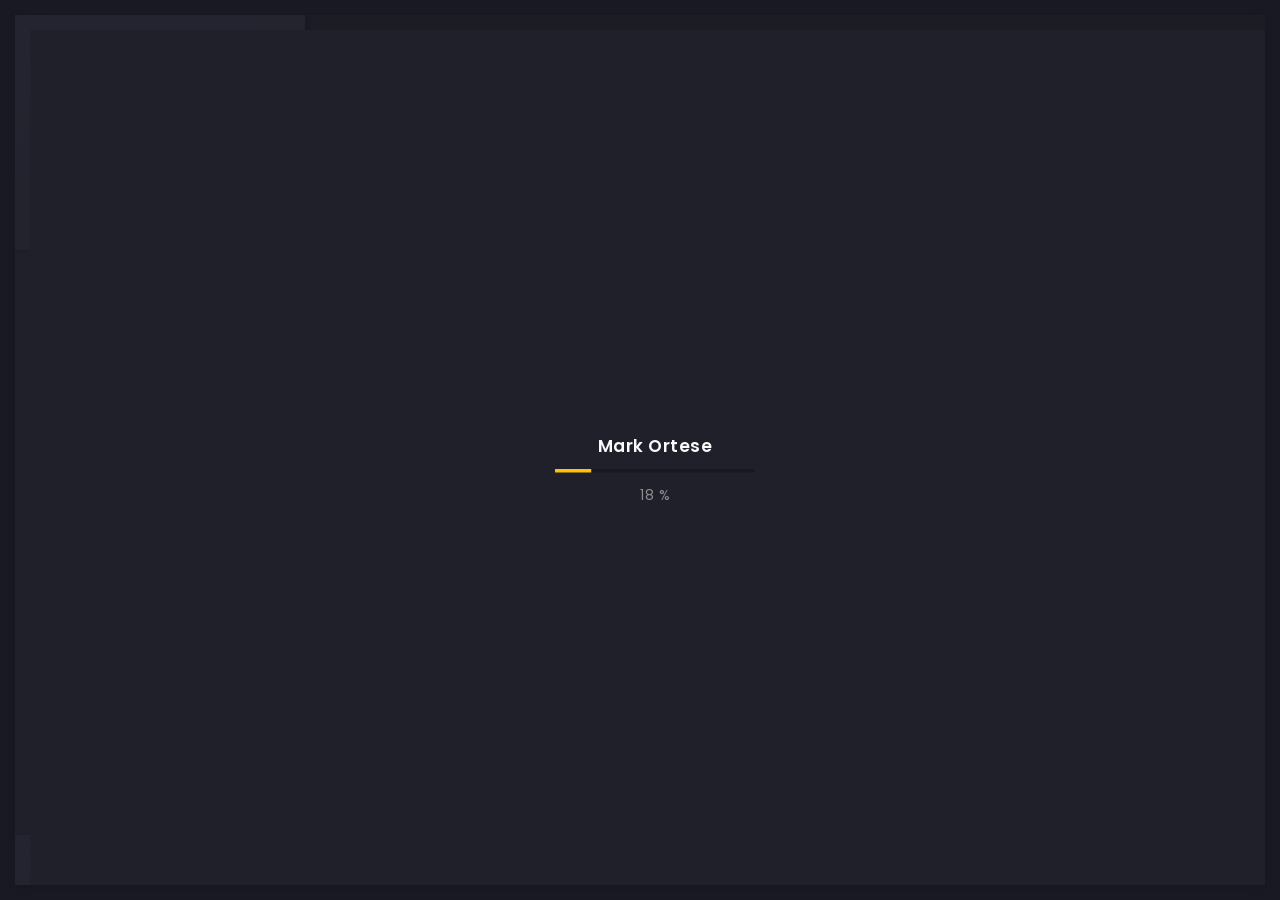
==== index.html @ 081e3306 "Add files via upload" ====
<!doctype html>
<html lang="zxx">


<!-- Mirrored from miller.bslthemes.com/arter-demo/onepage.html by HTTrack Website Copier/3.x [XR&CO'2014], Sun, 16 Feb 2025 05:46:51 GMT -->
<head>
  <!-- Required meta tags -->
  <meta charset="utf-8">
  <meta name="viewport" content="width=device-width, initial-scale=1, shrink-to-fit=no">
  <!-- color of address bar in mobile browser -->
  <meta name="theme-color" content="#2B2B35">
  <!-- favicon  -->
  <link rel="shortcut icon" href="img/ImportantPerson.jpeg" type="image/x-icon">
  <!-- bootstrap css -->
  <link rel="stylesheet" href="css/plugins/bootstrap.min.css">
  <!-- font awesome css -->
  <link rel="stylesheet" href="css/plugins/font-awesome.min.css">
  <!-- swiper css -->
  <link rel="stylesheet" href="css/plugins/swiper.min.css">
  <!-- fancybox css -->
  <link rel="stylesheet" href="css/plugins/fancybox.min.css">
  <!-- main css -->
  <link rel="stylesheet" href="css/style.css">

  <title>Mark ortese</title>
</head>

<body>

  <!-- app -->
  <div class="art-app art-app-onepage">

    <!-- mobile top bar -->
    <div class="art-mobile-top-bar"></div>

    <!-- app wrapper -->
    <div class="art-app-wrapper">

      <!-- app container end -->
      <div class="art-app-container">

        <!-- info bar -->
        <div class="art-info-bar">

          <!-- menu bar frame -->
          <div class="art-info-bar-frame">

            <!-- info bar header -->
            <div class="art-info-bar-header">
              <!-- info bar button -->
              <div class="art-info-bar-btn">
                <!-- icon -->
                <i class="fas fa-bars" style="color: #ffffff;"></i>


              </div>
              <!-- info bar button end -->
            </div>
            <!-- info bar header end -->

            <!-- info bar header -->
            <div class="art-header">
              <!-- avatar -->
              <div class="art-avatar">
                <a data-fancybox="avatar" data-no-swup href="img/face-11.jpg" class="art-avatar-curtain">
                  <img src="img/face-11.jpg" alt="avatar">
                  <i class="fas fa-expand"></i>
                </a>
                <!-- available -->
                <div class="art-lamp-light">
                  <!-- add class 'art-not-available' if not available-->
                  <div class="art-available-lamp"></div>
                </div>
              </div>
              <!-- avatar end -->
              <!-- name -->
              <h5 class="art-name mb-10">Mark Ortese</h5>
              <a href="https://orcid.org/0009-0000-7266-7427"  data-no-swup>
                <img src="img/Orcid_icon.png" alt="ORCID Profile" class="orcid-logo">
              <!-- post -->
              <div class="art-sm-text">Web Developer, <br>Data Analyst </div>
            </div>
            <!-- info bar header end -->

            <!-- scroll frame -->
            <div id="scrollbar2" class="art-scroll-frame">

              <!-- info bar about -->
              <div class="art-table p-15-15">
                <!-- about text -->
                <ul>
                  <!-- country -->
                  <li>
                    <h6>Residence:</h6><span>India</span>
                  </li>
                  <!-- city -->
                  <li>
                    <h6>City:</h6><span>Bhubaneswar</span>
                  </li>
                  <!-- age -->
                  <li>
                    <h6>Gender:</h6><span>Male</span>
                  </li>
                </ul>
              </div>
              <!-- info bar about end -->

              <!-- divider -->
              <div class="art-ls-divider"></div>

              <!-- language skills -->
              <div class="art-lang-skills p-30-15">

                <!-- skill -->
                <div class="art-lang-skills-item">
                  <div id="circleprog1" class="art-cirkle-progress"></div>
                  <!-- title -->
                  <h6>English</h6>
                 
                </div>
                <!-- skill end -->

                <!-- skill -->
                <div class="art-lang-skills-item">
                  <div id="circleprog2" class="art-cirkle-progress"></div>
                  <!-- title -->
                  <h6>French</h6>
                </div>
                <!-- skill end -->

                <!-- skill -->
                <div class="art-lang-skills-item">
                  <div id="circleprog3" class="art-cirkle-progress"></div>
                  <!-- title -->
                  <h6>Hindi</h6>
                </div>
                <!-- skill end -->

              </div>
              <!-- language skills end -->

              <!-- divider -->
              <div class="art-ls-divider"></div>

              <!-- hard skills -->
              <div class="art-hard-skills p-30-15">

                <!-- skill -->
                <div class="art-hard-skills-item">
                  <div class="art-skill-heading">
                    <!-- title -->
                    <h6>Python</h6>
                  </div>
                  <!-- progressbar frame -->
                  <div class="art-line-progress">
                    <!-- progressbar -->
                    <div id="lineprog1"></div>
                  </div>
                  <!-- progressbar frame end -->
                </div>
                <!-- skill end -->

                <!-- skill -->
                <div class="art-hard-skills-item">
                  <div class="art-skill-heading">
                    <!-- title -->
                    <h6>C/C++</h6>
                  </div>
                  <!-- progressbar frame -->
                  <div class="art-line-progress">
                    <!-- progressbar -->
                    <div id="lineprog2"></div>
                  </div>
                  <!-- progressbar frame end -->
                </div>
                <!-- skill end -->

                <!-- skill -->
                <div class="art-hard-skills-item">
                  <div class="art-skill-heading">
                    <!-- title -->
                    <h6>Java</h6>
                  </div>
                  <!-- progressbar frame -->
                  <div class="art-line-progress">
                    <!-- progressbar -->
                    <div id="lineprog3"></div>
                  </div>
                  <!-- progressbar frame end -->
                </div>
                <!-- skill end -->

                <!-- skill -->
                <div class="art-hard-skills-item">
                  <div class="art-skill-heading">
                    <!-- title -->
                    <h6>HTML</h6>
                  </div>
                  <!-- progressbar frame -->
                  <div class="art-line-progress">
                    <!-- progressbar -->
                    <div id="lineprog4"></div>
                  </div>
                  <!-- progressbar frame end -->
                </div>
                <!-- skill end -->

                <!-- skill -->
                <div class="art-hard-skills-item">
                  <div class="art-skill-heading">
                    <!-- title -->
                    <h6>Java Script</h6>
                  </div>
                  <!-- progressbar frame -->
                  <div class="art-line-progress">
                    <!-- progressbar -->
                    <div id="lineprog5"></div>
                  </div>
                  <!-- progressbar frame end -->
                </div>
                <!-- skill end -->

              </div>
              <!-- language skills end -->

              <!-- divider -->
              <div class="art-ls-divider"></div>

              <!-- knowledge list -->
              <ul class="art-knowledge-list p-15-0">
                <!-- list item -->
                <li>ML Algorithms, Data Analysis</li>
                <!-- list item -->
                <li>Cryptography</li>
                <!-- list item -->
                <li>PCB Design</li>
                <!-- list item -->
                <li>Embeded Systems</li>
              </ul>
              <!-- knowledge list end -->

              <!-- divider -->
              <div class="art-ls-divider"></div>

              <!-- links frame -->
              <div class="art-links-frame p-15-15">

                <!-- download cv button -->
                <a href="files/MY_CV.2.0.pdf" class="art-link" download data-no-swup>Download cv <i class="fas fa-download"></i></a>

              </div>
              <!-- links frame end -->

            </div>
            <!-- scroll frame end -->
             

            <!-- sidebar social -->
            <div class="art-ls-social">
              <!-- linkedin -->
              <a href="https://linkedin.com/in/ortese-mark/" data-no-swup><i class="fab fa-linkedin"></i></a>
              <!-- facebook -->
              <a href="https://www.facebook.com/profile.php?id=100077665286571" data-no-swup><i class="fab fa-facebook"></i></a>
              <!-- instagram -->
              <a href="https://www.instagram.com/markortese4/" data-no-swup><i class="fab fa-instagram"></i></a>
              <!-- whatsapp -->
              <a href="https://api.whatsapp.com/send?phone=2349033978480&text=Hello%2C%20I%E2%80%99m%20%E2%80%94%0AGot%20redirected%20from%20your%20website%20" data-no-swup><i class="fab fa-whatsapp"></i></a>
              <!-- twitter -->
              <a href="https://x.com/OrteseMark" data-no-swup><i class="fab fa-twitter"></i></a>
            </div>
            <!-- sidebar social end -->

          </div>
          <!-- menu bar frame end -->

        </div>
        <!-- info bar end -->

        <!-- content -->
        <div class="art-content">

          <!-- curtain -->
          <div class="art-curtain"></div>

          <!-- top background -->
          <div class="art-top-bg" style="background-image: url(img/sweetbg.png)">
            <!-- overlay -->
            <div class="art-top-bg-overlay"></div>
            <!-- overlay end -->
          </div>
          <!-- top background end -->

          <!-- swup container -->
          <div class="transition-fade" id="swup">

            <!-- scroll frame -->
            <div id="scrollbar" class="art-scroll-frame">

              <!-- container -->
              <div class="container-fluid">

                <!-- row -->
                <div class="row p-60-0 p-lg-30-0 p-md-15-0">
                  <!-- col -->
                  <div class="col-lg-12">

                    <!-- banner -->
                    <div class="art-a art-banner" style="background-image: url(img/sweetbg.png)">
                      <!-- banner back -->
                      <div class="art-banner-back"></div>
                      <!-- banner dec -->
                      <div class="art-banner-dec"></div>
                      <!-- banner overlay -->
                      <div class="art-banner-overlay">
                        <!-- main title -->
                        <div class="art-banner-title">
                          <!-- title -->
                          <div class="bad">
                            <h1 class="mb-15">MARK ORTESE <br></h1>
                            <img src="img/twittergold-Photogold.png" class="" alt="">
                          </div>
                        </h1>
                          <!-- suptitle -->
                          <div class="art-lg-text art-code mb-25">&lt;<i>code</i>&gt; I build <span class="txt-rotate" data-period="2000"
                              data-rotate='[ "web interfaces.", "ios and android applications.", "design mocups.", "automation tools." ]'></span>&lt;/<i>code</i>&gt;</div>
                          <div class="art-buttons-frame">
                           <!-- button -->
<a href="files/My-vision.pdf" class="art-btn art-btn-md" download data-no-swup>
  <span>My Vision <i class="fas fa-download"></i></span>
</a>

                           <!-- button -->
                            
                            <a href="" class="art-link art-white-link art-w-chevron">©</a>
                            <!-- <a href="https://www.linkedin.com/in/ortese-mark/" target="_blank">LinkedIn Profile</a> -->

                          </div>
                        </div>
                        <!-- main title end -->
                        <!-- photo -->
                        <img src="" class="art-banner-photo" alt="">
                      </div>
                      <!-- banner overlay end -->
                    </div>
                    <!-- banner end -->

                  </div>
                  <!-- col end -->
                </div>
                <!-- row end -->

              </div>
              <!-- container end -->

              <!-- container -->
              <div class="container-fluid">

                <!-- row -->
                <div class="row p-30-0">

                  <!-- col -->
                  <div class="col-md-3 col-6">

                    <!-- couner frame -->
                    <div class="art-counter-frame">
                      <!-- counter -->
                      <div class="art-counter-box">
                        <!-- counter number -->
                        <span class="art-counter">5</span><span class="art-counter-plus">+</span>
                      </div>
                      <!-- counter end -->
                      <!-- title -->
                      <h6>Years Experience</h6>
                    </div>
                    <!-- couner frame end -->

                  </div>
                  <!-- col end -->

                  <!-- col -->
                  <div class="col-md-3 col-6">

                    <!-- couner frame -->
                    <div class="art-counter-frame">
                      <!-- counter -->
                      <div class="art-counter-box">
                        <!-- counter number -->
                        <span class="art-counter">25</span><span class="art-counter-plus">+</span>
                      </div>
                      <!-- counter end -->
                      <!-- title -->
                      <h6>Completed Projects</h6>
                    </div>
                    <!-- couner frame end -->

                  </div>
                  <!-- col end -->

                  <!-- col -->
                  <div class="col-md-3 col-6">

                    <!-- couner frame -->
                    <div class="art-counter-frame">
                      <!-- counter -->
                      <div class="art-counter-box">
                        <!-- counter number -->
                        <span class="art-counter">20</span><span class="art-counter-plus">+</span>
                      </div>
                      <!-- counter end -->
                      <!-- title -->
                      <h6>Happy Clients</h6>
                    </div>
                    <!-- couner frame end -->

                  </div>
                  <!-- col end -->

                  <!-- col -->
                  <div class="col-md-3 col-6">

                    <!-- couner frame -->
                    <div class="art-counter-frame">
                      <!-- counter -->
                      <div class="art-counter-box">
                        <!-- counter number -->
                        <span class="art-counter">8</span><span class="art-counter-plus">+</span>
                      </div>
                      <!-- counter end -->
                      <!-- title -->
                      <h6>Honors and Awards</h6>
                    </div>
                    <!-- couner frame end -->

                  </div>
                  <!-- col end -->

                </div>
                <!-- row end -->

              </div>
              <!-- container end -->

              <!-- container -->
              <div class="container-fluid">

                <!-- row -->
                <div class="row">

                  <!-- col -->
                  <div class="col-lg-12">

                   <div class="art-section-title">
  <div class="art-title-frame">
    <h4>My Services</h4>
  </div>
  </div>
</div>
<div class="col-lg-4 col-md-6">

  <div class="art-a art-service-icon-box">
    <div class="art-service-ib-content">
      <h5 class="mb-15">Web Development</h5>
      <div class="mb-15">I create digital masterpieces that spark emotion and engagement, seamlessly blending art and strategy to capture attention, leaving a powerful impact that turns curiosity into lasting connections.</div>
      <div class="art-buttons-frame"><a href="#." class="art-link art-color-link art-w-chevron">Learn More</a></div>
    </div>
    </div>
  </div>
<div class="col-lg-4 col-md-6">

  <div class="art-a art-service-icon-box">
    <div class="art-service-ib-content">
      <h5 class="mb-15">UI/UX Design</h5>
      <div class="mb-15">I create with flair, turning ideas into interfaces that truly care. my UI/UX designs are crafted to ensure every interaction is smooth, engaging, and designed to groove🚀.</div>
      <div class="art-buttons-frame"><a href="#." class="art-link art-color-link art-w-chevron">Learn More</a></div>
    </div>
    </div>
  </div>
<div class="col-lg-4 col-md-6">

  <div class="art-a art-service-icon-box">
    <div class="art-service-ib-content">
      <h5 class="mb-15">App Development</h5>
      <div class="mb-15">Ready to bring your app idea to life with a design that dazzles and delivers? 🌐 Let’s build something exceptional together..</div>
      <div class="art-buttons-frame"><a href="#." class="art-link art-color-link art-w-chevron">Learn More </a></div>
    </div>
    </div>
  </div>
<div class="col-lg-4 col-md-6">

  <div class="art-a art-service-icon-box">
    <div class="art-service-ib-content">
      <h5 class="mb-15">Game Development</h5>
      <div class="mb-15">I create games that pull players in, combining fun gameplay with engaging stories and beautiful worlds, making every moment exciting and memorable..</div>
      <div class="art-buttons-frame"><a href="#." class="art-link art-color-link art-w-chevron">Learn More </a></div>
    </div>
    </div>
  </div>
<div class="col-lg-4 col-md-6">

  <div class="art-a art-service-icon-box">
    <div class="art-service-ib-content">
      <h5 class="mb-15">Video Editing</h5>
      <div class="mb-15">I bring stories to life through video, combining sharp editing, smooth transitions, and powerful visuals to create content that grabs attention and leaves a lasting impression.</div>
      <div class="art-buttons-frame"><a href="#." class="art-link art-color-link art-w-chevron">Learn More </a></div>
    </div>
    </div>
  </div>
<div class="col-lg-4 col-md-6">

  <div class="art-a art-service-icon-box">
    <div class="art-service-ib-content">
      <h5 class="mb-15">Exploratory Data Analysis (EDA) & Visualization</h5>
      <div class="mb-15">I conduct in-depth exploratory data analysis (EDA) to uncover hidden patterns, trends, and anomalies within your data, providing meaningful insights that can drive informed decision-making and optimize strategies.</div>
      <div class="art-buttons-frame"><a href="#." class="art-link art-color-link art-w-chevron">Learn More </a></div>
    </div>
    </div>
  </div>
</div>
</div>
<div class="container-fluid">

  <div class="row p-0-0">

    <div class="col-lg-12">

                    <!-- section title -->
                    <div class="art-section-title">
                      <!-- title frame -->
                      <div class="art-title-frame">
                        <!-- title -->
                        <h4>About Me</h4>
                      </div>
                      <!-- title frame end -->
                    </div>
                    <!-- section title end -->
                  </div>
                  <!-- col end -->

                  <!-- col -->
                  <div class="col-lg-12">

                    <!-- About Me Section -->
<div class="art-a art-about">
  <!-- About Body -->
  <div class="art-about-body">
    <!-- About Content -->
    <div style="text-align: justify;">
    <p>
      
      I am a third-year Computer Engineering student at C. V. Raman Global University, India, with a strong passion for exploring and building with modern technology. 
      I am always seeking opportunities to enhance my skills and grow in areas where I can contribute meaningfully. My interests include the Internet of Things (IoT), 
      computational health, networking, and machine learning. I am proficient in Java, Python, C, and C++, and I have hands-on experience in printed circuit board (PCB) design. 
      I am open to collaborating, sharing ideas, and working on innovative projects that contribute to technological advancement.
    </p>
    
    <p>
      My current research focuses on designing and developing a customized Deep Neural Network (DNN) model for intrusion detection in the Internet of Everything (IoE) environment. 
      By leveraging the advanced capabilities of Artificial Intelligence (AI), I aim to enhance the detection of security threats and mitigate risks in interconnected systems. 
      The focus is on optimizing the model to handle the unique characteristics of IoE data, such as high dimensionality, heterogeneity, and real-time processing requirements, 
      while improving accuracy, efficiency, and scalability. Additionally, I seek to evaluate the adaptability of the AI-driven system across various IoE applications, such as 
      smart healthcare, industrial automation, and smart cities. The research will benchmark the model’s performance against existing intrusion detection methods, 
      focusing on key metrics like accuracy, detection speed, and resource efficiency.

                        <!-- about content end -->
                        <!-- button -->
                      </div>
                      <!-- about body end -->
                    </div>
                    <!-- about end -->

                  </div>
                  <!-- col end -->

                  

                    <!-- section title -->
                    <div class="art-section-title">
                      <!-- title frame -->
                      <div class="art-title-frame">
                        <!-- title -->
                        <h4>Recommendations</h4>
                      </div>
                      <!-- title frame end -->
                    </div>
                    <!-- section title end -->

                  </div>
                  <!-- col end -->

                  <!-- col -->
                  <div class="col-lg-12">

                    <!-- slider container -->
                    <div class="swiper-container art-testimonial-slider" style="overflow: visible">
                      <!-- slider wrapper -->
                      <div class="swiper-wrapper">
                        <!-- slide -->
                        <div class="swiper-slide">

                          <!-- testimonial -->
                          <div class="art-a art-testimonial">
                            <!-- testimonial body -->
                            <div class="testimonial-body">
                              <!-- photo -->
                              <img class="art-testimonial-face" src="img/testimonials/face-1.1.jpg" alt="face">
                              <!-- name -->
                              <h5>Desmond</h5>
                              <div class="art-el-suptitle mb-15">Client</div>
                              <!-- text -->
                              <div class="mb-15">Working with Mark has been a pleasure. Better yet - I alerted him of a minor issue before going to sleep. The issue was fixed the next morning. I couldn't ask for better support.
                                He's absolutely a 5 star freelancer.</div>
                            </div>
                            <!-- testimonial body end -->
                            <!-- testimonial footer -->
                            <div class="art-testimonial-footer">
                              <div class="art-left-side">
                                <!-- star rate -->
                                <ul class="art-star-rate">
                                  <li><i class="fas fa-star"></i></li>
                                  <li><i class="fas fa-star"></i></li>
                                  <li><i class="fas fa-star"></i></li>
                                  <li><i class="fas fa-star"></i></li>
                                  <li><i class="fas fa-star"></i></li>
                                </ul>
                                <!-- star rate end -->
                              </div>
                              <div class="art-right-side">

                              </div>
                            </div>
                            <!-- testimonial footer end -->
                          </div>
                          <!-- testimonial end -->

                        </div>
                        <!-- slide end -->

                        <!-- slide -->
                        <div class="swiper-slide">

                          <!-- testimonial -->
                          <div class="art-a art-testimonial">
                            <!-- testimonial body -->
                            <div class="testimonial-body">
                              <!-- photo -->
                              <img class="art-testimonial-face" src="img/testimonials/hoptes.jpg" alt="face">
                              <!-- name -->
                              <h5>Hope</h5>
                              <div class="art-el-suptitle mb-15">Client</div>
                              <!-- text -->
                              <div class="mb-15">Mark exceeded my expectations! Not only was the work top-notch, but their responsiveness and attention to detail made the entire process seamless. Any concerns I had were addressed quickly, and the final result was perfect.
                                Great guy.</div>
                            </div>
                            <!-- testimonial body end -->
                            <!-- testimonial footer -->
                            <div class="art-testimonial-footer">
                              <div class="art-left-side">
                                <!-- star rate -->
                                <ul class="art-star-rate">
                                  <li><i class="fas fa-star"></i></li>
                                  <li><i class="fas fa-star"></i></li>
                                  <li><i class="fas fa-star"></i></li>
                                  <li><i class="fas fa-star"></i></li>
                                  <li class="art-empty-item"><i class="fas fa-star"></i></li>
                                </ul>
                                <!-- star rate end -->
                              </div>
                              <div class="art-right-side">

                              </div>
                            </div>
                            <!-- testimonial footer end -->
                          </div>
                          <!-- testimonial end -->

                        </div>
                        <!-- slide end -->

                        <!-- slide -->
                        <div class="swiper-slide">

                          <!-- testimonial -->
                          <div class="art-a art-testimonial">
                            <!-- testimonial body -->
                            <div class="testimonial-body">
                              <!-- photo -->
                              <img class="art-testimonial-face" src="img/testimonials/bbigwwell.jpg" alt="face">
                              <!-- name -->
                              <h5>Wellington</h5>
                              <div class="art-el-suptitle mb-15">Client</div>
                              <!-- text -->
                              <div class="mb-15">Working with Mark was a breeze! He delivered exceptional work, communicated clearly, and went above and beyond to ensure I was satisfied. His professionalism and responsiveness made the entire experience seamless. 
                                5 star for sure.</div>
                            </div>
                            <!-- testimonial body end -->
                            <!-- testimonial footer -->
                            <div class="art-testimonial-footer">
                              <div class="art-left-side">
                                <!-- star rate -->
                                <ul class="art-star-rate">
                                  <li><i class="fas fa-star"></i></li>
                                  <li><i class="fas fa-star"></i></li>
                                  <li><i class="fas fa-star"></i></li>
                                  <li><i class="fas fa-star"></i></li>
                                  <li><i class="fas fa-star"></i></li>
                                </ul>
                                <!-- star rate end -->
                              </div>
                              <div class="art-right-side">

                              </div>
                            </div>
                            <!-- testimonial footer end -->
                          </div>
                          <!-- testimonial end -->

                        </div>
                        <!-- slide end -->

                        <!-- slide -->
                        <div class="swiper-slide">

                          <!-- testimonial -->
                          <div class="art-a art-testimonial">
                            <!-- testimonial body -->
                            <div class="testimonial-body">
                              <!-- photo -->
                              <img class="art-testimonial-face" src="img/testimonials/face-3.jpg" alt="face">
                              <!-- name -->
                              <h5>Dr. Abhishek</h5>
                              <div class="art-el-suptitle mb-15">Client</div>
                              <!-- text -->
                              <div class="mb-15">Mark exceeded all expectations! His work was flawless, and his dedication to understanding my needs was evident throughout the project. Quick, reliable, and highly skilled—I couldn’t be happier with the results.
                                Looking forward to work with him again.</div>
                            </div>
                            <!-- testimonial body end -->
                            <!-- testimonial footer -->
                            <div class="art-testimonial-footer">
                              <div class="art-left-side">
                                <!-- star rate -->
                                <ul class="art-star-rate">
                                  <li><i class="fas fa-star"></i></li>
                                  <li><i class="fas fa-star"></i></li>
                                  <li><i class="fas fa-star"></i></li>
                                  <li><i class="fas fa-star"></i></li>
                                  <li><i class="fas fa-star"></i></li>
                                </ul>
                                <!-- star rate end -->
                              </div>
                              <div class="art-right-side">

                              </div>
                            </div>
                            <!-- testimonial footer end -->
                          </div>
                          <!-- testimonial end -->

                        </div>
                        <!-- slide end -->

                      </div>
                      <!-- slider wrapper end -->
                    </div>
                    <!-- slider container end -->

                  </div>
                  <!-- col end -->

                  <!-- col -->
                  <div class="col-lg-12">

                    <!-- slider navigation -->
                    <div class="art-slider-navigation">

                      <!-- left side -->
                      <div class="art-sn-left">

                        <!-- slider pagination -->
                        <div class="swiper-pagination"></div>

                      </div>
                      <!-- left side end -->

                      <!-- right side -->
                      <div class="art-sn-right">

                        <!-- slider navigation -->
                        <div class="art-slider-nav-frame">
                          <!-- prev -->
                          <div class="art-slider-nav art-testi-swiper-prev"><i class="fas fa-chevron-left"></i></div>
                          <!-- next -->
                          <div class="art-slider-nav art-testi-swiper-next"><i class="fas fa-chevron-right"></i></div>
                        </div>
                        <!-- slider navigation -->

                      </div>
                      <!-- right side end -->

                    </div>
                    <!-- slider navigation end -->

                  </div>
                  <!-- col end -->

                </div>
                <!-- row end -->

              </div>
              <!-- container end -->

              <!-- container -->
              <div class="container-fluid">

                <!-- row -->
                <div class="row p-30-0">

                  <!-- col -->
                  <div class="col-lg-12">

                    <!-- section title -->
                    <div class="art-section-title">
                      <!-- title frame -->
                      <div class="art-title-frame">
                        <!-- title -->
                        <h4>Portfolio</h4>
                      </div>
                      <!-- title frame end -->
                      <!-- right frame -->
                      <div class="art-right-frame">
                        <!-- filter -->
                        <div class="art-filter">
                          <!-- filter link -->
                        </div>
                        <!-- filter end -->
                      </div>
                      <!-- right frame end -->
                    </div>
                    <!-- section title end -->

                  </div>
                  <!-- col end -->

                  <div class="art-grid art-grid-3-col art-gallery">

                    <!-- grid item -->
                    <div class="art-grid-item webTemplates">
                      <!-- grid item frame -->
                      <a data-fancybox="gallery" data-no-swup href="img/works/original-size/Allien_invasion2.jpg" class="art-a art-portfolio-item-frame art-horizontal">
                        <!-- img -->
                        <img src="img/works/original-size/Allien_invasion2.jpg" alt="item">
                        <!-- zoom icon -->
                        <span class="art-item-hover"><i class="fas fa-expand"></i></span>
                      </a>
                      <!-- grid item frame end -->
                      <!-- description -->
                      <div class="art-item-description">
                        <!-- title -->
                        <h5 class="mb-15">Alien Invasion</h5>
                        <div class="mb-15">Defend Earth from the invading aliens!  Blast your way through waves of enemies in this action-packed shooter.  Ready to fight?</div>
                        <!-- button -->
                        <a href="#." class="art-link art-color-link art-w-chevron">Read more</a>
                      </div>
                      <!-- description end -->

                    </div>
                    <!-- grid item end -->

                    <!-- grid item -->
                    <div class="art-grid-item logos">
                      <!-- grid item frame -->
                      <a data-fancybox="gallery" data-no-swup href="img/works/original-size/company.jpeg" class="art-a art-portfolio-item-frame art-vertical">
                        <!-- img -->
                        <img src="img/works/original-size/company.jpeg" alt="item">
                        <!-- zoom icon -->
                        <span class="art-item-hover"><i class="fas fa-expand"></i></span>
                      </a>
                      <!-- grid item frame end -->
                      <!-- description -->
                      <div class="art-item-description">
                        <!-- title -->
                        <h5 class="mb-15">Breakslide</h5>
                        <div class="mb-15">Breakslide: Elevating presentations with dynamic visuals and seamless transitions. Captivate your audience and leave a lasting impression.</div>
                        <!-- button -->
                        <a href="#." class="art-link art-color-link art-w-chevron">Read more</a>
                      </div>
                      <!-- description end -->

                    </div>
                    <!-- grid item end -->

                    <!-- grid item -->
                    <div class="art-grid-item drawings">
                      <!-- grid item frame -->
                      <a data-fancybox="gallery" data-no-swup href="img/works/original-size/solana.jpg" class="art-a art-portfolio-item-frame art-square">
                        <!-- img -->
                        <img src="img/works/original-size/solana.jpg" alt="item">
                        <!-- zoom icon -->
                        <span class="art-item-hover"><i class="fas fa-expand"></i></span>
                      </a>
                      <!-- grid item frame end -->
                      <!-- description -->
                      <div class="art-item-description">
                        <!-- title -->
                        <h5 class="mb-15">Port Finance</h5>
                        <div class="mb-15">Port finance is a leading protocol that aims to provide an entire suit of fixed income products including variable rate, lending, fixed rate lending and internet rates swaps.</div>
                        <!-- button -->
                        <a href="#." class="art-link art-color-link art-w-chevron">Read more</a>
                      </div>
                      <!-- description end -->

                    </div>
                    <!-- grid item end -->

                    <!-- grid item -->
                    <div class="art-grid-item ui">
                      <!-- grid item frame -->
                      <a data-fancybox="gallery" data-no-swup href="img/works/original-size/Wayfarer.jpg" class="art-a art-portfolio-item-frame art-vertical">
                        <!-- img -->
                        <img src="img/works/original-size/Wayfarer.jpg" alt="item">
                        <!-- zoom icon -->
                        <span class="art-item-hover"><i class="fas fa-expand"></i></span>
                      </a>
                      <!-- grid item frame end -->
                      <!-- description -->
                      <div class="art-item-description">
                        <!-- title -->
                        <h5 class="mb-15">Wayfarer</h5>
                        <div class="mb-15">Step into your next adventure and build your travel profile on the go, where your adventure starts with a tap, wherever you are, allowing you to plan your dream trip one step at a time and experience seamless travel planning right at your fingertips..</div>
                        <!-- button -->
                        <a href="#." class="art-link art-color-link art-w-chevron">Read more</a>
                      </div>
                      <!-- description end -->

                    </div>
                    <!-- grid item end -->

                    <!-- grid item -->
                    <div class="art-grid-item webTemplates">
                      <!-- grid item frame -->
                      <a data-fancybox="gallery" data-no-swup href="img/works/original-size/Welletwell.jpeg" class="art-a art-portfolio-item-frame art-square">
                        <!-- img -->
                        <img src="img/works/original-size/Welletwell.jpeg" alt="item">
                        <!-- zoom icon -->
                        <span class="art-item-hover"><i class="fas fa-expand"></i></span>
                      </a>
                      <!-- grid item frame end -->
                      <!-- description -->
                      <div class="art-item-description">
                        <!-- title -->
                        <h5 class="mb-15">WalletWell</h5>
                        <div class="mb-15">WalletWell: Your path to financial wellness starts with an app designed for you. Manage your money with ease, track your spending with intuitive tools, and build a secure future by taking control of your finances while you track your progress.</div>
                        <!-- button -->
                        <a href="#." class="art-link art-color-link art-w-chevron">Read more</a>
                      </div>
                      <!-- description end -->

                    </div>
                    <!-- grid item end -->

                    <!-- grid item -->
                    <div class="art-grid-item logos">
                      <!-- grid item frame -->
                      <a data-fancybox="gallery" data-no-swup href="img/works/original-size/buildd.jpg" class="art-a art-portfolio-item-frame art-vertical">
                        <!-- img -->
                        <img src="img/works/original-size/buildd.jpg" alt="item">
                        <!-- zoom icon -->
                        <span class="art-item-hover"><i class="fas fa-expand"></i></span>
                      </a>
                      <!-- grid item frame end -->
                      <!-- description -->
                      <div class="art-item-description">
                        <!-- title -->
                        <h5 class="mb-15">Wayferer</h5>
                        <div class="mb-15">Step into your next adventure and build your travel profile on the go, where your adventure starts with a tap, wherever you are, allowing you to plan your dream trip one step at a time and experience seamless travel planning right at your fingertips..</div>
                        <!-- button -->
                        <a href="#." class="art-link art-color-link art-w-chevron">Read more</a>
                      </div>
                      <!-- description end -->

                    </div>
                    <!-- grid item end -->

                    <!-- grid item -->
                    <div class="art-grid-item drawings">
                      <!-- grid item frame -->
                      <a data-fancybox="gallery" data-no-swup href="img/works/original-size/10.jpg" class="art-a art-portfolio-item-frame art-square">
                        <!-- img -->
                        <img src="img/works/original-size/10.jpg" alt="item">
                        <!-- zoom icon -->
                        <span class="art-item-hover"><i class="fas fa-expand"></i></span>
                      </a>
                      <!-- grid item frame end -->
                      <!-- description -->
                      <div class="art-item-description">
                        <!-- title -->
                        <h5 class="mb-15">VIE</h5>
                        <div class="mb-15">Elevate your day with VIE. Recovery Splash for rejuvenation and Coffee Bar for sustained energy. Your daily dose of wellness, redefined. Find your balance with our revitalizing and energizing solutions.</div>
                        <!-- button -->
                        <a href="#." class="art-link art-color-link art-w-chevron">Read more</a>
                      </div>
                      <!-- description end -->

                    </div>
                    <!-- grid item end -->

                    <!-- grid item -->
                    <div class="art-grid-item ui">
                      <!-- grid item frame -->
                      <a data-fancybox="gallery" data-no-swup href="img/works/original-size/Patiencecocoa.jpg" class="art-a art-portfolio-item-frame art-horizontal">
                        <!-- img -->
                        <img src="img/works/original-size/Patiencecocoa.jpg" alt="item">
                        <!-- zoom icon -->
                        <span class="art-item-hover"><i class="fas fa-expand"></i></span>
                      </a>
                      <!-- grid item frame end -->
                      <!-- description -->
                      <div class="art-item-description">
                        <!-- title -->
                        <h5 class="mb-15">Patience Cocoa</h5>
                        <div class="mb-15">Patience Cocoa, a Liberian chocolate company, crafts high-quality, artisan chocolates from locally sourced cocoa beans. Their focus is on sustainable sourcing and supporting smallholder farmers which aligns with their commitment to doing good for the community and environment..</div>
                        <!-- button -->
                        <a href="#." class="art-link art-color-link art-w-chevron">Read more</a>
                      </div>
                      <!-- description end -->

                    </div>
                    <!-- grid item end -->

                  </div>

                </div>
                <!-- row end -->

              </div>
              <!-- container end -->

              <!-- container -->
              <div class="container-fluid">

                <!-- row -->
                <div class="row">

                  <!-- col -->
                  <div class="col-lg-6">

                    <!-- section title -->
                    <div class="art-section-title">
                      <!-- title frame -->
                      <div class="art-title-frame">
                        <!-- title -->
                        <h4>Education</h4>
                      </div>
                      <!-- title frame end -->
                    </div>
                    <!-- section title end -->

                    <!-- timeline -->
                    <div class="art-timeline art-gallery" id="history">
                      <div class="art-timeline-item">
                        <div class="art-timeline-mark-light"></div>
                        <div class="art-timeline-mark"></div>

                        <div class="art-a art-timeline-content">
                          <div class="art-card-header">
                            <div class="art-left-side">
                              <h5>CV Raman Global University</h5>
                              <div class="art-el-suptitle mb-15">Bhubaneswar,India</div>
                            </div>
                            <div class="art-right-side">
                              <span class="art-date">November 2022 - Present</span>
                            </div>
                          </div>

                          <p>Currently pursuing my Bachelor's in Computer Engineering at CV Raman Global University, with a strong focus on Machine Learning, IoT, and networking. Actively developing my skills through projects and practical applications to stay ahead in the ever-evolving tech domains.
                            .</p>
                          <a data-fancybox="BTECH" data-no-swup href="files/expectedyear.jpg" class="art-link art-color-link art-w-chevron">BTECH</a>
                        </div>
                      </div>

                      <div class="art-timeline-item">
                        <div class="art-timeline-mark-light"></div>
                        <div class="art-timeline-mark"></div>

                        <div class="art-a art-timeline-content">
                          <div class="art-card-header">
                            <div class="art-left-side">
                              <h5>Federal Government College</h5>
                              <div class="art-el-suptitle mb-15">Vandeikya, Nigeria</div>
                            </div>
                            <div class="art-right-side">
                              <span class="art-date">Aug 2014 - May 2020</span>
                            </div>
                          </div>
                          <div>My formative years were spent at Federal Government College, Vandeikya, Nigeria, from 2014 to 2020, laying the groundwork for my future.</div>
                        </div>
                      </div>

                      <!-- <div class="art-timeline-item">
                        <div class="art-timeline-mark-light"></div>
                        <div class="art-timeline-mark"></div>

                        <div class="art-a art-timeline-content">
                          <div class="art-card-header">
                            <div class="art-left-side">
                              <h5>Title of section 1</h5>
                              <div class="art-el-suptitle mb-15">Template author</div>
                            </div>
                            <div class="art-right-side">
                              <span class="art-date">jan 2018 - may 2020</span>
                            </div>
                          </div>
                          <p>Dolorum provident rerum aut hic quasi placeat iure tempora laudantium ipsa ad debitis unde? Iste voluptatibus minus veritatis qui ut.</p>
                          <a data-fancybox="diplome" data-no-swup href="files/certificate.jpg" class="art-link art-color-link art-w-chevron">Licence</a>
                        </div>

                      </div> -->

                      <!-- <div class="art-timeline-item">
                        <div class="art-timeline-mark-light"></div>
                        <div class="art-timeline-mark"></div>

                        <div class="art-a art-timeline-content">
                          <div class="art-card-header">
                            <div class="art-left-side">
                              <h5>Title of section 1</h5>
                              <div class="art-el-suptitle mb-15">Template author</div>
                            </div>
                            <div class="art-right-side">
                              <span class="art-date">jan 2018 - may 2020</span>
                            </div>
                          </div>
                          <p>Ipsum dolor sit amet, consectetur adipisicing elit. Iusto, optio, dolorum provident rerum.</p>
                          <a data-fancybox="diplome" data-no-swup href="files/certificate.jpg" class="art-link art-color-link art-w-chevron">Certificate</a>
                        </div>

                      </div> -->

                    </div>
                    <!-- timeline end -->

                  </div>
                  <div class="col-lg-6">

                    <!-- section title -->
                    <div class="art-section-title">
                      <!-- title frame -->
                      <div class="art-title-frame">
                        <!-- title -->
                        <h4>Work History</h4>
                      </div>
                      <!-- title frame end -->
                    </div>
                    <!-- section title end -->

                    <!-- timeline -->
                    <div class="art-timeline">

                      <div class="art-timeline-item">
                        <div class="art-timeline-mark-light"></div>
                        <div class="art-timeline-mark"></div>


                        <div class="art-a art-timeline-content">
                          <div class="art-card-header">
                            <div class="art-left-side">
                              <h5>Barnamfel Service Center </h5>
                              <div class="art-el-suptitle mb-15">Computer Eng/Network Admin</div>
                            </div>
                            <div class="art-right-side">
                              <span class="art-date">Feb 2020 - Nov 2022</span>
                            </div>
                          </div>
                          <p>Provided technical support such as troubleshooting, configuration and installation for hardware and software issues,
                            ensuring customer satisfaction and efficient service delivery.</p>
                        </div>
                      </div>

                      <div class="art-timeline-item">
                        <div class="art-timeline-mark-light"></div>
                        <div class="art-timeline-mark"></div>


                        <div class="art-a art-timeline-content">
                          <div class="art-card-header">
                            <div class="art-left-side">
                              <h5>Oteeck Computers</h5>
                              <div class="art-el-suptitle mb-15">Instructor</div>
                            </div>
                            <div class="art-right-side">
                              <span class="art-date">Jan 2017 - May 2020</span>
                            </div>
                          </div>
                          <p>Delivered hands-on training in computer fundamentals, software applications, and network administration. Guided students in troubleshooting technical issues, configuring systems, and improving their digital proficiency to enhance their learning experience.</p>
                          <a data-fancybox="recommendation" data-no-swup href="#art-recomendation-popup-1" class="art-link art-color-link art-w-chevron">Recommendation</a>
                        </div>

                        <!-- popup -->
                        <div class="art-recomendation-popup" style="display: none;" id="art-recomendation-popup-1">

                          <!-- testimonial -->
                          <div class="art-a art-testimonial">
                            <!-- testimonial body -->
                            <div class="testimonial-body">
                              <!-- photo -->
                              <img class="art-testimonial-face" src="img/testimonials/Clara.jpg" alt="face">
                              <!-- name -->
                              <h5>Clara</h5>
                              <div class="art-el-suptitle mb-15">Student</div>
                              <!-- text -->
                              <div class="mb-15">Mark's guidance was invaluable in shaping my understanding of computer concepts. His ability to break down complex topics into clear and digestible insights made learning really fun and engaging.
                                Great instructor.</div>
                            </div>
                            <!-- testimonial body end -->
                            <!-- testimonial footer -->
                            <div class="art-testimonial-footer">
                              <div class="art-left-side">
                                <!-- star rate -->
                                <ul class="art-star-rate">
                                  <li><i class="fas fa-star"></i></li>
                                  <li><i class="fas fa-star"></i></li>
                                  <li><i class="fas fa-star"></i></li>
                                  <li><i class="fas fa-star"></i></li>
                                  <li><i class="fas fa-star"></i></li>
                                </ul>
                                <!-- star rate end -->
                              </div>
                              <div class="art-right-side">

                              </div>
                            </div>
                            <!-- testimonial footer end -->
                          </div>
                          <!-- testimonial end -->

                        </div>
                        <!-- popup end -->

                      </div>
       

                  </div>
                  <!-- col end -->

                </div>
                <!-- row end -->

              </div>
              <!-- container end -->

              <!-- container -->
              <div class="container-fluid">

                <!-- row -->
                <div class="row">

                  <!-- col -->
                  <div class="col-lg-12">

                   <div class="art-section-title">
  <div class="art-title-frame">
    <h4>Certificates</h4>
  </div>
  </div>
</div>
<div class="col-lg-12">

  <div class="swiper-container art-blog-slider" style="overflow: visible">
    <div class="swiper-wrapper">
      <div class="swiper-slide">

        <div class="art-a art-blog-card">
          <a href="#." class="art-port-cover">
            <img src="img/Certificates/energy.jpg" alt="blog post">
          </a>
          <div class="art-post-description">
            <a href="#.">
              <h5 class="mb-15">Energy Literacy</h5>
            </a>
            <div class="mb-15">I've earned my energy literacy certificate, demonstrating my understanding of energy sources, consumption, and efficiency. This knowledge empowers me to contribute to a more sustainable and responsible energy future.</div>
            <a href="#." class="art-link art-color-link art-w-chevron">Read more</a>
          </div>
          </div>
        </div>
      <div class="swiper-slide">

        <div class="art-a art-blog-card">
          <a href="#." class="art-port-cover">
            <img src="img/Certificates/cer1.jpg" alt="blog post">
          </a>
          <div class="art-post-description">
            <a href="#.">
              <h5 class="mb-15">Cybersecurity Academy</h5>
            </a>
            <div class="mb-15">My expertise in cloud security is strengthened by my Palo Alto Networks cloud security fundamentals certification. I'm equipped to address critical security challenges and implement effective cloud protection strategies.</div>
            <a href="#." class="art-link art-color-link art-w-chevron">Read more</a>
          </div>
          </div>
        </div>
      <div class="swiper-slide">

        <div class="art-a art-blog-card">
          <a href="#." class="art-port-cover">
            <img src="img/Certificates/cer2.jpg" alt="blog post">
          </a>
          <div class="art-post-description">
            <a href="#.">
              <h5 class="mb-15">Cybersecurity Academy</h5>
            </a>
            <div class="mb-15">Earning my Palo Alto Networks network security fundamentals certificate signifies my commitment to mastering foundational network security knowledge. I am well-equipped to address critical network security challenges.</div>
            <a href="#." class="art-link art-color-link art-w-chevron">Read more</a>
          </div>
          </div>
        </div>
      <div class="swiper-slide">

        <div class="art-a art-blog-card">
          <a href="#." class="art-port-cover">
            <img src="img/Certificates/cer3.jpg" alt="blog post">
          </a>
          <div class="art-post-description">
            <a href="#.">
              <h5 class="mb-15">Cybersecurity Academy</h5>
            </a>
            <div class="mb-15">My Palo Alto Networks cybersecurity foundation certificate confirms my grasp of core cybersecurity principles. This foundational knowledge is essential for building and maintaining secure digital environments.</div>
            <a href="#." class="art-link art-color-link art-w-chevron">Read more</a>
          </div>
          </div>
        </div>
      <div class="swiper-slide">

        <div class="art-a art-blog-card">
          <a href="#." class="art-port-cover">
            <img src="img/Certificates/cer4.jpg" alt="blog post">
          </a>
          <div class="art-post-description">
            <a href="#.">
              <h5 class="mb-15">Coursera IBM</h5>
            </a>
            <div class="mb-15">My Introduction to Cybersecurity Tools and Cyberattacks V3' certificate demonstrates my understanding of fundamental cybersecurity tools and the methodologies used in cyberattacks. This knowledge provides me with a solid base for recognizing and mitigating potential threats.</div>
            <a href="#." class="art-link art-color-link art-w-chevron">Read more</a>
          </div>
          </div>
        </div>
      <div class="swiper-slide">
      
          <div class="art-a art-blog-card">
              <a href="#." class="art-port-cover">
                  <img src="img/Certificates/cer5.jpg" alt="blog post">
              </a>
              <div class="art-post-description">
                  <a href="#.">
                      <h5 class="mb-15">SII English Bridge Course</h5>
                  </a>
                  <div class="mb-15">I successfully completed the SII (Study in India) English bridge course Programme from C V Raman Global University, earning a CEFR A2 certificate. This 230-hour program has strengthened my Everyday English skills, preparing me for a professional environment.</div>
                  <a href="#." class="art-link art-color-link art-w-chevron">Read more</a>
              </div>
              </div>
          </div>
      </div>
    </div>
  </div>
<div class="col-lg-12">

  <div class="art-slider-navigation">

    <div class="art-sn-left">

      <div class="swiper-pagination"></div>

    </div>
    <div class="art-sn-right">

      <div class="art-slider-nav-frame">
        <div class="art-slider-nav art-blog-swiper-prev"><i class="fas fa-chevron-left"></i></div>
        <div class="art-slider-nav art-blog-swiper-next"><i class="fas fa-chevron-right"></i></div>
      </div>
      </div>
    </div>
  </div>
</div>
</div>
<div class="container-fluid">

  <div class="row p-30-0">

    <div class="col-lg-12">

      <div class="art-section-title">
        <div class="art-title-frame">
          <h4>Contact information</h4>
                      </div>
                      <!-- title frame end -->
                    </div>
                    <!-- section title end -->

                  </div>
                  <!-- col end -->
                  <!-- col -->
                  <div class="col-lg-4">
                    <!-- contact card -->
                    <div class="art-a art-card">
                      <div class="art-table p-15-15">
                        <ul>
                          <li>
                            <h6>Country:</h6><span>India</span>
                          </li>
                          <li>
                            <h6>City:</h6><span>Bhubaneswar</span>
                          </li>

                          <li>
                            <h6>Street:</h6><span>Mahura Janla</span>
                          </li>
                        </ul>
                      </div>
                    </div>
                    <!-- contact card end -->
                  </div>
                  <!-- col end -->
                  <!-- col -->
                  <div class="col-lg-4">
                    <!-- contact card -->
                    <div class="art-a art-card">
                      <div class="art-table p-15-15">
                        <ul>
                          <li>
                            <h6>Email:</h6><span>markortese4@gmail.com</span>
                          </li>
                          <li>
                            <h6>Telegram:</h6><span>@aquatrust</span>
                          </li>
                          <li>
                            <h6>Twitter:</h6><span>@ortesemark</span>
                          </li>
                        </ul>
                      </div>
                    </div>
                    <!-- contact card end -->
                  </div>
                  <!-- col end -->
                  <!-- col -->
                  <div class="col-lg-4">
                    <!-- contact card -->
                    <div class="art-a art-card">
                      <div class="art-table p-15-15">
                        <ul>
                          <li>
                            <h6>Persoanl:</h6><span>+234 9033978480</span>
                          </li>
                          <li>
                            <h6>Phone:</h6><span>+91 7608964849</span>
                          </li>
                          <li>
                            <h6>Discord:</h6><span>@aquatrust</span>
                          </li>
                        </ul>
                      </div>
                    </div>
                    <!-- contact card end -->

                  </div>
                  <!-- col end -->

                  <!-- col -->
                  <div class="col-lg-12">

                    <!-- section title -->
                    <div class="art-section-title">
                      <!-- title frame -->
                      <div class="art-title-frame">
                        <!-- title -->
                        <h4>Get in touch</h4>
                      </div>
                      <!-- title frame end -->
                    </div>
                    <!-- section title end -->

                    <!-- contact form frame -->
                    <div class="art-a art-card">

                      <!-- contact form -->
                      <form  action="https://formspree.io/f/mzzblwqd"
                      method="POST" id="form" class="art-contact-form" >
                        <!-- form field -->
                        <div class="art-form-field">
                          <!-- name input -->
                          <input id="name" name="name" class="art-input" type="text" placeholder="Name" required>
                          <!-- label -->
                          <label for="name"><i class="fas fa-user"></i></label>
                        </div>
                        <!-- form field end -->
                        <!-- form field -->
                        <div class="art-form-field">
                          <!-- email input -->
                          <input id="email" name="email" class="art-input" type="email" placeholder="Email" required>
                          <!-- label -->
                          <label for="email"><i class="fas fa-at"></i></label>
                        </div>
                        <!-- form field end -->
                        <!-- form field -->
                        <div class="art-form-field">
                          <!-- message textarea -->
                          <textarea id="message" name="text" class="art-input" placeholder="Message" required></textarea>
                          <!-- label -->
                          <label for="message"><i class="far fa-envelope"></i></label>
                        </div>
                        <!-- form field end -->
                        <!-- button -->
                        <div class="art-submit-frame">
                          <button class="art-btn art-btn-md art-submit" type="submit"><span>Send message</span></button>
                          <!-- success -->
                          <div class="art-success">Success <i class="fas fa-check"></i></div>
                        </div>
                      </form>
                      <!-- contact form end -->

                    </div>
                    <!-- contact form frame end -->

                  </div>
                  <!-- col end -->

                </div>
                <!-- row end -->

              </div>
              <!-- container end -->

              <!-- container -->
              <div class="container-fluid">

                <!-- row -->
                <div class="row">

                  <!-- col -->
                  <div class="col-6 col-lg-3">
                    <!-- brand -->
                    <!-- <img class="art-brand" src="" alt="brand"> -->
                  </div>
                  <!-- col end -->

                  <!-- col -->
                  <div class="col-6 col-lg-3">
                    <!-- brand -->
                    <!-- <img class="art-brand" src="" alt="brand"> -->
                  </div>
                  <!-- col end -->

                  <!-- col -->
                  <div class="col-6 col-lg-3">
                    <!-- brand -->
                    <!-- <img class="art-brand" src="" alt="brand"> -->
                  </div>
                  <!-- col end -->

                  <!-- col -->
                  <div class="col-6 col-lg-3">
                    <!-- brand -->
                    <!-- <img class="art-brand" src="" alt="brand"> -->
                  </div>
                  <!-- col end -->

                </div>
                <!-- row end -->

              </div>
              <!-- container end -->

              <!-- container -->
              <div class="container-fluid">

                <!-- footer -->
                <footer>
                  <!-- copyright -->
                  <div class="art-copy">© 2026 Mark Ortese | Portfolio 
</div>
                  <!-- author ( Please! Do not delete it. You are awesome! :) -->
                  <div>   .All Rights Reserved</a></div>
                </footer>
                <!-- footer end -->

              </div>
              <!-- container end -->

            </div>
            <!-- scroll frame end -->

          </div>
          <!-- swup container end -->

        </div>
        <!-- content end -->

      </div>
      <!-- app container end -->

    </div>
    <!-- app wrapper end -->

    <!-- preloader -->
    <div class="art-preloader">
      <!-- preloader content -->
      <div class="art-preloader-content">
        <!-- title -->
        <h4>Mark Ortese</h4>
        <!-- progressbar -->
        <div id="preloader" class="art-preloader-load"></div>
      </div>
      <!-- preloader content end -->
    </div>
    <!-- preloader end -->

  </div>
  <!-- app end -->
  <div id="swupMenu"></div>

  <!-- jquery js -->
  <script src="js/plugins/jquery.min.js"></script>
  <!-- anime js -->
  <script src="js/plugins/anime.min.js"></script>
  <!-- swiper js -->
  <script src="js/plugins/swiper.min.js"></script>
  <!-- progressbar js -->
  <script src="js/plugins/progressbar.min.js"></script>
  <!-- smooth scrollbar js -->
  <script src="js/plugins/smooth-scrollbar.min.js"></script>
  <!-- overscroll js -->
  <script src="js/plugins/overscroll.min.js"></script>
  <!-- typing js -->
  <script src="js/plugins/typing.min.js"></script>
  <!-- isotope js -->
  <script src="js/plugins/isotope.min.js"></script>
  <!-- fancybox js -->
  <script src="js/plugins/fancybox.min.js"></script>
  <!-- swup js -->
  <script src="js/plugins/swup.min.js"></script>

  <!-- main js -->
  <script src="js/main.js"></script>

</body>


<!-- Mirrored from miller.bslthemes.com/arter-demo/onepage.html by HTTrack Website Copier/3.x [XR&CO'2014], Sun, 16 Feb 2025 05:46:51 GMT -->
</html>
---- css/style.css ----
/* -------------------------------------------

Name: 		Mark
Version:  1.0
Author:		Nazar Miller (millerDigitalDesign)
Portfolio:  https://themeforest.net/user/millerdigitaldesign/portfolio?ref=MillerDigitalDesign

p.s. I am available for Freelance hire (UI design, web development). mail: miller.themes@gmail.com

------------------------------------------- */
/*--------------------------------------------

1. common
      - fonts
      - text defaults
      - title defaults
      - text config
      - container
      - buttons frame
      - suptitle
      - divider
      - image defaults
      - link defaults
      - table
      - quote
      - list
2. link
3. buttons
4. space
5. app marcup
      - top background
      - preloader
      - scroll frame
      - app
      - mobile top bar
      - info bar
      - content
      - menu bar
      - marcup media queries
6. info bar
      - header
      - name
      - language skills
      - hard skills
      - knowledge
      - info bar links
      - social links
      - progresbar color
7. menu bar
      - main menu
      - language change
      - current page title
8. content
      - section title
      - card
      - banner
      - typing code
      - counters
      - services
      - price
      - testimonials
      - timeline
      - contact form
      - blog
      - pagination
      - brands
      - footer
9. portfolio
      - filter
      - portfolio items
      - touch device querie
      - single project
      - fancybox customization
10. media queries
11. burger button
12. transitions
      - in animation
      - out animation


--------------------------------------------*/
/*
$main-color: #FFC107
$main-color: #f44336;
$main-color: #4CAF50;
$main-color: #64B5F6;
*/
/* ------------------------------

common

------------------------------ */
/* ----- fonts ----- */
@import url("https://fonts.googleapis.com/css2?family=Poppins:ital,wght@0,100;0,200;0,300;0,400;0,500;0,600;0,700;0,800;0,900;1,100;1,200;1,300;1,400;1,500;1,600;1,700;1,800;1,900&amp;display=swap");
@import url("https://fonts.googleapis.com/css2?family=Courier+Prime:ital,wght@0,400;0,700;1,400;1,700&amp;display=swap");
/* ----- text defaults ----- */
/* line 13, ../scss/_common.scss */
body {
  color: #8c8c8e;
  font-size: 12px;
  font-family: "Poppins", sans-serif;
  font-weight: 300;
  letter-spacing: 0.5px;
  font-smooth: subpixel-antialiased; }

/* ----- title defaults ----- */
/* line 23, ../scss/_common.scss */
h1,
h2,
h3,
h4,
h5,
h6 {
  font-weight: 700;
  color: #fafafc;
  margin-bottom: 0;
  font-family: "Poppins", sans-serif; }

/* line 35, ../scss/_common.scss */
h1 {
  font-size: 52px;
  font-weight: 800; }

/* line 40, ../scss/_common.scss */
h4 {
  font-size: 17px;
  font-weight: 600; }

/* line 45, ../scss/_common.scss */
h5 {
  font-size: 14px;
  font-weight: 600; }

/* line 50, ../scss/_common.scss */
h6 {
  font-size: 12px;
  font-weight: 400; }

/* ----- text config ----- */
/* line 55, ../scss/_common.scss */
.art-sm-text {
  font-size: 11px; }

/* line 59, ../scss/_common.scss */
.art-lg-text {
  font-size: 16px; }

/* line 63, ../scss/_common.scss */
.art-white {
  color: #fafafc; }

/* ----- container ----- */
/* line 67, ../scss/_common.scss */
.container-fluid {
  overflow: hidden;
  padding: 0 30px;
  position: relative; }

/* ----- buttons frame ----- */
/* line 74, ../scss/_common.scss */
.art-buttons-frame a {
  margin-right: 15px; }

/* ----- suptitle ----- */
/* line 79, ../scss/_common.scss */
.art-el-suptitle {
  margin-top: 5px;
  color: #646466;
  font-style: italic;
  font-size: 11px; }

/* ----- divider ----- */
/* line 86, ../scss/_common.scss */
.art-ls-divider {
  background: #646466;
  width: 100%;
  height: 1px;
  opacity: 0.3; }

/* ----- image defaults ----- */
/* line 93, ../scss/_common.scss */
.art-img-default {
  width: 100%;
  -webkit-box-shadow: 0 3px 8px 0 rgba(15, 15, 20, 0.2);
          box-shadow: 0 3px 8px 0 rgba(15, 15, 20, 0.2); }

/* ----- link defaults ----- */
/* line 99, ../scss/_common.scss */
a {
  text-decoration: none;
  color: #8c8c8e; }
  /* line 103, ../scss/_common.scss */
  a:hover {
    text-decoration: none;
    color: #fafafc; }
  /* line 108, ../scss/_common.scss */
  a:focus {
    outline: inherit; }

/* ----- table ----- */
/* line 113, ../scss/_common.scss */
.art-table {
  color: #8c8c8e; }
  /* line 116, ../scss/_common.scss */
  .art-table ul {
    padding: 0;
    margin: 0; }
    /* line 120, ../scss/_common.scss */
    .art-table ul li {
      list-style-type: none;
      display: -webkit-box;
      display: -ms-flexbox;
      display: flex;
      -webkit-box-pack: justify;
          -ms-flex-pack: justify;
              justify-content: space-between;
      margin-bottom: 5px; }
      /* line 126, ../scss/_common.scss */
      .art-table ul li:last-child {
        margin-bottom: 0; }

/* ----- quote ----- */
/* line 133, ../scss/_common.scss */
blockquote {
  margin-top: 30px;
  margin-bottom: 30px;
  background: #FFC107;
  color: #262636;
  padding: 30px;
  padding-left: 35px;
  font-weight: 400;
  font-style: italic;
  font-size: 14px;
  -webkit-box-shadow: 0 1px 4px 0 rgba(15, 15, 20, 0.1);
          box-shadow: 0 1px 4px 0 rgba(15, 15, 20, 0.1);
  position: relative; }
  /* line 146, ../scss/_common.scss */
  blockquote:before {
    position: absolute;
    font-family: "Font Awesome 5 Free";
    font-weight: 900;
    content: "\f10d";
    font-size: 18px;
    opacity: .5;
    top: 5px;
    left: 9px;
    color: #fafafc; }
  /* line 158, ../scss/_common.scss */
  blockquote:after {
    position: absolute;
    font-family: "Font Awesome 5 Free";
    font-weight: 900;
    content: "\f10d";
    font-size: 18px;
    opacity: .5;
    bottom: 5px;
    right: 9px;
    color: #fafafc;
    -webkit-transform: rotate(180deg);
            transform: rotate(180deg); }

/* ----- list ----- */
/* line 172, ../scss/_common.scss */
.art-custom-list {
  padding-left: 25px; }
  /* line 175, ../scss/_common.scss */
  .art-custom-list li {
    position: relative;
    list-style-type: none;
    color: #fafafc;
    margin-bottom: 5px; }
    /* line 181, ../scss/_common.scss */
    .art-custom-list li:before {
      content: '';
      position: absolute;
      top: 4px;
      left: -25px;
      width: 10px;
      height: 10px;
      border-radius: 50%;
      border: solid 2px #FFC107;
      background: transparent;
      -webkit-box-shadow: 0 3px 8px 0 rgba(15, 15, 20, 0.2);
              box-shadow: 0 3px 8px 0 rgba(15, 15, 20, 0.2); }

/* ------------------------------

link



------------------------------ */
/* line 200, ../scss/_common.scss */

.bad {
  display: flex;
  align-items: center; /* Aligns items (text and image) vertically */
  gap: 0px; /* Adds space between the text and the image */
}

.bad h1 {
  font-size: 24px; /* Adjust font size as needed */
  margin: 0; /* Removes default margin */
}

/* --- PERFECT CIRCLE FOR VERIFICATION CHECK MARK--- */

.bad img {
  width: 35px;
  height: 35px;        /* Change this from 'auto' to '60px' */
  border-radius: 50%;
  object-fit: cover; /* Add this line - it's a good practice */
}
.orcid-logo {
  width: 20px; /* Adjust size as needed */
  height: auto;
  margin-left: 8px; /* Space between name and logo */
  vertical-align: middle; /* Align with text */
}

.art-link {
  position: relative;
  text-transform: uppercase;
  font-size: 10px;
  display: inline-block;
  letter-spacing: 1.5px;
  font-weight: 600;
  margin-right: 15px;
  margin-bottom: 10px;
  color: #e3e3ec;
  -webkit-transition: 0.4s ease-in-out;
  transition: 0.4s ease-in-out; }
  /* line 212, ../scss/_common.scss */
  .art-link:hover {
    color: #fafafc;
    text-shadow: 0 0 3px rgba(250, 250, 252, 0.4); }
  /* line 217, ../scss/_common.scss */
  .art-link.art-white-link {
    color: #fafafc; }
    /* line 220, ../scss/_common.scss */
    .art-link.art-white-link:hover {
      color: #fafafc;
      text-shadow: 0 0 3px rgba(250, 250, 252, 0.4);
      -webkit-transform: translateX(5px);
              transform: translateX(5px); }
  /* line 227, ../scss/_common.scss */
  .art-link.art-color-link {
    color: #FFC107; }
    /* line 230, ../scss/_common.scss */
    .art-link.art-color-link:hover {
      color: #FFC107;
      text-shadow: 0 0 3px rgba(250, 250, 252, 0.4);
      -webkit-transform: translateX(5px);
              transform: translateX(5px); }
  /* line 237, ../scss/_common.scss */
  .art-link.art-w-chevron {
    padding-right: 10px; }
    /* line 239, ../scss/_common.scss */
    .art-link.art-w-chevron:after {
      position: absolute;
      font-family: "Font Awesome 5 free";
      content: '\f054';
      font-weight: 900;
      display: inline-block;
      font-style: normal;
      font-variant: normal;
      text-rendering: auto;
      -webkit-font-smoothing: antialiased;
      font-size: 9px;
      top: 0.3px;
      -webkit-transform: translateX(5px);
              transform: translateX(5px);
      -webkit-transition: 0.4s ease-in-out;
      transition: 0.4s ease-in-out; }
    /* line 255, ../scss/_common.scss */
    .art-link.art-w-chevron:hover {
      -webkit-transform: translateX(0);
              transform: translateX(0); }
      /* line 258, ../scss/_common.scss */
      .art-link.art-w-chevron:hover:after {
        -webkit-transform: translateX(10px);
                transform: translateX(10px); }
  /* line 264, ../scss/_common.scss */
  .art-link:last-child {
    margin-bottom: 0;
    margin-right: 0; }
  /* line 269, ../scss/_common.scss */
  .art-link i {
    font-size: 9px;
    margin-left: 3px; }
  /* line 274, ../scss/_common.scss */
  .art-link.art-left-link {
    padding-left: 10px;
    padding-right: 0; }
    /* line 279, ../scss/_common.scss */
    .art-link.art-left-link.art-w-chevron:after {
      content: '\f053';
      left: 0;
      -webkit-transform: translateX(0);
              transform: translateX(0); }
    /* line 286, ../scss/_common.scss */
    .art-link.art-left-link.art-w-chevron:hover:after {
      -webkit-transform: translateX(-5px);
              transform: translateX(-5px); }

/* ------------------------------

button

------------------------------ */
/* line 298, ../scss/_common.scss */
.art-btn {
  text-transform: uppercase;
  -webkit-box-shadow: 0 1px 4px 0 rgba(15, 15, 20, 0.1);
          box-shadow: 0 1px 4px 0 rgba(15, 15, 20, 0.1);
  color: #20202a;
  background: #FFC107;
  letter-spacing: 1.5px;
  font-weight: 600;
  display: -webkit-inline-box;
  display: -ms-inline-flexbox;
  display: inline-flex;
  -webkit-box-pack: center;
      -ms-flex-pack: center;
          justify-content: center;
  -ms-flex-line-pack: center;
      align-content: center;
  border: none;
  -webkit-transition: 0.4s ease-in-out;
  transition: 0.4s ease-in-out; }
  /* line 311, ../scss/_common.scss */
  .art-btn span {
    -ms-flex-item-align: center;
        align-self: center;
    -webkit-transition: 0.2s ease-in-out;
    transition: 0.2s ease-in-out; }
  /* line 316, ../scss/_common.scss */
  .art-btn.art-btn-md {
    height: 45px;
    font-size: 11px;
    padding: 0 35px; }
  /* line 322, ../scss/_common.scss */
  .art-btn.art-btn-sm {
    height: 40px;
    font-size: 11px;
    padding: 0 30px; }
  /* line 328, ../scss/_common.scss */
  .art-btn:hover {
    -webkit-transform: translateY(-2px);
            transform: translateY(-2px);
    color: #03030c; }

/* ------------------------------

space

------------------------------ */
/* line 338, ../scss/_common.scss */
.p-30-0 {
  padding-top: 30px;
  padding-bottom: 0; }

/* line 343, ../scss/_common.scss */
.p-0-30 {
  padding-top: 0;
  padding-bottom: 30px; }

/* line 348, ../scss/_common.scss */
.p-30-30 {
  padding-top: 30px;
  padding-bottom: 30px; }

/* line 353, ../scss/_common.scss */
.p-30-15 {
  padding-top: 30px;
  padding-bottom: 15px; }

/* line 358, ../scss/_common.scss */
.p-15-15 {
  padding-top: 15px;
  padding-bottom: 15px; }

/* line 363, ../scss/_common.scss */
.p-15-0 {
  padding-top: 15px;
  padding-bottom: 0; }

/* line 368, ../scss/_common.scss */
.p-60-0 {
  padding-top: 60px;
  padding-bottom: 0; }

/* line 373, ../scss/_common.scss */
.p-230-0 {
  padding-top: 230px;
  padding-bottom: 0; }

/* line 378, ../scss/_common.scss */
.mb-10 {
  margin-bottom: 10px; }

/* line 382, ../scss/_common.scss */
.mb-15 {
  margin-bottom: 15px; }

/* line 386, ../scss/_common.scss */
.mb-25 {
  margin-bottom: 25px; }

/* line 390, ../scss/_common.scss */
.mb-30 {
  margin-bottom: 25px; }

@media (max-width: 1400px) {
  /* line 395, ../scss/_common.scss */
  .p-lg-30-0 {
    padding-top: 30px;
    padding-bottom: 0; } }
@media (max-width: 920px) {
  /* line 402, ../scss/_common.scss */
  .p-md-15-0 {
    padding-top: 15px;
    padding-bottom: 0; } }
/* ------------------------------

app marcup

------------------------------ */
/* ----- top background ----- */
/* line 7, ../scss/_markup.scss */
.art-top-bg {
  overflow: hidden;
  position: absolute;
  width: 100%;
  top: 0;
  background-position: center;
  height: 400px;
  background-size: cover; }
  /* line 16, ../scss/_markup.scss */
  .art-top-bg .art-top-bg-overlay {
    position: relative;
    height: 100%;
    width: 100%;
    background-image: -webkit-gradient(linear, left top, left bottom, from(rgba(30, 30, 40, 0.93)), color-stop(70%, rgba(30, 30, 40, 0.96)), color-stop(80%, rgba(30, 30, 40, 0.99)), to(#1e1e28));
    background-image: linear-gradient(180deg, rgba(30, 30, 40, 0.93) 0%, rgba(30, 30, 40, 0.96) 70%, rgba(30, 30, 40, 0.99) 80%, #1e1e28 100%); }
    
    
/* ----- preloader ----- */
/* line 24, ../scss/_markup.scss */
.art-preloader {
  margin: 15px;
  position: absolute;
  top: 0;
  left: 0;
  width: calc(100vw - 30px);
  height: calc(100vh - 30px);
  background: #20202a;
  z-index: 999999;
  display: -webkit-box;
  display: -ms-flexbox;
  display: flex;
  -webkit-box-align: center;
      -ms-flex-align: center;
          align-items: center;
  -webkit-box-pack: center;
      -ms-flex-pack: center;
          justify-content: center; }
  /* line 37, ../scss/_markup.scss */
  .art-preloader .art-preloader-content {
    margin-bottom: 15px;
    text-align: center; }
    /* line 41, ../scss/_markup.scss */
    .art-preloader .art-preloader-content .art-preloader-load {
      margin-top: 5px;
      width: 200px; }
      /* line 45, ../scss/_markup.scss */
      .art-preloader .art-preloader-content .art-preloader-load .progressbar-text {
        position: relative;
        font-size: 14px;
        font-weight: 400 !important;
        color: #8c8c8e !important;
        height: 300px;
        line-height: 350px; }

/* line 58, ../scss/_markup.scss */
.art-preloader-load path:first-child {
  stroke: #191923; }
/* line 61, ../scss/_markup.scss */
.art-preloader-load path:last-child {
  stroke: #FFC107; }

/* ----- scroll frame ----- */
/* line 67, ../scss/_markup.scss */
.art-scroll-frame {
  width: 100%;
  height: calc(100vh - 30px); }

/* line 72, ../scss/_markup.scss */
.scrollbar-track {
  visibility: hidden;
  opacity: 0;
  pointer-events: none; }

/* ----- app ----- */
/* line 78, ../scss/_markup.scss */
.art-app {
  padding: 15px;
  background: #191923;
  width: 100vw;
  height: 100%;
  position: relative;
  overflow: hidden;
  /* ----- mobile top bar ----- */ }
  /* line 86, ../scss/_markup.scss */
  .art-app * {
    scrollbar-width: none; }
  /* line 90, ../scss/_markup.scss */
  .art-app ::-webkit-scrollbar {
    display: none; }
  /* line 94, ../scss/_markup.scss */
  .art-app .art-mobile-top-bar {
    position: fixed;
    z-index: 99;
    width: 100%;
    height: 70px;
    background: #20202a;
    -webkit-box-shadow: 0 3px 8px 0 rgba(15, 15, 20, 0.2);
            box-shadow: 0 3px 8px 0 rgba(15, 15, 20, 0.2);
    padding: 0 30px;
    display: none;
    -webkit-box-pack: justify;
        -ms-flex-pack: justify;
            justify-content: space-between;
    -webkit-box-align: center;
        -ms-flex-align: center;
            align-items: center; }
  /* line 107, ../scss/_markup.scss */
  .art-app .art-app-wrapper {
    max-width: 1440px;
    margin-left: auto;
    margin-right: auto;
    background: #1e1e28;
    background-size: cover;
    width: 100%;
    height: 100%;
    position: relative;
    overflow: hidden;
    -webkit-box-shadow: 0 3px 8px 0 rgba(15, 15, 20, 0.2);
            box-shadow: 0 3px 8px 0 rgba(15, 15, 20, 0.2); }
    /* line 119, ../scss/_markup.scss */
    .art-app .art-app-wrapper .art-app-container {
      position: relative;
      display: -webkit-box;
      display: -ms-flexbox;
      display: flex;
      -ms-flex-wrap: nowrap;
          flex-wrap: nowrap;
      /* ----- info bar ----- */
      /* ----- content ----- */
      /* ----- menu bar ----- */ }
      /* line 124, ../scss/_markup.scss */
      .art-app .art-app-wrapper .art-app-container .art-info-bar {
        background: #20202a;
        width: 290px;
        min-width: 290px;
        height: calc(100vh - 30px);
        position: relative;
        z-index: 999;
        -webkit-box-shadow: 0 3px 8px 0 rgba(15, 15, 20, 0.2);
                box-shadow: 0 3px 8px 0 rgba(15, 15, 20, 0.2);
        -webkit-transition: 0.55s ease-in-out;
        transition: 0.55s ease-in-out; }
        /* line 134, ../scss/_markup.scss */
        .art-app .art-app-wrapper .art-app-container .art-info-bar .art-info-bar-frame {
          padding: 0 15px; }
          /* line 137, ../scss/_markup.scss */
          .art-app .art-app-wrapper .art-app-container .art-info-bar .art-info-bar-frame .art-info-bar-header {
            width: 100%;
            height: 70px;
            -webkit-box-pack: start;
                -ms-flex-pack: start;
                    justify-content: flex-start;
            -webkit-box-align: center;
                -ms-flex-align: center;
                    align-items: center;
            position: absolute;
            left: 0;
            top: 0;
            z-index: 999999999999;
            display: none; }
            /* line 148, ../scss/_markup.scss */
            .art-app .art-app-wrapper .art-app-container .art-info-bar .art-info-bar-frame .art-info-bar-header .art-info-bar-btn {
              margin-left: auto;
              pointer-events: all;
              font-size: 14px;
              padding: 30px; }
              /* line 154, ../scss/_markup.scss */
              .art-app .art-app-wrapper .art-app-container .art-info-bar .art-info-bar-frame .art-info-bar-header .art-info-bar-btn.art-disabled {
                opacity: 0;
                pointer-events: none; }
          /* line 162, ../scss/_markup.scss */
          .art-app .art-app-wrapper .art-app-container .art-info-bar .art-info-bar-frame .art-scroll-frame .scroll-content {
            padding: 240px 0 50px; }
      /* line 169, ../scss/_markup.scss */
      .art-app .art-app-wrapper .art-app-container .art-content {
        position: relative;
        overflow: hidden;
        width: 100vw;
        height: calc(100vh - 30px);
        padding-right: 80px;
        -webkit-transition: 0.55s ease-in-out;
        transition: 0.55s ease-in-out; }
        /* line 177, ../scss/_markup.scss */
        .art-app .art-app-wrapper .art-app-container .art-content .art-curtain {
          background: rgba(30, 30, 40, 0.88);
          position: absolute;
          z-index: 9;
          left: 0;
          width: 100%;
          height: 100%;
          pointer-events: none;
          opacity: 0;
          -webkit-transition: 0.55s ease-in-out;
          transition: 0.55s ease-in-out; }
        /* line 189, ../scss/_markup.scss */
        .art-app .art-app-wrapper .art-app-container .art-content.art-active {
          -webkit-transform: translateX(-150px);
                  transform: translateX(-150px); }
          /* line 192, ../scss/_markup.scss */
          .art-app .art-app-wrapper .art-app-container .art-content.art-active .art-curtain {
            pointer-events: all;
            opacity: 0.7; }
      /* line 199, ../scss/_markup.scss */
      .art-app .art-app-wrapper .art-app-container .art-menu-bar {
        background: #20202a;
        width: 230px;
        height: calc(100vh - 30px);
        position: absolute;
        z-index: 99;
        right: -150px;
        top: 0;
        bottom: 0;
        -webkit-box-shadow: 0 3px 8px 0 rgba(15, 15, 20, 0.2);
                box-shadow: 0 3px 8px 0 rgba(15, 15, 20, 0.2);
        -webkit-transition: 0.55s ease-in-out;
        transition: 0.55s ease-in-out; }
        /* line 211, ../scss/_markup.scss */
        .art-app .art-app-wrapper .art-app-container .art-menu-bar .art-menu-bar-frame {
          position: relative; }
          /* line 214, ../scss/_markup.scss */
          .art-app .art-app-wrapper .art-app-container .art-menu-bar .art-menu-bar-frame .art-menu-bar-header {
            width: 100%;
            height: 70px;
            display: -webkit-box;
            display: -ms-flexbox;
            display: flex;
            -webkit-box-pack: start;
                -ms-flex-pack: start;
                    justify-content: flex-start;
            -webkit-box-align: center;
                -ms-flex-align: center;
                    align-items: center;
            position: absolute;
            top: 0;
            left: 0;
            z-index: 9;
            -webkit-box-shadow: 0 1px 4px 0 rgba(15, 15, 20, 0.1);
                    box-shadow: 0 1px 4px 0 rgba(15, 15, 20, 0.1);
            background: linear-gradient(159deg, rgba(37, 37, 50, 0.98) 0%, rgba(35, 35, 45, 0.98) 100%); }
            /* line 227, ../scss/_markup.scss */
            .art-app .art-app-wrapper .art-app-container .art-menu-bar .art-menu-bar-frame .art-menu-bar-header .art-menu-bar-btn {
              pointer-events: all; }
              /* line 230, ../scss/_markup.scss */
              .art-app .art-app-wrapper .art-app-container .art-menu-bar .art-menu-bar-frame .art-menu-bar-header .art-menu-bar-btn.art-disabled {
                opacity: 0;
                pointer-events: none; }
        /* line 238, ../scss/_markup.scss */
        .art-app .art-app-wrapper .art-app-container .art-menu-bar.art-active {
          -webkit-transform: translateX(-150px);
                  transform: translateX(-150px); }

/* ------------------------------

app marcup (after 920px)

------------------------------ */
@media (max-width: 920px) {
  /* ----- container ----- */
  /* line 252, ../scss/_markup.scss */
  .container-fluid {
    padding-left: 15px;
    padding-right: 15px; }

  /* ----- preloader ----- */
  /* line 257, ../scss/_markup.scss */
  .art-preloader {
    margin: 0;
    width: 100vw;
    height: 100vh; }

  /* ----- scroll frame ----- */
  /* line 263, ../scss/_markup.scss */
  .art-scroll-frame {
    height: 100vh; }

  /* line 267, ../scss/_markup.scss */
  .art-app {
    padding: 0;
    /* ----- mobile top bar ----- */ }
    /* line 270, ../scss/_markup.scss */
    .art-app .art-mobile-top-bar {
      display: -webkit-box;
      display: -ms-flexbox;
      display: flex; }
    /* line 274, ../scss/_markup.scss */
    .art-app .art-app-wrapper {
      border-radius: 0;
      height: 100vh; }
      /* line 278, ../scss/_markup.scss */
      .art-app .art-app-wrapper .art-app-container {
        width: 100%;
        /* ----- info bar ----- */
        /* ----- content ----- */
        /* ----- menu bar ----- */ }
        /* line 281, ../scss/_markup.scss */
        .art-app .art-app-wrapper .art-app-container .art-info-bar {
          position: absolute;
          left: -290px;
          width: 290px;
          height: 100vh; }
          /* line 287, ../scss/_markup.scss */
          .art-app .art-app-wrapper .art-app-container .art-info-bar.art-active {
            -webkit-transform: translateX(290px);
                    transform: translateX(290px); }
          /* line 292, ../scss/_markup.scss */
          .art-app .art-app-wrapper .art-app-container .art-info-bar .art-info-bar-frame .art-info-bar-header {
            display: -webkit-box;
            display: -ms-flexbox;
            display: flex; }
            /* line 295, ../scss/_markup.scss */
            .art-app .art-app-wrapper .art-app-container .art-info-bar .art-info-bar-frame .art-info-bar-header .art-info-bar-btn {
              -webkit-transform: translateX(70px);
                      transform: translateX(70px);
              -webkit-transition: 0.4s ease-in-out;
              transition: 0.4s ease-in-out; }
          /* line 304, ../scss/_markup.scss */
          .art-app .art-app-wrapper .art-app-container .art-info-bar.art-active .art-info-bar-frame .art-info-bar-btn {
            -webkit-transform: translateX(0);
                    transform: translateX(0); }
        /* line 311, ../scss/_markup.scss */
        .art-app .art-app-wrapper .art-app-container .art-content {
          position: relative;
          width: 100vw;
          height: 100vh;
          padding-right: 0;
          padding-top: 70px; }
          /* line 318, ../scss/_markup.scss */
          .art-app .art-app-wrapper .art-app-container .art-content .art-scroll-frame {
            height: calc(100vh - 70px); }
          /* line 322, ../scss/_markup.scss */
          .art-app .art-app-wrapper .art-app-container .art-content.art-active {
            -webkit-transform: none;
                    transform: none; }
            /* line 325, ../scss/_markup.scss */
            .art-app .art-app-wrapper .art-app-container .art-content.art-active .art-curtain {
              pointer-events: all;
              opacity: 1; }
        /* line 332, ../scss/_markup.scss */
        .art-app .art-app-wrapper .art-app-container .art-menu-bar {
          position: absolute;
          right: -230px;
          width: 230px;
          height: 100vh; }
          /* line 338, ../scss/_markup.scss */
          .art-app .art-app-wrapper .art-app-container .art-menu-bar.art-active {
            -webkit-transform: translateX(-230px);
                    transform: translateX(-230px); }
          /* line 342, ../scss/_markup.scss */
          .art-app .art-app-wrapper .art-app-container .art-menu-bar .art-menu-bar-btn {
            -webkit-transform: translateX(-80px);
                    transform: translateX(-80px);
            -webkit-transition: 0.4s ease-in-out;
            transition: 0.4s ease-in-out; }
          /* line 348, ../scss/_markup.scss */
          .art-app .art-app-wrapper .art-app-container .art-menu-bar.art-active .art-menu-bar-btn {
            -webkit-transform: translateX(0);
                    transform: translateX(0); } }
/* ------------------------------

app marcup (after 290px)

------------------------------ */
@media (max-width: 290px) {
  /* line 363, ../scss/_markup.scss */
  .art-app {
    /* ----- info bar ----- */ }
    /* line 365, ../scss/_markup.scss */
    .art-app .art-info-bar {
      width: 100vw; } }
/* ------------------------------

app marcup (after 230px)

------------------------------ */
@media (max-width: 230px) {
  /* line 376, ../scss/_markup.scss */
  .art-app {
    /* ----- menu bar ----- */ }
    /* line 378, ../scss/_markup.scss */
    .art-app .art-menu-bar {
      width: 100vw; } }
/* line 387, ../scss/_markup.scss */
.art-app-onepage .art-app-wrapper .art-app-container .art-content {
  padding-right: 0; }

/* ------------------------------

info bar

------------------------------ */
/* line 7, ../scss/_info-bar.scss */
.art-info-bar {
  padding: 0 15px;
  /* ----- header ----- */
  /* ----- name ----- */
  /* ----- language skills ----- */
  /* ----- hard skills ----- */
  /* ----- knowledge ----- */
  /* ----- info bar links ----- */
  /* ----- social links ----- */ }
  /* line 10, ../scss/_info-bar.scss */
  .art-info-bar .art-header {
    position: absolute;
    left: 0;
    top: 0;
    z-index: 99999;
    width: 100%;
    padding: 30px;
    height: 235px;
    background: linear-gradient(159deg, rgba(37, 37, 50, 0.98) 0%, rgba(35, 35, 45, 0.98) 100%);
    text-align: center;
    -webkit-box-shadow: 0 1px 4px 0 rgba(15, 15, 20, 0.1);
            box-shadow: 0 1px 4px 0 rgba(15, 15, 20, 0.1); }
    /* line 22, ../scss/_info-bar.scss */
    .art-info-bar .art-header .art-avatar {
      width: 90px;
      height: 90px;
      margin: 0 auto;
      border-radius: 50%;
      position: relative;
      margin-bottom: 15px; }
      /* line 30, ../scss/_info-bar.scss */
      .art-info-bar .art-header .art-avatar .art-avatar-curtain {
        position: relative;
        width: 100%;
        height: 100%;
        border-radius: 50%;
        display: -webkit-box;
        display: -ms-flexbox;
        display: flex;
        -webkit-box-pack: center;
            -ms-flex-pack: center;
                justify-content: center;
        outline: inherit;
        -webkit-transition: 0.2s ease-in-out;
        transition: 0.2s ease-in-out;
        z-index: 0; }
        /* line 41, ../scss/_info-bar.scss */
        .art-info-bar .art-header .art-avatar .art-avatar-curtain i {
          background: linear-gradient(159deg, rgba(45, 45, 58, 0.88) 0%, rgba(43, 43, 53, 0.88) 100%);
          width: 30px;
          height: 30px;
          text-align: center;
          -ms-flex-item-align: center;
              align-self: center;
          font-weight: 700;
          font-size: 11px;
          line-height: 30px;
          color: #fafafc;
          border-radius: 50%;
          opacity: 0;
          z-index: 1;
          -webkit-transition: 0.4s ease-in-out;
          transition: 0.4s ease-in-out; }
        /* line 57, ../scss/_info-bar.scss */
        .art-info-bar .art-header .art-avatar .art-avatar-curtain img {
          position: absolute;
          width: 100%;
          height: 100%;
          -o-object-fit: cover;
             object-fit: cover;
          border-radius: 50%;
          z-index: 0; }
        /* line 66, ../scss/_info-bar.scss */
        .art-info-bar .art-header .art-avatar .art-avatar-curtain:hover {
          opacity: 1;
          -webkit-transition: 0.2s ease-in-out;
          transition: 0.2s ease-in-out;
          outline: inherit; }
          /* line 71, ../scss/_info-bar.scss */
          .art-info-bar .art-header .art-avatar .art-avatar-curtain:hover i {
            opacity: .7; }
            /* line 74, ../scss/_info-bar.scss */
            .art-info-bar .art-header .art-avatar .art-avatar-curtain:hover i:hover {
              opacity: 1;
              -webkit-transform: scale(1.07);
                      transform: scale(1.07); }
      /* line 82, ../scss/_info-bar.scss */
      .art-info-bar .art-header .art-avatar .art-lamp-light {
        z-index: 2; }
        /* line 85, ../scss/_info-bar.scss */
        .art-info-bar .art-header .art-avatar .art-lamp-light:before {
          content: '';
          position: absolute;
          bottom: -1px;
          right: 1px;
          background: #fafafc;
          height: 23px;
          width: 23px;
          border-radius: 50%;
          -webkit-animation: puls 1s infinite;
                  animation: puls 1s infinite; }
@-webkit-keyframes puls {
  0% {
    -webkit-transform: scale(0.6);
            transform: scale(0.6);
    opacity: 1; }
  100% {
    -webkit-transform: scale(1);
            transform: scale(1);
    opacity: 0; } }
@keyframes puls {
  0% {
    -webkit-transform: scale(0.6);
            transform: scale(0.6);
    opacity: 1; }
  100% {
    -webkit-transform: scale(1);
            transform: scale(1);
    opacity: 0; } }
        /* line 108, ../scss/_info-bar.scss */
        .art-info-bar .art-header .art-avatar .art-lamp-light .art-available-lamp {
          position: absolute;
          bottom: 3px;
          right: 5px;
          height: 15px;
          width: 15px;
          background: #FFC107;
          border-radius: 50%;
          z-index: 0;
          -webkit-transition: 0.4s ease-in-out;
          transition: 0.4s ease-in-out; }
          /* line 119, ../scss/_info-bar.scss */
          .art-info-bar .art-header .art-avatar .art-lamp-light .art-available-lamp:after {
            position: relative;
            content: 'I am available for freelance hire';
            width: 115px;
            display: block;
            padding: 5px 10px;
            top: -10px;
            left: 28px;
            font-size: 10px;
            font-weight: 200;
            color: #8c8c8e;
            -webkit-box-shadow: 0 1px 4px 0 rgba(15, 15, 20, 0.1);
                    box-shadow: 0 1px 4px 0 rgba(15, 15, 20, 0.1);
            background: #191923;
            opacity: 0;
            pointer-events: none;
            -webkit-transform: translateX(20px);
                    transform: translateX(20px);
            -webkit-transition: 0.4s ease-in-out;
            transition: 0.4s ease-in-out;
            text-align: left; }
          /* line 140, ../scss/_info-bar.scss */
          .art-info-bar .art-header .art-avatar .art-lamp-light .art-available-lamp:before {
            content: '';
            position: absolute;
            height: 5px;
            width: 5px;
            right: -15px;
            top: 5px;
            opacity: 0;
            background: #191923;
            pointer-events: none;
            -webkit-transform: translateX(20px) rotate(45deg);
                    transform: translateX(20px) rotate(45deg);
            -webkit-transition: 0.4s ease-in-out;
            transition: 0.4s ease-in-out;
            z-index: 99; }
          /* line 155, ../scss/_info-bar.scss */
          .art-info-bar .art-header .art-avatar .art-lamp-light .art-available-lamp:hover {
            -webkit-transform: scale(1);
                    transform: scale(1); }
            /* line 158, ../scss/_info-bar.scss */
            .art-info-bar .art-header .art-avatar .art-lamp-light .art-available-lamp:hover:after {
              opacity: 1;
              -webkit-transform: translateX(0);
                      transform: translateX(0); }
            /* line 163, ../scss/_info-bar.scss */
            .art-info-bar .art-header .art-avatar .art-lamp-light .art-available-lamp:hover:before {
              opacity: 1;
              -webkit-transform: translateX(0) rotate(45deg);
                      transform: translateX(0) rotate(45deg); }
        /* line 171, ../scss/_info-bar.scss */
        .art-info-bar .art-header .art-avatar .art-lamp-light.art-not-available:before {
          opacity: 0;
          -webkit-animation: none;
                  animation: none; }
        /* line 176, ../scss/_info-bar.scss */
        .art-info-bar .art-header .art-avatar .art-lamp-light.art-not-available .art-available-lamp {
          background: red; }
          /* line 179, ../scss/_info-bar.scss */
          .art-info-bar .art-header .art-avatar .art-lamp-light.art-not-available .art-available-lamp:after {
            content: "Sorry I'm busy today"; }
  /* line 188, ../scss/_info-bar.scss */
  .art-info-bar .art-name {
    color: #fafafc;
    -webkit-transition: 0.4s ease-in-out;
    transition: 0.4s ease-in-out; }
    /* line 192, ../scss/_info-bar.scss */
    .art-info-bar .art-name a {
      color: #fafafc;
      -webkit-transition: 0.4s ease-in-out;
      transition: 0.4s ease-in-out; }
    /* line 199, ../scss/_info-bar.scss */
    .art-info-bar .art-name:hover a {
      color: #FFC107; }
  /* line 205, ../scss/_info-bar.scss */
  .art-info-bar .art-lang-skills {
    display: -webkit-box;
    display: -ms-flexbox;
    display: flex;
    -ms-flex-wrap: wrap;
        flex-wrap: wrap;
    -webkit-box-pack: justify;
        -ms-flex-pack: justify;
            justify-content: space-between; }
    /* line 210, ../scss/_info-bar.scss */
    .art-info-bar .art-lang-skills .art-lang-skills-item {
      width: 33.33333%;
      text-align: center;
      margin-bottom: 15px; }
      /* line 215, ../scss/_info-bar.scss */
      .art-info-bar .art-lang-skills .art-lang-skills-item .art-cirkle-progress {
        width: 80%;
        margin: 0 auto 15px; }
        /* line 219, ../scss/_info-bar.scss */
        .art-info-bar .art-lang-skills .art-lang-skills-item .art-cirkle-progress .progressbar-text {
          font-size: 11px;
          color: #8c8c8e !important;
          position: relative;
          left: 45% !important; }
          /* line 225, ../scss/_info-bar.scss */
          .art-info-bar .art-lang-skills .art-lang-skills-item .art-cirkle-progress .progressbar-text:after {
            content: '%';
            position: absolute;
            right: -7px; }
  /* line 236, ../scss/_info-bar.scss */
  .art-info-bar .art-hard-skills .art-hard-skills-item {
    margin-bottom: 15px;
    position: relative; }
    /* line 240, ../scss/_info-bar.scss */
    .art-info-bar .art-hard-skills .art-hard-skills-item .art-skill-heading {
      display: -webkit-box;
      display: -ms-flexbox;
      display: flex;
      -webkit-box-pack: justify;
          -ms-flex-pack: justify;
              justify-content: space-between; }
    /* line 245, ../scss/_info-bar.scss */
    .art-info-bar .art-hard-skills .art-hard-skills-item .art-line-progress {
      width: 100%; }
      /* line 248, ../scss/_info-bar.scss */
      .art-info-bar .art-hard-skills .art-hard-skills-item .art-line-progress .progressbar-text {
        width: 100%;
        text-align: right;
        top: -6px !important;
        font-size: 11px;
        color: #8c8c8e !important; }
  /* line 259, ../scss/_info-bar.scss */
  .art-info-bar .art-knowledge-list {
    padding-left: 0; }
    /* line 262, ../scss/_info-bar.scss */
    .art-info-bar .art-knowledge-list li {
      list-style-type: none;
      margin-bottom: 5px;
      color: #8c8c8e; }
      /* line 267, ../scss/_info-bar.scss */
      .art-info-bar .art-knowledge-list li:last-child {
        margin-bottom: 0; }
      /* line 271, ../scss/_info-bar.scss */
      .art-info-bar .art-knowledge-list li:before {
        font-family: "Font Awesome 5 Free";
        font-weight: 900;
        content: "\f00c";
        margin-right: 5px;
        font-size: 9px;
        color: #FFC107;
        margin-right: 10px; }
  /* line 283, ../scss/_info-bar.scss */
  .art-info-bar .art-links-frame {
    display: -webkit-box;
    display: -ms-flexbox;
    display: flex;
    -webkit-box-pack: justify;
        -ms-flex-pack: justify;
            justify-content: space-between;
    -webkit-box-orient: vertical;
    -webkit-box-direction: normal;
        -ms-flex-direction: column;
            flex-direction: column; }
  /* line 289, ../scss/_info-bar.scss */
  .art-info-bar .art-ls-social {
    display: -webkit-box;
    display: -ms-flexbox;
    display: flex;
    -webkit-box-align: center;
        -ms-flex-align: center;
            align-items: center;
    -webkit-box-pack: justify;
        -ms-flex-pack: justify;
            justify-content: space-between;
    padding: 0 35px;
    height: 50px;
    background: linear-gradient(159deg, rgba(37, 37, 50, 0.98) 0%, rgba(35, 35, 45, 0.98) 100%);
    position: absolute;
    bottom: 0;
    -webkit-box-shadow: 0 1px 4px 0 rgba(15, 15, 20, 0.1);
            box-shadow: 0 1px 4px 0 rgba(15, 15, 20, 0.1);
    left: 0;
    width: 100%;
    z-index: 999; }
    /* line 303, ../scss/_info-bar.scss */
    .art-info-bar .art-ls-social a {
      color: #8c8c8e;
      -webkit-transition: 0.2s ease-in-out;
      transition: 0.2s ease-in-out;
      font-size: 24px; /* Add this line to resize the icons */
  }
  
  /* line 307, .../scss/info-bar.scss */
  .art-info-bar .art-ls-social a:hover {
      text-shadow: 0 0 3px rgba(250, 250, 252, 0.4);
      color: #fafafc;
  }
/* ----- progresbar color ----- */
/* line 319, ../scss/_info-bar.scss */
.art-line-progress path:first-child {
  stroke: #191923; }
/* line 322, ../scss/_info-bar.scss */
.art-line-progress path:last-child {
  stroke: #FFC107; }

/* line 330, ../scss/_info-bar.scss */
.art-cirkle-progress path:first-child {
  stroke: #191923; }
/* line 333, ../scss/_info-bar.scss */
.art-cirkle-progress path:last-child {
  stroke: #FFC107; }

/* ------------------------------

menu bar

------------------------------ */
/* line 6, ../scss/_menu-bar.scss */
.art-menu-bar {
  /* ----- main menu  ----- */
  /* ----- language change  ----- */
  /* ----- current page title ----- */ }
  /* line 8, ../scss/_menu-bar.scss */
  .art-menu-bar nav {
    display: -webkit-box;
    display: -ms-flexbox;
    display: flex;
    -webkit-box-align: center;
        -ms-flex-align: center;
            align-items: center;
    height: 100%;
    position: relative; }
    /* line 14, ../scss/_menu-bar.scss */
    .art-menu-bar nav .main-menu {
      width: 100%;
      padding: 0;
      margin: 0 0 60px; }
      /* line 19, ../scss/_menu-bar.scss */
      .art-menu-bar nav .main-menu .menu-item {
        width: 100%;
        list-style-type: none;
        -webkit-transition: 0.55s ease-in-out;
        transition: 0.55s ease-in-out;
        opacity: 0;
        -webkit-transform: translateX(60px);
                transform: translateX(60px);
        transition: 0.55s ease-in-out; }
        /* line 27, ../scss/_menu-bar.scss */
        .art-menu-bar nav .main-menu .menu-item:nth-child(1) {
          -webkit-transition-delay: 0.05s;
                  transition-delay: 0.05s; }
        /* line 31, ../scss/_menu-bar.scss */
        .art-menu-bar nav .main-menu .menu-item:nth-child(2) {
          -webkit-transition-delay: 0.1s;
                  transition-delay: 0.1s; }
        /* line 35, ../scss/_menu-bar.scss */
        .art-menu-bar nav .main-menu .menu-item:nth-child(3) {
          -webkit-transition-delay: 0.15s;
                  transition-delay: 0.15s; }
        /* line 39, ../scss/_menu-bar.scss */
        .art-menu-bar nav .main-menu .menu-item:nth-child(4) {
          -webkit-transition-delay: 0.2s;
                  transition-delay: 0.2s; }
        /* line 43, ../scss/_menu-bar.scss */
        .art-menu-bar nav .main-menu .menu-item:nth-child(5) {
          -webkit-transition-delay: 0.25s;
                  transition-delay: 0.25s; }
        /* line 47, ../scss/_menu-bar.scss */
        .art-menu-bar nav .main-menu .menu-item:nth-child(6) {
          -webkit-transition-delay: 0.3s;
                  transition-delay: 0.3s; }
        /* line 51, ../scss/_menu-bar.scss */
        .art-menu-bar nav .main-menu .menu-item:nth-child(7) {
          -webkit-transition-delay: 0.35s;
                  transition-delay: 0.35s; }
        /* line 55, ../scss/_menu-bar.scss */
        .art-menu-bar nav .main-menu .menu-item:nth-child(8) {
          -webkit-transition-delay: 0.4s;
                  transition-delay: 0.4s; }
        /* line 59, ../scss/_menu-bar.scss */
        .art-menu-bar nav .main-menu .menu-item:nth-child(9) {
          -webkit-transition-delay: 0.45s;
                  transition-delay: 0.45s; }
        /* line 63, ../scss/_menu-bar.scss */
        .art-menu-bar nav .main-menu .menu-item:nth-child(10) {
          -webkit-transition-delay: 0.5s;
                  transition-delay: 0.5s; }
        /* line 67, ../scss/_menu-bar.scss */
        .art-menu-bar nav .main-menu .menu-item a {
          padding: 7px 30px;
          display: inline-block;
          width: 100%;
          text-transform: uppercase;
          font-size: 11px;
          letter-spacing: 1px;
          font-weight: 500;
          color: #8c8c8e;
          -webkit-transition: 0.2s ease-in-out;
          transition: 0.2s ease-in-out; }
          /* line 78, ../scss/_menu-bar.scss */
          .art-menu-bar nav .main-menu .menu-item a:hover {
            color: #fafafc;
            text-shadow: 0 0 3px rgba(250, 250, 252, 0.4); }
        /* line 84, ../scss/_menu-bar.scss */
        .art-menu-bar nav .main-menu .menu-item.menu-item-has-children {
          padding-left: 0;
          padding-right: 0; }
          /* line 88, ../scss/_menu-bar.scss */
          .art-menu-bar nav .main-menu .menu-item.menu-item-has-children:after {
            position: absolute;
            font-family: "Font Awesome 5 free";
            content: '\f054';
            font-weight: 900;
            display: inline-block;
            font-style: normal;
            font-variant: normal;
            text-rendering: auto;
            -webkit-font-smoothing: antialiased;
            font-size: 9px;
            top: 6px;
            right: 30px;
            -webkit-transform: translateX(5px);
                    transform: translateX(5px);
            -webkit-transition: 0.4s ease-in-out;
            transition: 0.4s ease-in-out; }
        /* line 106, ../scss/_menu-bar.scss */
        .art-menu-bar nav .main-menu .menu-item .sub-menu {
          padding-left: 0;
          width: 100%;
          display: block;
          position: relative;
          overflow: hidden;
          pointer-events: none;
          -webkit-box-shadow: inset 0 3px 8px 0 rgba(15, 15, 20, 0.2);
                  box-shadow: inset 0 3px 8px 0 rgba(15, 15, 20, 0.2);
          background: #20202a;
          -webkit-filter: brightness(95%);
                  filter: brightness(95%);
          max-height: 0;
          -webkit-transition: max-height 0.6s ease-in-out;
          transition: max-height 0.6s ease-in-out; }
          /* line 119, ../scss/_menu-bar.scss */
          .art-menu-bar nav .main-menu .menu-item .sub-menu .menu-item {
            position: relative;
            opacity: 0;
            -webkit-transition: 0.55s ease-in-out;
            transition: 0.55s ease-in-out; }
            /* line 124, ../scss/_menu-bar.scss */
            .art-menu-bar nav .main-menu .menu-item .sub-menu .menu-item a {
              padding: 7px 30px;
              font-weight: 400;
              font-size: 10px; }
            /* line 130, ../scss/_menu-bar.scss */
            .art-menu-bar nav .main-menu .menu-item .sub-menu .menu-item .sub-menu {
              margin: 0;
              max-height: 0;
              -webkit-transition: max-height 1s ease-in-out;
              transition: max-height 1s ease-in-out; }
            /* line 137, ../scss/_menu-bar.scss */
            .art-menu-bar nav .main-menu .menu-item .sub-menu .menu-item:hover.menu-item-has-children:after {
              -webkit-transform: rotate(90deg);
                      transform: rotate(90deg); }
            /* line 141, ../scss/_menu-bar.scss */
            .art-menu-bar nav .main-menu .menu-item .sub-menu .menu-item:hover .sub-menu {
              max-height: 500px; }
          /* line 147, ../scss/_menu-bar.scss */
          .art-menu-bar nav .main-menu .menu-item .sub-menu .menu-item:first-child {
            margin-top: 15px; }
          /* line 151, ../scss/_menu-bar.scss */
          .art-menu-bar nav .main-menu .menu-item .sub-menu .menu-item:last-child {
            margin-bottom: 15px; }
          /* line 155, ../scss/_menu-bar.scss */
          .art-menu-bar nav .main-menu .menu-item .sub-menu.art-active {
            pointer-events: all;
            max-height: 500px; }
            /* line 159, ../scss/_menu-bar.scss */
            .art-menu-bar nav .main-menu .menu-item .sub-menu.art-active .menu-item {
              opacity: 1; }
        /* line 166, ../scss/_menu-bar.scss */
        .art-menu-bar nav .main-menu .menu-item:hover.menu-item-has-children:after {
          -webkit-transform: rotate(90deg);
                  transform: rotate(90deg); }
        /* line 172, ../scss/_menu-bar.scss */
        .art-menu-bar nav .main-menu .menu-item.current-menu-item a:first-child {
          color: #fafafc;
          text-shadow: 0 0 3px rgba(250, 250, 252, 0.4); }
        /* line 179, ../scss/_menu-bar.scss */
        .art-menu-bar nav .main-menu .menu-item.current-menu-item .sub-menu .menu-item a {
          color: #8c8c8e;
          text-shadow: none; }
          /* line 183, ../scss/_menu-bar.scss */
          .art-menu-bar nav .main-menu .menu-item.current-menu-item .sub-menu .menu-item a:hover {
            color: #fafafc;
            text-shadow: 0 0 3px rgba(250, 250, 252, 0.4); }
  /* line 195, ../scss/_menu-bar.scss */
  .art-menu-bar .art-language-change {
    position: absolute;
    bottom: 0;
    left: 0;
    width: 100%;
    -webkit-box-shadow: 0 1px 4px 0 rgba(15, 15, 20, 0.1);
            box-shadow: 0 1px 4px 0 rgba(15, 15, 20, 0.1);
    background: linear-gradient(159deg, rgba(37, 37, 50, 0.98) 0%, rgba(35, 35, 45, 0.98) 100%);
    padding: 30px 26px;
    margin: 0; }
    /* line 205, ../scss/_menu-bar.scss */
    .art-menu-bar .art-language-change li {
      list-style-type: none;
      -webkit-box-shadow: inset 0 3px 8px 0 rgba(15, 15, 20, 0.2);
              box-shadow: inset 0 3px 8px 0 rgba(15, 15, 20, 0.2);
      background: #1e1e28;
      font-size: 10px;
      border-radius: 50%;
      height: 25px;
      width: 25px;
      margin-bottom: 10px; }
      /* line 215, ../scss/_menu-bar.scss */
      .art-menu-bar .art-language-change li a {
        text-transform: uppercase;
        height: 100%;
        width: 100%;
        font-weight: 600;
        display: block;
        text-align: center;
        line-height: 25px;
        -webkit-transition: 0.4s ease-in-out;
        transition: 0.4s ease-in-out; }
      /* line 226, ../scss/_menu-bar.scss */
      .art-menu-bar .art-language-change li.art-active-lang {
        background-color: #FFC107;
        -webkit-box-shadow: 0 3px 8px 0 rgba(15, 15, 20, 0.2);
                box-shadow: 0 3px 8px 0 rgba(15, 15, 20, 0.2); }
        /* line 230, ../scss/_menu-bar.scss */
        .art-menu-bar .art-language-change li.art-active-lang a {
          color: #1e1e28; }
      /* line 235, ../scss/_menu-bar.scss */
      .art-menu-bar .art-language-change li:last-child {
        margin-bottom: 0; }
  /* line 243, ../scss/_menu-bar.scss */
  .art-menu-bar.art-active nav .menu-item {
    opacity: 1;
    -webkit-transform: translateX(0);
            transform: translateX(0); }
  /* line 250, ../scss/_menu-bar.scss */
  .art-menu-bar .art-current-page {
    width: 200px;
    -webkit-transform: rotate(90deg);
            transform: rotate(90deg);
    color: #fafafc;
    position: absolute;
    overflow: hidden;
    top: 200px;
    opacity: 1;
    left: -62px;
    text-transform: uppercase;
    font-size: 11px;
    opacity: 1;
    letter-spacing: 1px;
    font-weight: 500;
    -webkit-transition: 0.4s ease-in-out;
    transition: 0.4s ease-in-out; }
  /* line 267, ../scss/_menu-bar.scss */
  .art-menu-bar a {
    display: none;
    visibility: hidden;
    opacity: 0; }
    /* line 272, ../scss/_menu-bar.scss */
    .art-menu-bar a:first-child {
      visibility: visible;
      opacity: 1;
      display: block; }
  /* line 280, ../scss/_menu-bar.scss */
  .art-menu-bar.art-active .art-current-page {
    opacity: 0; }

/* ------------------------------

content

------------------------------ */
/* ----- section title ----- */
/* line 7, ../scss/_content.scss */
.art-section-title {
  display: -webkit-box;
  display: -ms-flexbox;
  display: flex;
  -webkit-box-pack: justify;
      -ms-flex-pack: justify;
          justify-content: space-between; }
  /* line 11, ../scss/_content.scss */
  .art-section-title .art-title-frame {
    -ms-flex-item-align: center;
        align-self: center;
    position: relative;
    margin-bottom: 30px; }
  /* line 17, ../scss/_content.scss */
  .art-section-title .art-right-frame {
    padding-bottom: 30px; }

/* ----- card ----- */
/* line 22, ../scss/_content.scss */
.art-card {
  background: linear-gradient(159deg, #2d2d3a 0%, #2b2b35 100%);
  -webkit-box-shadow: 0 3px 8px 0 rgba(15, 15, 20, 0.2);
          box-shadow: 0 3px 8px 0 rgba(15, 15, 20, 0.2);
  padding: 30px;
  margin-bottom: 30px; }
  /* line 28, ../scss/_content.scss */
  .art-card.art-fluid-card {
    height: calc(100% - 30px); }

/* ----- banner ----- */
/* line 33, ../scss/_content.scss */
.art-banner-back {
  content: '';
  position: absolute;
  z-index: 0;
  top: -30px;
  width: 90%;
  height: 30px;
  margin-left: 5%;
  -webkit-box-shadow: 0 3px 8px 0 rgba(15, 15, 20, 0.2);
          box-shadow: 0 3px 8px 0 rgba(15, 15, 20, 0.2);
  border-top-left-radius: 3px;
  border-top-right-radius: 3px;
  background: rgba(30, 30, 40, 0.88); }

/* line 47, ../scss/_content.scss */
.art-banner {
  -webkit-transition: 0.55s ease-in-out;
  transition: 0.55s ease-in-out;
  background-size: cover;
  background-position: center;
  position: relative;
  -webkit-box-shadow: 0 3px 8px 0 rgba(15, 15, 20, 0.2);
          box-shadow: 0 3px 8px 0 rgba(15, 15, 20, 0.2);
  z-index: 999; }
  /* line 55, ../scss/_content.scss */
  .art-banner .art-banner-overlay {
    position: relative;
    display: -webkit-box;
    display: -ms-flexbox;
    display: flex;
    padding: 60px;
    width: 100%;
    background-image: -webkit-gradient(linear, left top, right top, color-stop(15%, rgba(45, 45, 58, 0.9)), color-stop(50%, rgba(45, 45, 58, 0.7)), to(rgba(43, 43, 53, 0.7)));
    background-image: linear-gradient(90deg, rgba(45, 45, 58, 0.9) 15%, rgba(45, 45, 58, 0.7) 50%, rgba(43, 43, 53, 0.7) 100%); }
    /* line 62, ../scss/_content.scss */
    .art-banner .art-banner-overlay.art-side-overlay {
      background-image: -webkit-gradient(linear, left top, right top, color-stop(15%, rgba(45, 45, 58, 0.9)), color-stop(50%, rgba(45, 45, 58, 0.7)), to(rgba(43, 43, 53, 0)));
      background-image: linear-gradient(90deg, rgba(45, 45, 58, 0.9) 15%, rgba(45, 45, 58, 0.7) 50%, rgba(43, 43, 53, 0) 100%); }
    /* line 66, ../scss/_content.scss */
    .art-banner .art-banner-overlay .art-banner-title {
      width: 100%;
      -ms-flex-item-align: center;
          align-self: center; }
      /* line 70, ../scss/_content.scss */
      .art-banner .art-banner-overlay .art-banner-title h1 {
        color: #fafafc; }
    /* line 75, ../scss/_content.scss */
    .art-banner .art-banner-overlay .art-banner-photo {
      width: 390px;
      position: absolute;
      right: 30px;
      bottom: 0; }

/* ----- typing code ----- */
/* line 84, ../scss/_content.scss */
.art-code {
  font-family: "Courier Prime", monospace;
  color: #fafafc; }
  /* line 88, ../scss/_content.scss */
  .art-code i {
    font-style: normal;
    color: #FFC107; }

/* ----- counters ----- */
/* line 94, ../scss/_content.scss */
.art-counter-frame {
  display: -webkit-box;
  display: -ms-flexbox;
  display: flex;
  -webkit-box-align: center;
      -ms-flex-align: center;
          align-items: center;
  margin-bottom: 30px;
  opacity: 0;
  position: relative; }
  /* line 101, ../scss/_content.scss */
  .art-counter-frame .art-counter-box {
    min-width: 60px; }
    /* line 104, ../scss/_content.scss */
    .art-counter-frame .art-counter-box .art-counter {
      color: #FFC107;
      font-weight: 600;
      font-family: "Poppins", sans-serif;
      font-size: 22px; }
    /* line 111, ../scss/_content.scss */
    .art-counter-frame .art-counter-box .art-counter-plus {
      margin-left: 3px;
      color: #FFC107;
      font-weight: 600;
      font-family: "Poppins", sans-serif;
      font-size: 22px; }

/* ----- services ----- */
/* line 121, ../scss/_content.scss */
.art-service-icon-box {
  margin-bottom: 30px;
  position: relative;
  z-index: 1;
  overflow: hidden;
  -webkit-box-shadow: 0 3px 8px 0 rgba(15, 15, 20, 0.2);
          box-shadow: 0 3px 8px 0 rgba(15, 15, 20, 0.2);
  background: linear-gradient(159deg, #2d2d3a 0%, #2b2b35 100%); }
  /* line 129, ../scss/_content.scss */
  .art-service-icon-box .art-service-ib-content {
    padding: 30px; }
    /* line 132, ../scss/_content.scss */
    .art-service-icon-box .art-service-ib-content .art-service-ib-icon {
      position: absolute;
      right: 10px;
      bottom: -45px;
      opacity: 0.03;
      -webkit-box-pack: center;
          -ms-flex-pack: center;
              justify-content: center;
      width: 100px;
      -ms-flex-item-align: center;
          align-self: center; }

/* ----- prices ----- */
/* line 144, ../scss/_content.scss */
.art-price {
  margin-bottom: 30px;
  overflow: hidden;
  position: relative;
  background-size: cover;
  background: linear-gradient(159deg, #2d2d3a 0%, #2b2b35 100%);
  -webkit-box-shadow: 0 3px 8px 0 rgba(15, 15, 20, 0.2);
          box-shadow: 0 3px 8px 0 rgba(15, 15, 20, 0.2);
  text-align: center;
  -webkit-transition: 0.55s ease-in-out;
  transition: 0.55s ease-in-out; }
  /* line 154, ../scss/_content.scss */
  .art-price.art-popular-price {
    -webkit-transform: scale(1.03);
            transform: scale(1.03); }
    /* line 157, ../scss/_content.scss */
    .art-price.art-popular-price:before {
      font-size: 10px;
      position: absolute;
      -webkit-transform: rotate(45deg);
              transform: rotate(45deg);
      z-index: 99;
      top: 18px;
      -webkit-box-shadow: 0 1px 4px 0 rgba(15, 15, 20, 0.1);
              box-shadow: 0 1px 4px 0 rgba(15, 15, 20, 0.1);
      font-weight: 600;
      color: #1e1e28;
      right: -72px;
      content: 'POPULAR';
      padding: 2px;
      width: 200px;
      text-align: center;
      background: #FFC107; }
  /* line 175, ../scss/_content.scss */
  .art-price .art-price-body {
    position: relative;
    padding: 30px; }
    /* line 179, ../scss/_content.scss */
    .art-price .art-price-body .art-asterisk {
      position: absolute;
      width: 100%;
      bottom: 10px;
      left: 0;
      text-align: center;
      font-size: 8px;
      opacity: 0.4; }
    /* line 189, ../scss/_content.scss */
    .art-price .art-price-body .art-price-cost {
      position: relative;
      display: -webkit-inline-box;
      display: -ms-inline-flexbox;
      display: inline-flex;
      -webkit-box-pack: center;
          -ms-flex-pack: center;
              justify-content: center;
      margin-bottom: 30px;
      padding: 0 10px; }
      /* line 196, ../scss/_content.scss */
      .art-price .art-price-body .art-price-cost .art-number {
        font-size: 32px;
        color: #FFC107;
        font-weight: 600;
        margin-bottom: 0; }
        /* line 202, ../scss/_content.scss */
        .art-price .art-price-body .art-price-cost .art-number span {
          color: #fafafc;
          font-size: 12px;
          font-weight: 200;
          padding: 0 5px;
          opacity: 0.6; }
        /* line 210, ../scss/_content.scss */
        .art-price .art-price-body .art-price-cost .art-number sup {
          font-size: 14px;
          position: absolute;
          top: 15px;
          right: 0;
          opacity: 0.6; }
    /* line 220, ../scss/_content.scss */
    .art-price .art-price-body .art-price-list {
      padding: 0;
      margin: 0 0 30px; }
      /* line 224, ../scss/_content.scss */
      .art-price .art-price-body .art-price-list li {
        list-style-type: none;
        margin-bottom: 15px; }
        /* line 228, ../scss/_content.scss */
        .art-price .art-price-body .art-price-list li:before {
          font-family: "Font Awesome 5 Free";
          font-weight: 900;
          content: "\f00c";
          margin-right: 5px;
          font-size: 9px;
          color: #FFC107; }
        /* line 237, ../scss/_content.scss */
        .art-price .art-price-body .art-price-list li.art-empty-item {
          opacity: 0.3; }
          /* line 240, ../scss/_content.scss */
          .art-price .art-price-body .art-price-list li.art-empty-item:before {
            font-family: "Font Awesome 5 Free";
            font-weight: 900;
            content: "\f00d";
            margin-right: 5px;
            font-size: 9px;
            color: #FFC107; }
    /* line 252, ../scss/_content.scss */
    .art-price .art-price-body .art-link {
      margin: 0; }

/* ----- testimonials ----- */
/* line 258, ../scss/_content.scss */
.art-testimonial-slider {
  width: 100%; }

/* line 262, ../scss/_content.scss */
.art-testimonial {
  position: relative;
  background-size: cover;
  padding: 30px;
  background: linear-gradient(159deg, #2d2d3a 0%, #2b2b35 100%);
  -webkit-box-shadow: 0 3px 8px 0 rgba(15, 15, 20, 0.2);
          box-shadow: 0 3px 8px 0 rgba(15, 15, 20, 0.2); }
  /* line 269, ../scss/_content.scss */
  .art-testimonial .testimonial-body {
    width: 100%;
    height: 100%;
    z-index: 0; }
    /* line 274, ../scss/_content.scss */
    .art-testimonial .testimonial-body .art-testimonial-face {
      position: absolute;
      -o-object-fit: cover;
         object-fit: cover;
      right: 30px;
      top: -15px;
      width: 65px;
      height: 65px;
      border-radius: 50%;
      -webkit-box-shadow: 0 3px 8px 0 rgba(15, 15, 20, 0.2);
              box-shadow: 0 3px 8px 0 rgba(15, 15, 20, 0.2); }
  /* line 286, ../scss/_content.scss */
  .art-testimonial .art-testimonial-footer {
    position: relative;
    overflow: hidden;
    display: -webkit-box;
    display: -ms-flexbox;
    display: flex;
    -webkit-box-pack: justify;
        -ms-flex-pack: justify;
            justify-content: space-between;
    -ms-flex-line-pack: center;
        align-content: center; }
    /* line 293, ../scss/_content.scss */
    .art-testimonial .art-testimonial-footer .art-star-rate {
      padding: 0;
      margin: 0;
      -webkit-box-shadow: inset 0 3px 8px 0 rgba(15, 15, 20, 0.2);
              box-shadow: inset 0 3px 8px 0 rgba(15, 15, 20, 0.2);
      padding: 5px 15px;
      font-size: 10px;
      margin-top: 5px;
      background: #20202a;
      border-radius: 30px;
      display: -webkit-box;
      display: -ms-flexbox;
      display: flex;
      color: #FFC107; }
      /* line 305, ../scss/_content.scss */
      .art-testimonial .art-testimonial-footer .art-star-rate li {
        list-style-type: none;
        margin-right: 5px; }
        /* line 309, ../scss/_content.scss */
        .art-testimonial .art-testimonial-footer .art-star-rate li.art-empty-item {
          color: rgba(43, 43, 53, 0.98); }
    /* line 315, ../scss/_content.scss */
    .art-testimonial .art-testimonial-footer .art-testimonial-icon {
      position: absolute;
      left: 45%;
      top: 20px;
      opacity: 0.03;
      -webkit-box-pack: center;
          -ms-flex-pack: center;
              justify-content: center;
      width: 120px;
      -ms-flex-item-align: center;
          align-self: center; }

/* line 327, ../scss/_content.scss */
.art-slider-navigation {
  padding: 15px 0 0;
  display: -webkit-box;
  display: -ms-flexbox;
  display: flex;
  -webkit-box-pack: justify;
      -ms-flex-pack: justify;
          justify-content: space-between; }
  /* line 332, ../scss/_content.scss */
  .art-slider-navigation .swiper-pagination-bullet {
    margin-right: 10px;
    background-color: #8c8c8e;
    border-radius: 5px;
    opacity: 0.5;
    height: 4px;
    -webkit-transition: 0.4s ease-in-out;
    transition: 0.4s ease-in-out; }
    /* line 340, ../scss/_content.scss */
    .art-slider-navigation .swiper-pagination-bullet:focus {
      outline: inherit; }
    /* line 344, ../scss/_content.scss */
    .art-slider-navigation .swiper-pagination-bullet.swiper-pagination-bullet-active {
      width: 20px;
      background-color: #FFC107;
      opacity: 1; }
  /* line 351, ../scss/_content.scss */
  .art-slider-navigation .art-slider-nav-frame {
    display: -webkit-box;
    display: -ms-flexbox;
    display: flex; }
    /* line 354, ../scss/_content.scss */
    .art-slider-navigation .art-slider-nav-frame .art-slider-nav {
      margin-left: 15px;
      cursor: pointer;
      -webkit-transition: 0.4s ease-in-out;
      transition: 0.4s ease-in-out; }
      /* line 359, ../scss/_content.scss */
      .art-slider-navigation .art-slider-nav-frame .art-slider-nav.swiper-button-disabled {
        opacity: 0.2;
        cursor: not-allowed; }
      /* line 364, ../scss/_content.scss */
      .art-slider-navigation .art-slider-nav-frame .art-slider-nav:focus {
        outline: inherit; }

/* ----- timeline ----- */
/* line 371, ../scss/_content.scss */
.art-timeline {
  position: relative; }
  /* line 374, ../scss/_content.scss */
  .art-timeline::before {
    content: '';
    position: absolute;
    top: 10px;
    right: 5px;
    height: calc(100% - 10px);
    width: 5px;
    background: #191923; }
  /* line 384, ../scss/_content.scss */
  .art-timeline .art-timeline-item {
    position: relative; }
    /* line 387, ../scss/_content.scss */
    .art-timeline .art-timeline-item .art-timeline-mark-light {
      background: #fafafc;
      position: absolute;
      top: 4px;
      right: -4px;
      width: 23px;
      height: 23px;
      opacity: 0;
      border-radius: 50%;
      -webkit-transition: 0.4s ease-in-out;
      transition: 0.4s ease-in-out; }
    /* line 399, ../scss/_content.scss */
    .art-timeline .art-timeline-item .art-timeline-mark {
      position: absolute;
      top: 8px;
      right: 0;
      width: 15px;
      height: 15px;
      border-radius: 50%;
      border: solid 3px #FFC107;
      background: #1e1e28;
      -webkit-box-shadow: 0 3px 8px 0 rgba(15, 15, 20, 0.2);
              box-shadow: 0 3px 8px 0 rgba(15, 15, 20, 0.2); }
    /* line 412, ../scss/_content.scss */
    .art-timeline .art-timeline-item:hover .art-timeline-mark-light {
      -webkit-animation: puls 1s infinite;
              animation: puls 1s infinite; }
  /* line 418, ../scss/_content.scss */
  .art-timeline .art-timeline-content {
    position: relative;
    margin-right: 45px;
    background: linear-gradient(159deg, #2d2d3a 0%, #2b2b35 100%);
    padding: 30px;
    margin-bottom: 30px;
    -webkit-box-shadow: 0 3px 8px 0 rgba(15, 15, 20, 0.2);
            box-shadow: 0 3px 8px 0 rgba(15, 15, 20, 0.2); }
    /* line 426, ../scss/_content.scss */
    .art-timeline .art-timeline-content:after {
      height: 10px;
      width: 10px;
      background-color: rgba(43, 43, 53, 0.98);
      -webkit-transform: rotate(-135deg);
              transform: rotate(-135deg);
      content: '';
      position: absolute;
      top: 11px;
      right: -5px;
      border-top-right-radius: 50%; }
    /* line 438, ../scss/_content.scss */
    .art-timeline .art-timeline-content .art-card-header {
      width: 100%;
      display: -webkit-box;
      display: -ms-flexbox;
      display: flex;
      -webkit-box-pack: justify;
          -ms-flex-pack: justify;
              justify-content: space-between;
      -ms-flex-wrap: wrap;
          flex-wrap: wrap; }
      /* line 444, ../scss/_content.scss */
      .art-timeline .art-timeline-content .art-card-header .art-right-side {
        margin-bottom: 15px; }
        /* line 447, ../scss/_content.scss */
        .art-timeline .art-timeline-content .art-card-header .art-right-side .art-date {
          color: #646466;
          margin-left: auto;
          background: #20202a;
          padding: 5px 15px;
          border-radius: 15px;
          -webkit-box-shadow: inset 0 3px 8px 0 rgba(15, 15, 20, 0.2);
                  box-shadow: inset 0 3px 8px 0 rgba(15, 15, 20, 0.2);
          font-size: 10px; }

/* ----- contact form ----- */
/* line 461, ../scss/_content.scss */
.art-form-field input,
.art-form-field textarea {
  height: 50px;
  width: 100%;
  background: linear-gradient(159deg, #252532 0%, #23232d 100%);
  border: none;
  color: #fafafc;
  padding-left: 65px;
  padding-right: 15px;
  -webkit-box-shadow: inset 0 1px 4px 0 rgba(15, 15, 20, 0.1);
          box-shadow: inset 0 1px 4px 0 rgba(15, 15, 20, 0.1);
  margin-bottom: 0;
  -webkit-transition: 0.4s ease-in-out;
  transition: 0.4s ease-in-out; }

/* line 475, ../scss/_content.scss */
::-webkit-input-placeholder {
  color: #646466; }
:-ms-input-placeholder {
  color: #646466; }
::-ms-input-placeholder {
  color: #646466; }
::placeholder {
  color: #646466; }

/* line 479, ../scss/_content.scss */
.art-form-field textarea {
  padding-left: 15px;
  padding-top: 15px;
  height: 150px;
  border-left: solid 50px #20202a; }
  /* line 485, ../scss/_content.scss */
  .art-form-field textarea.art-active {
    border-color: #FFC107; }
  /* line 489, ../scss/_content.scss */
  .art-form-field textarea:focus {
    border-color: #FFC107; }

/* line 494, ../scss/_content.scss */
.art-contact-form .art-input:focus {
  outline: none; }

/* line 498, ../scss/_content.scss */
.art-contact-form .art-input.art-active + label,
.art-contact-form .art-input:focus + label {
  background: #FFC107;
  color: #20202a; }

/* line 504, ../scss/_content.scss */
.art-form-field {
  position: relative;
  margin-bottom: 30px; }

/* line 509, ../scss/_content.scss */
.art-contact-form label {
  text-align: center;
  color: #8c8c8e;
  position: absolute;
  height: 50px;
  width: 50px;
  background: #20202a;
  top: 0;
  left: 0;
  padding: 0 15px;
  text-transform: uppercase;
  font-size: 11px;
  line-height: 50px;
  letter-spacing: 1px;
  font-weight: 500;
  -webkit-transition: 0.4s ease-in-out;
  transition: 0.4s ease-in-out;
  cursor: text; }

/* line 528, ../scss/_content.scss */
.art-submit-frame {
  position: relative;
  height: 45px; }
  /* line 532, ../scss/_content.scss */
  .art-submit-frame .art-submit {
    margin: 0;
    overflow: hidden;
    position: relative;
    z-index: 999; }
    /* line 538, ../scss/_content.scss */
    .art-submit-frame .art-submit:focus {
      outline: inherit; }
  /* line 543, ../scss/_content.scss */
  .art-submit-frame .art-success {
    position: absolute;
    top: 0;
    left: 0;
    margin-top: -15px;
    overflow: hidden;
    max-width: 150px;
    -webkit-transform: scale(0);
            transform: scale(0);
    text-transform: uppercase;
    color: #fafafc;
    background: #20202a;
    letter-spacing: 1.5px;
    font-weight: 600;
    -webkit-box-pack: center;
        -ms-flex-pack: center;
            justify-content: center;
    -ms-flex-line-pack: center;
        align-content: center;
    border: none;
    height: 0;
    font-size: 11px;
    padding: 15px 35px 0;
    margin: 0; }

/* ----- blog ----- */
/* line 567, ../scss/_content.scss */
.art-blog-card {
  position: relative;
  overflow: hidden;
  -webkit-box-shadow: 0 3px 8px 0 rgba(15, 15, 20, 0.2);
          box-shadow: 0 3px 8px 0 rgba(15, 15, 20, 0.2);
  margin-bottom: 30px; }
  /* line 573, ../scss/_content.scss */
  .art-blog-card .art-port-cover {
    position: relative;
    padding-bottom: 60%;
    display: block; }
    /* line 578, ../scss/_content.scss */
    .art-blog-card .art-port-cover img {
      width: 100%;
      height: 100%;
      position: absolute;
      -o-object-fit: cover;
         object-fit: cover;
      -o-object-position: center;
         object-position: center;
      -webkit-transition: 0.4s ease-in-out;
      transition: 0.4s ease-in-out; }
  /* line 588, ../scss/_content.scss */
  .art-blog-card .art-post-description {
    background: linear-gradient(159deg, #2d2d3a 0%, #2b2b35 100%);
    padding: 30px;
    position: relative;
    bottom: 0; }
  /* line 597, ../scss/_content.scss */
  .art-blog-card:hover .art-port-cover img {
    -webkit-transform: scale(1.07);
            transform: scale(1.07); }

/* line 605, ../scss/_content.scss */
.art-blog-slider .art-blog-card {
  margin-bottom: 0; }

/* ----- pagination ----- */
/* line 610, ../scss/_content.scss */
.art-pagination {
  -webkit-box-shadow: 0 3px 8px 0 rgba(15, 15, 20, 0.2);
          box-shadow: 0 3px 8px 0 rgba(15, 15, 20, 0.2);
  padding: 30px 30px 25px;
  background: linear-gradient(159deg, #2d2d3a 0%, #2b2b35 100%);
  -webkit-box-pack: justify;
      -ms-flex-pack: justify;
          justify-content: space-between;
  display: -webkit-box;
  display: -ms-flexbox;
  display: flex; }
  /* line 617, ../scss/_content.scss */
  .art-pagination .art-pagination-center {
    text-align: center;
    position: absolute;
    width: 200px;
    left: 50%;
    top: 25px;
    margin-left: -100px; }
    /* line 625, ../scss/_content.scss */
    .art-pagination .art-pagination-center a {
      -webkit-transition: 0.4s ease-in-out;
      transition: 0.4s ease-in-out;
      padding: 0 5px; }
      /* line 629, ../scss/_content.scss */
      .art-pagination .art-pagination-center a.art-active-pag {
        color: #FFC107; }
  /* line 635, ../scss/_content.scss */
  .art-pagination .art-link {
    margin: 0; }

/* ----- brands ----- */
/* line 640, ../scss/_content.scss */
.art-brand {
  width: 120px;
  height: 120px;
  margin: 0 auto;
  display: block;
  margin-bottom: 30px;
  opacity: 0.6;
  -webkit-transition: 0.4s ease-in-out;
  transition: 0.4s ease-in-out; }
  /* line 649, ../scss/_content.scss */
  .art-brand:hover {
    opacity: 1; }

/* ----- footer ----- */
/* line 654, ../scss/_content.scss */
footer {
  width: 100%;
  padding: 17px 30px 7px;
  display: -webkit-box;
  display: -ms-flexbox;
  display: flex;
  -ms-flex-wrap: wrap;
      flex-wrap: wrap;
  -webkit-box-pack: justify;
      -ms-flex-pack: justify;
          justify-content: space-between;
  -webkit-box-align: center;
      -ms-flex-align: center;
          align-items: center;
  background: linear-gradient(159deg, #2d2d3a 0%, #2b2b35 100%);
  -webkit-box-shadow: 0 1px 4px 0 rgba(15, 15, 20, 0.1);
          box-shadow: 0 1px 4px 0 rgba(15, 15, 20, 0.1);
  font-size: 11px;
  color: #8c8c8e;
  -webkit-transition: 0.55s ease-in-out;
  transition: 0.55s ease-in-out;
  z-index: 9; }
  /* line 668, ../scss/_content.scss */
  footer div {
    margin-bottom: 10px; }
  /* line 672, ../scss/_content.scss */
  footer a {
    -webkit-transition: 0.2s ease-in-out;
    transition: 0.2s ease-in-out; }
    /* line 675, ../scss/_content.scss */
    footer a:hover {
      color: #fafafc; }

/* ------------------------------

portfolio

------------------------------ */
/* ----- filter ----- */
/* line 687, ../scss/_content.scss */
.art-filter a {
  color: #8c8c8e;
  margin-bottom: 0; }
  /* line 691, ../scss/_content.scss */
  .art-filter a.art-current {
    color: #fafafc; }

/* ----- portfolio items ----- */
/* line 697, ../scss/_content.scss */
.art-portfolio-item-frame {
  display: block;
  width: 100%;
  outline: inherit;
  overflow: hidden;
  -webkit-box-shadow: 0 3px 8px 0 rgba(15, 15, 20, 0.2);
          box-shadow: 0 3px 8px 0 rgba(15, 15, 20, 0.2);
  position: relative;
  padding-bottom: 60%; }
  /* line 706, ../scss/_content.scss */
  .art-portfolio-item-frame img {
    position: absolute;
    width: 100%;
    height: 100%;
    top: 0;
    left: 0;
    -o-object-fit: cover;
       object-fit: cover;
    -o-object-position: center;
       object-position: center;
    -webkit-filter: brightness(85%) blur(0);
            filter: brightness(85%) blur(0);
    -webkit-transition: 0.4s ease-in-out;
    transition: 0.4s ease-in-out; }
  /* line 718, ../scss/_content.scss */
  .art-portfolio-item-frame .art-item-hover {
    width: 27px;
    height: 27px;
    -webkit-box-shadow: 0 1px 4px 0 rgba(15, 15, 20, 0.1);
            box-shadow: 0 1px 4px 0 rgba(15, 15, 20, 0.1);
    border-radius: 50%;
    position: absolute;
    color: #fafafc;
    top: 30px;
    left: 30px;
    background: linear-gradient(159deg, rgba(45, 45, 58, 0.88) 0%, rgba(43, 43, 53, 0.88) 100%);
    font-size: 11px;
    opacity: 0;
    display: -webkit-box;
    display: -ms-flexbox;
    display: flex;
    -webkit-box-pack: center;
        -ms-flex-pack: center;
            justify-content: center;
    -webkit-box-align: center;
        -ms-flex-align: center;
            align-items: center;
    -webkit-transition: 0.4s ease-in-out;
    transition: 0.4s ease-in-out; }
  /* line 737, ../scss/_content.scss */
  .art-portfolio-item-frame:hover .art-item-hover {
    opacity: 0.5; }
    /* line 740, ../scss/_content.scss */
    .art-portfolio-item-frame:hover .art-item-hover:hover {
      opacity: 1;
      -webkit-transform: scale(1.07);
              transform: scale(1.07); }
  /* line 746, ../scss/_content.scss */
  .art-portfolio-item-frame:hover img {
    -webkit-transform: scale(1.07);
            transform: scale(1.07);
    -webkit-filter: brightness(100%) blur(0);
            filter: brightness(100%) blur(0); }

/* line 753, ../scss/_content.scss */
.art-grid {
  -webkit-transition: 0.55s ease-in-out;
  transition: 0.55s ease-in-out;
  width: 100%;
  /* clear fix */ }
  /* line 757, ../scss/_content.scss */
  .art-grid:after {
    content: '';
    display: block;
    clear: both; }
  /* line 763, ../scss/_content.scss */
  .art-grid .art-grid-item {
    float: left;
    margin-bottom: 30px;
    overflow: hidden;
    position: relative;
    height: auto;
    padding: 0 15px; }
    /* line 771, ../scss/_content.scss */
    .art-grid .art-grid-item .art-item-description {
      position: absolute;
      z-index: 9;
      bottom: 0;
      left: 15px;
      width: calc(100% - 29px);
      padding: 30px;
      background: linear-gradient(159deg, rgba(45, 45, 58, 0.98) 0%, rgba(43, 43, 53, 0.98) 100%);
      -webkit-box-shadow: 0 3px 8px 0 rgba(15, 15, 20, 0.2);
              box-shadow: 0 3px 8px 0 rgba(15, 15, 20, 0.2);
      -webkit-transform: translateY(100%);
              transform: translateY(100%);
      -webkit-transition: 0.55s ease-in-out;
      transition: 0.55s ease-in-out; }
    /* line 785, ../scss/_content.scss */
    .art-grid .art-grid-item:hover .art-item-description {
      -webkit-transform: translateY(0);
              transform: translateY(0); }
  /* line 792, ../scss/_content.scss */
  .art-grid.art-grid-2-col .art-grid-item {
    width: 50%; }
    /* line 796, ../scss/_content.scss */
    .art-grid.art-grid-2-col .art-grid-item .art-portfolio-item-frame.art-horizontal {
      padding-bottom: 66.7%; }
    /* line 800, ../scss/_content.scss */
    .art-grid.art-grid-2-col .art-grid-item .art-portfolio-item-frame.art-vertical {
      padding-bottom: 140%; }
    /* line 804, ../scss/_content.scss */
    .art-grid.art-grid-2-col .art-grid-item .art-portfolio-item-frame.art-square {
      padding-bottom: 90%; }
  /* line 812, ../scss/_content.scss */
  .art-grid.art-grid-3-col .art-grid-item {
    width: 33.3333%; }
    /* line 816, ../scss/_content.scss */
    .art-grid.art-grid-3-col .art-grid-item .art-portfolio-item-frame.art-horizontal {
      padding-bottom: 65%; }
    /* line 820, ../scss/_content.scss */
    .art-grid.art-grid-3-col .art-grid-item .art-portfolio-item-frame.art-vertical {
      padding-bottom: 140%; }
    /* line 824, ../scss/_content.scss */
    .art-grid.art-grid-3-col .art-grid-item .art-portfolio-item-frame.art-square {
      padding-bottom: 90%; }

/* ----- touch device ----- */
@media (pointer: coarse) {
  /* line 834, ../scss/_content.scss */
  .art-portfolio-item-frame .art-item-hover {
    opacity: 0.5; }

  /* line 841, ../scss/_content.scss */
  .art-grid .art-grid-item .art-item-description {
    position: relative;
    left: 0;
    width: 100%;
    -webkit-transform: translateY(0);
            transform: translateY(0); }
  /* line 849, ../scss/_content.scss */
  .art-grid .art-grid-item:hover .art-item-description {
    -webkit-transform: none;
            transform: none; } }
/* ----- single project ----- */
/* line 857, ../scss/_content.scss */
.art-project-cover {
  position: relative;
  overflow: hidden;
  -webkit-box-shadow: 0 3px 8px 0 rgba(15, 15, 20, 0.2);
          box-shadow: 0 3px 8px 0 rgba(15, 15, 20, 0.2);
  margin-bottom: 30px; }
  /* line 863, ../scss/_content.scss */
  .art-project-cover .art-portfolio-item-frame {
    padding-bottom: 50%; }

/* line 868, ../scss/_content.scss */
.art-project-category {
  color: #646466;
  margin-left: auto;
  display: inline;
  background: #20202a;
  padding: 5px 15px;
  border-radius: 15px;
  -webkit-box-shadow: inset 0 3px 8px 0 rgba(15, 15, 20, 0.2);
          box-shadow: inset 0 3px 8px 0 rgba(15, 15, 20, 0.2);
  font-size: 10px; }

/* ----- fancybox customization ----- */
/* line 879, ../scss/_content.scss */
.fancybox-container {
  margin: 15px;
  width: calc(100vw - 30px);
  height: calc(100vh - 30px); }
  /* line 884, ../scss/_content.scss */
  .fancybox-container .fancybox-bg {
    background: rgba(32, 32, 42, 0.98); }

/* line 889, ../scss/_content.scss */
.fancybox-is-open .fancybox-bg {
  opacity: 1; }

/* line 893, ../scss/_content.scss */
.fancybox-toolbar {
  background: linear-gradient(159deg, rgba(45, 45, 58, 0.88) 0%, rgba(43, 43, 53, 0.88) 100%);
  display: -webkit-box;
  display: -ms-flexbox;
  display: flex;
  width: calc(100vw - 30px);
  -webkit-box-pack: end;
      -ms-flex-pack: end;
          justify-content: flex-end;
  -webkit-box-align: center;
      -ms-flex-align: center;
          align-items: center;
  height: 70px;
  -webkit-box-shadow: 0 3px 8px 0 rgba(15, 15, 20, 0.2);
          box-shadow: 0 3px 8px 0 rgba(15, 15, 20, 0.2);
  z-index: 999999;
  padding: 0 17px;
  -webkit-transition: 0.55s ease-in-out;
  transition: 0.55s ease-in-out; }
  /* line 905, ../scss/_content.scss */
  .fancybox-toolbar .fancybox-button {
    background: transparent;
    color: #8c8c8e; }
    /* line 909, ../scss/_content.scss */
    .fancybox-toolbar .fancybox-button:hover {
      color: #fafafc; }
    /* line 913, ../scss/_content.scss */
    .fancybox-toolbar .fancybox-button svg {
      width: 20px; }

/* line 919, ../scss/_content.scss */
.fancybox-slide--image {
  padding: 130px 0 60px; }

/* line 924, ../scss/_content.scss */
.fancybox-navigation .fancybox-button {
  background-color: transparent;
  margin: 0 15px; }

/* line 930, ../scss/_content.scss */
.fancybox-infobar {
  top: 0;
  left: 0;
  font-size: 11px;
  margin-left: 5px;
  z-index: 9999999999999;
  height: 70px;
  width: 70px;
  display: -webkit-box;
  display: -ms-flexbox;
  display: flex;
  -webkit-box-pack: center;
      -ms-flex-pack: center;
          justify-content: center;
  -webkit-box-align: center;
      -ms-flex-align: center;
          align-items: center;
  font-weight: 400;
  color: #8c8c8e; }

/* line 945, ../scss/_content.scss */
.fancybox-progress {
  background: #FFC107;
  z-index: 999999999999999999; }

/* line 951, ../scss/_content.scss */
.fancybox-content .fancybox-image {
  -webkit-box-shadow: 0 3px 8px 0 rgba(15, 15, 20, 0.2);
          box-shadow: 0 3px 8px 0 rgba(15, 15, 20, 0.2); }

/* line 956, ../scss/_content.scss */
.fancybox-thumbs {
  background: linear-gradient(159deg, #2d2d3a 0%, #2b2b35 100%);
  -webkit-box-shadow: 0 3px 8px 0 rgba(15, 15, 20, 0.2);
          box-shadow: 0 3px 8px 0 rgba(15, 15, 20, 0.2); }

/* line 961, ../scss/_content.scss */
.fancybox-thumbs__list a:before {
  border-color: #FFC107;
  -webkit-transition: 0.4s ease-in-out;
  transition: 0.4s ease-in-out; }

/* line 966, ../scss/_content.scss */
.fancybox-button[disabled] {
  -webkit-transform: scale(0);
          transform: scale(0);
  pointer-events: none;
  -webkit-transition: 0.4s ease-in-out;
  transition: 0.4s ease-in-out; }

/* line 972, ../scss/_content.scss */
.art-recomendation-popup {
  background-color: transparent;
  max-width: 50%; }

/* ------------------------------

content (after 1600px)

------------------------------ */
@media (max-width: 1600px) {
  /* line 985, ../scss/_content.scss */
  .art-banner .art-banner-overlay .art-banner-title h1 {
    color: #fafafc;
    font-size: 42px; }
  /* line 991, ../scss/_content.scss */
  .art-banner .art-banner-overlay .art-banner-photo {
    width: 360px; } }
/* ------------------------------

content (after 1400px)

------------------------------ */
@media (max-width: 1400px) {
  /* line 1003, ../scss/_content.scss */
  .art-banner-back {
    display: none; }

  /* line 1010, ../scss/_content.scss */
  .art-banner .art-banner-overlay .art-banner-title h1 {
    color: #fafafc;
    font-size: 36px; }
  /* line 1016, ../scss/_content.scss */
  .art-banner .art-banner-overlay .art-banner-photo {
    width: 320px; } }
/* ------------------------------

content (after 1200px)

------------------------------ */
@media (max-width: 1200px) {
  /* line 1030, ../scss/_content.scss */
  .art-banner .art-banner-overlay .art-banner-photo {
    display: none; }

  /* line 1038, ../scss/_content.scss */
  .art-grid.art-grid-2-col .art-grid-item {
    width: 50%; }
  /* line 1044, ../scss/_content.scss */
  .art-grid.art-grid-3-col .art-grid-item {
    width: 50%; } }
/* ------------------------------

content (after 920px)

@media (max-width: 920px) {
  /* line 1057, ../scss/_content.scss */
  .art-banner .art-banner-overlay {
    padding: 60px 30px;
  }
  /* line 1060, ../scss/_content.scss */
  .art-banner .art-banner-overlay .art-banner-title {
    text-align: center;
  }
  /* line 1063, ../scss/_content.scss */
  .art-banner .art-banner-overlay .art-banner-title h1 {
    color: #fafafc;
    font-size: 2.5rem;      /* Adjusted to fit mobile screens */
    white-space: nowrap;    /* Prevent breaking into two lines */
  }
  /* line 1068, ../scss/_content.scss */

      .art-banner .art-banner-overlay .art-banner-title .art-buttons-frame {
        text-align: center;
        display: -webkit-box;
        display: -ms-flexbox;
        display: flex;
        -ms-flex-wrap: wrap;
            flex-wrap: wrap;
        -webkit-box-orient: vertical;
        -webkit-box-direction: normal;
            -ms-flex-direction: column;
                flex-direction: column; }
        /* line 1074, ../scss/_content.scss */
        .art-banner .art-banner-overlay .art-banner-title .art-buttons-frame a {
          max-width: 200px;
          margin: 0 auto; }
          /* line 1078, ../scss/_content.scss */
          .art-banner .art-banner-overlay .art-banner-title .art-buttons-frame a:first-child {
            margin-bottom: 15px; }

  /* line 1087, ../scss/_content.scss */
  .art-code {
    min-height: 70px;
    margin-bottom: 0; }

  /* line 1093, ../scss/_content.scss */
  .art-timeline .art-timeline-content {
    margin-right: 30px; }

  /* line 1098, ../scss/_content.scss */
  .fancybox-container {
    margin: 0;
    width: 100vw;
    height: 100vh; }

  /* line 1104, ../scss/_content.scss */
  .fancybox-toolbar {
    width: 100vw; }

  /* line 1108, ../scss/_content.scss */
  .fancybox-navigation {
    width: 100%;
    position: absolute;
    bottom: 35px; } }
/* ------------------------------

content (after 768px)

------------------------------ */
@media (max-width: 768px) {
  /* line 1120, ../scss/_content.scss */
  .art-section-title {
    -webkit-box-orient: vertical;
    -webkit-box-direction: normal;
        -ms-flex-direction: column;
            flex-direction: column; }
    /* line 1123, ../scss/_content.scss */
    .art-section-title .art-right-frame {
      margin-left: auto;
      margin-right: auto; }

  /* line 1131, ../scss/_content.scss */
  .art-grid.art-grid-2-col .art-grid-item {
    width: 100%; }
  /* line 1137, ../scss/_content.scss */
  .art-grid.art-grid-3-col .art-grid-item {
    width: 100%; }

  /* line 1143, ../scss/_content.scss */
  .art-filter {
    text-align: center;
    display: -webkit-box;
    display: -ms-flexbox;
    display: flex;
    -webkit-box-orient: vertical;
    -webkit-box-direction: normal;
        -ms-flex-direction: column;
            flex-direction: column; }
    /* line 1148, ../scss/_content.scss */
    .art-filter a {
      margin: 0 0 10px; }

  /* line 1153, ../scss/_content.scss */
  .art-m-hidden {
    display: none; } }
/* ------------------------------

content (after 500px)

------------------------------ */
@media (max-width: 500px) {
  /* line 1163, ../scss/_content.scss */
  .art-section-title {
    -webkit-box-orient: vertical;
    -webkit-box-direction: normal;
        -ms-flex-direction: column;
            flex-direction: column; }
    /* line 1166, ../scss/_content.scss */
    .art-section-title .art-right-frame {
      margin-left: auto;
      margin-right: auto; }

  /* line 1174, ../scss/_content.scss */
  .art-grid.art-grid-2-col .art-grid-item {
    width: 100%; }
  /* line 1180, ../scss/_content.scss */
  .art-grid.art-grid-3-col .art-grid-item {
    width: 100%; } }
/* ------------------------------

burger button

------------------------------ */
/* line 6, ../scss/_burger.scss */
.art-menu-bar-btn {
  margin-top: -10px;
  display: inline-block;
  width: 15px;
  height: 12px;
  padding: 30px;
  cursor: pointer; }
  /* line 14, ../scss/_burger.scss */
  .art-menu-bar-btn span, .art-menu-bar-btn span:after, .art-menu-bar-btn span:before {
    content: "";
    display: block;
    width: 15px;
    height: 3px;
    border-radius: 1px;
    background: #8c8c8e;
    -webkit-transition: 0.4s ease-in-out;
    transition: 0.4s ease-in-out;
    -webkit-backface-visibility: hidden;
            backface-visibility: hidden; }
  /* line 27, ../scss/_burger.scss */
  .art-menu-bar-btn span {
    position: relative;
    margin: 5px 0 0; }
    /* line 31, ../scss/_burger.scss */
    .art-menu-bar-btn span:after, .art-menu-bar-btn span:before {
      position: absolute; }
    /* line 36, ../scss/_burger.scss */
    .art-menu-bar-btn span:before {
      top: -5px; }
    /* line 40, ../scss/_burger.scss */
    .art-menu-bar-btn span:after {
      top: 5px; }
  /* line 46, ../scss/_burger.scss */
  .art-menu-bar-btn.art-active span {
    -webkit-transform: rotate(45deg);
            transform: rotate(45deg); }
    /* line 48, ../scss/_burger.scss */
    .art-menu-bar-btn.art-active span:before {
      -webkit-transform: translate(0px, 5px) rotate(-90deg);
              transform: translate(0px, 5px) rotate(-90deg); }
    /* line 51, ../scss/_burger.scss */
    .art-menu-bar-btn.art-active span:after {
      -webkit-transform: translate(0px, -5px) rotate(-90deg);
              transform: translate(0px, -5px) rotate(-90deg); }
  /* line 57, ../scss/_burger.scss */
  .art-menu-bar-btn:hover span, .art-menu-bar-btn:hover span:after, .art-menu-bar-btn:hover span:before {
    background: #fafafc; }

/* ------------------------------

transitions

------------------------------ */
/* line 6, ../scss/_transitions.scss */
.art-a {
  -webkit-transition: 0.55s ease-in-out;
  transition: 0.55s ease-in-out; }

/* ----- in animation ----- */
/* line 10, ../scss/_transitions.scss */
.transition-fade {
  -webkit-transition: 0.55s ease-in-out;
  transition: 0.55s ease-in-out;
  opacity: 1; }
  /* line 14, ../scss/_transitions.scss */
  .transition-fade .art-a {
    -webkit-transform: scale(1);
            transform: scale(1);
    opacity: 1; }
  /* line 20, ../scss/_transitions.scss */
  .transition-fade .art-price.art-popular-price {
    -webkit-transform: scale(1.03);
            transform: scale(1.03); }

/* ----- out animation ----- */
/* line 26, ../scss/_transitions.scss */
html.is-animating .transition-fade {
  opacity: 0; }
  /* line 29, ../scss/_transitions.scss */
  html.is-animating .transition-fade .art-a {
    -webkit-transform: scale(0.93);
            transform: scale(0.93);
    opacity: 0; }

/* line 36, ../scss/_transitions.scss */
html.is-animating .art-a, html.is-animating .art-current-page {
  opacity: 0; }

/* ----- in animation ----- */
/* line 42, ../scss/_transitions.scss */
.fade-right {
  -webkit-transform: translateX(0);
          transform: translateX(0);
  opacity: 1; }

/* ----- out animation ----- */
/* line 47, ../scss/_transitions.scss */
html.is-animating .fade-right {
  -webkit-transform: translateX(-60px);
          transform: translateX(-60px);
  opacity: 0; }

/* ----- in animation ----- */
/* line 52, ../scss/_transitions.scss */
.fade-left {
  -webkit-transform: translateX(0);
          transform: translateX(0);
  opacity: 1; }

/* ----- out animation ----- */
/* line 57, ../scss/_transitions.scss */
html.is-animating .fade-left {
  -webkit-transform: translateX(60px);
          transform: translateX(60px);
  opacity: 0; }

@media (max-width: 920px) {
  /* line 65, ../scss/_transitions.scss */
  .transition-fade .art-price.art-popular-price {
    -webkit-transform: scale(1);
            transform: scale(1); } }
/*# sourceMappingURL=style.css.map */


/* ----- Centering the Name, verification badge and the my vision button ----- */
.art-banner-title {
  display: flex;
  flex-direction: column;
  align-items: center;
  justify-content: center;
  min-height: 10vh; /* optional: fills the screen */
  text-align: center;
}
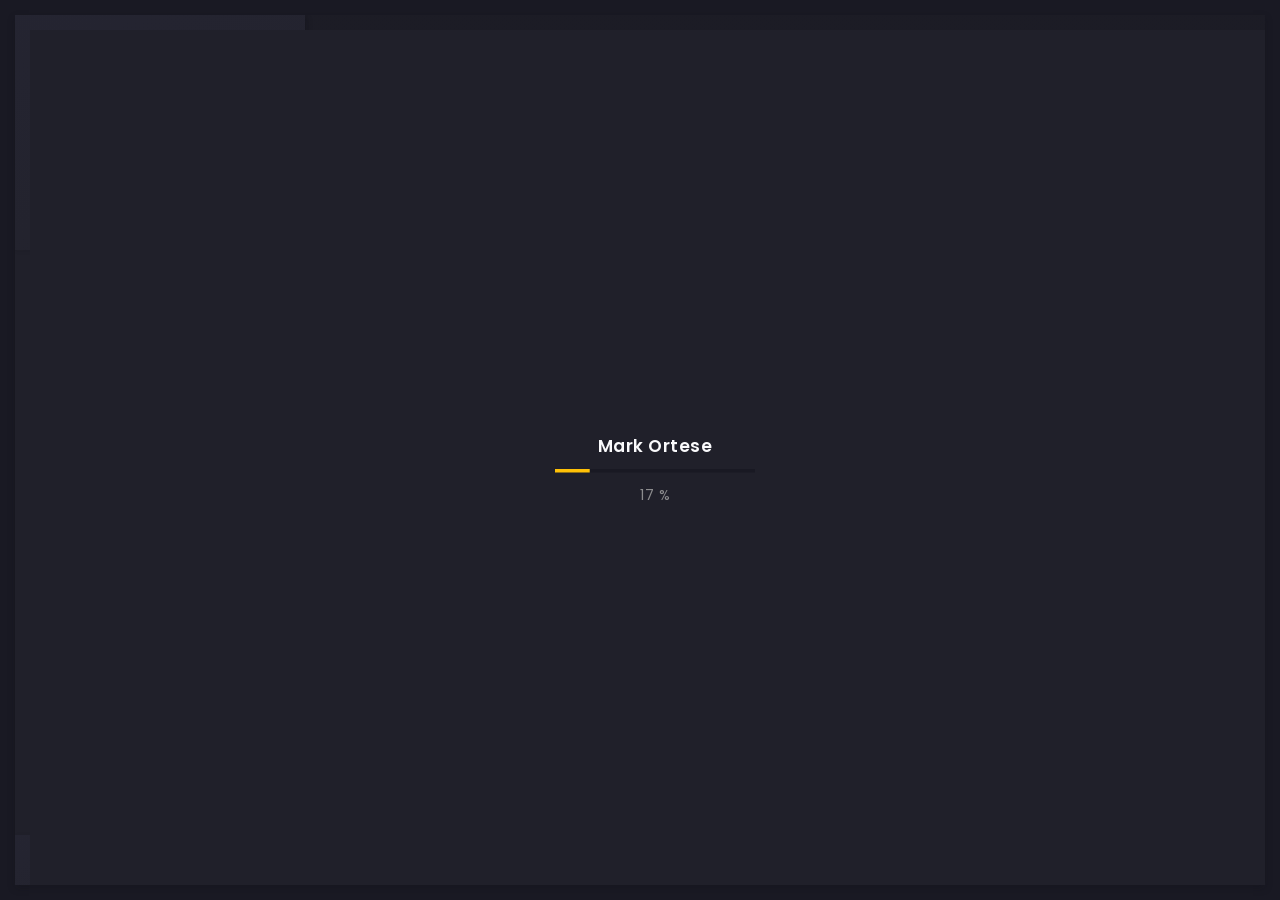
==== commit 48a5d3f3: "Add files via upload" ====
--- a/index.html
+++ b/index.html
@@ -1,620 +1,321 @@
 <!doctype html>
 <html lang="zxx">
 
-
-<!-- Mirrored from miller.bslthemes.com/arter-demo/onepage.html by HTTrack Website Copier/3.x [XR&CO'2014], Sun, 16 Feb 2025 05:46:51 GMT -->
 <head>
-  <!-- Required meta tags -->
   <meta charset="utf-8">
   <meta name="viewport" content="width=device-width, initial-scale=1, shrink-to-fit=no">
-  <!-- color of address bar in mobile browser -->
   <meta name="theme-color" content="#2B2B35">
-  <!-- favicon  -->
   <link rel="shortcut icon" href="img/ImportantPerson.jpeg" type="image/x-icon">
-  <!-- bootstrap css -->
   <link rel="stylesheet" href="css/plugins/bootstrap.min.css">
-  <!-- font awesome css -->
   <link rel="stylesheet" href="css/plugins/font-awesome.min.css">
-  <!-- swiper css -->
   <link rel="stylesheet" href="css/plugins/swiper.min.css">
-  <!-- fancybox css -->
   <link rel="stylesheet" href="css/plugins/fancybox.min.css">
-  <!-- main css -->
   <link rel="stylesheet" href="css/style.css">
-
   <title>Mark ortese</title>
 </head>
 
 <body>
-
-  <!-- app -->
   <div class="art-app art-app-onepage">
-
-    <!-- mobile top bar -->
     <div class="art-mobile-top-bar"></div>
-
-    <!-- app wrapper -->
     <div class="art-app-wrapper">
-
-      <!-- app container end -->
       <div class="art-app-container">
-
-        <!-- info bar -->
         <div class="art-info-bar">
-
-          <!-- menu bar frame -->
           <div class="art-info-bar-frame">
-
-            <!-- info bar header -->
             <div class="art-info-bar-header">
-              <!-- info bar button -->
               <div class="art-info-bar-btn">
-                <!-- icon -->
                 <i class="fas fa-bars" style="color: #ffffff;"></i>
-
-
-              </div>
-              <!-- info bar button end -->
-            </div>
-            <!-- info bar header end -->
-
-            <!-- info bar header -->
+              </div>
+            </div>
             <div class="art-header">
-              <!-- avatar -->
               <div class="art-avatar">
                 <a data-fancybox="avatar" data-no-swup href="img/face-11.jpg" class="art-avatar-curtain">
                   <img src="img/face-11.jpg" alt="avatar">
                   <i class="fas fa-expand"></i>
                 </a>
-                <!-- available -->
                 <div class="art-lamp-light">
-                  <!-- add class 'art-not-available' if not available-->
                   <div class="art-available-lamp"></div>
                 </div>
               </div>
-              <!-- avatar end -->
-              <!-- name -->
               <h5 class="art-name mb-10">Mark Ortese</h5>
-              <a href="https://orcid.org/0009-0000-7266-7427"  data-no-swup>
+              <a href="https://orcid.org/0009-0000-7266-7427" data-no-swup>
                 <img src="img/Orcid_icon.png" alt="ORCID Profile" class="orcid-logo">
-              <!-- post -->
+              </a>
               <div class="art-sm-text">Web Developer, <br>Data Analyst </div>
             </div>
-            <!-- info bar header end -->
-
-            <!-- scroll frame -->
+
             <div id="scrollbar2" class="art-scroll-frame">
-
-              <!-- info bar about -->
               <div class="art-table p-15-15">
-                <!-- about text -->
                 <ul>
-                  <!-- country -->
-                  <li>
-                    <h6>Residence:</h6><span>India</span>
-                  </li>
-                  <!-- city -->
-                  <li>
-                    <h6>City:</h6><span>Bhubaneswar</span>
-                  </li>
-                  <!-- age -->
-                  <li>
-                    <h6>Gender:</h6><span>Male</span>
-                  </li>
+                  <li><h6>Residence:</h6><span>India</span></li>
+                  <li><h6>City:</h6><span>Bhubaneswar</span></li>
+                  <li><h6>Gender:</h6><span>Male</span></li>
                 </ul>
               </div>
-              <!-- info bar about end -->
-
-              <!-- divider -->
               <div class="art-ls-divider"></div>
-
-              <!-- language skills -->
               <div class="art-lang-skills p-30-15">
-
-                <!-- skill -->
                 <div class="art-lang-skills-item">
                   <div id="circleprog1" class="art-cirkle-progress"></div>
-                  <!-- title -->
                   <h6>English</h6>
-                 
-                </div>
-                <!-- skill end -->
-
-                <!-- skill -->
+                </div>
                 <div class="art-lang-skills-item">
                   <div id="circleprog2" class="art-cirkle-progress"></div>
-                  <!-- title -->
                   <h6>French</h6>
                 </div>
-                <!-- skill end -->
-
-                <!-- skill -->
                 <div class="art-lang-skills-item">
                   <div id="circleprog3" class="art-cirkle-progress"></div>
-                  <!-- title -->
                   <h6>Hindi</h6>
                 </div>
-                <!-- skill end -->
-
-              </div>
-              <!-- language skills end -->
-
-              <!-- divider -->
+              </div>
               <div class="art-ls-divider"></div>
-
-              <!-- hard skills -->
               <div class="art-hard-skills p-30-15">
-
-                <!-- skill -->
                 <div class="art-hard-skills-item">
-                  <div class="art-skill-heading">
-                    <!-- title -->
-                    <h6>Python</h6>
-                  </div>
-                  <!-- progressbar frame -->
-                  <div class="art-line-progress">
-                    <!-- progressbar -->
-                    <div id="lineprog1"></div>
-                  </div>
-                  <!-- progressbar frame end -->
-                </div>
-                <!-- skill end -->
-
-                <!-- skill -->
+                  <div class="art-skill-heading"><h6>Python</h6></div>
+                  <div class="art-line-progress"><div id="lineprog1"></div></div>
+                </div>
                 <div class="art-hard-skills-item">
-                  <div class="art-skill-heading">
-                    <!-- title -->
-                    <h6>C/C++</h6>
-                  </div>
-                  <!-- progressbar frame -->
-                  <div class="art-line-progress">
-                    <!-- progressbar -->
-                    <div id="lineprog2"></div>
-                  </div>
-                  <!-- progressbar frame end -->
-                </div>
-                <!-- skill end -->
-
-                <!-- skill -->
+                  <div class="art-skill-heading"><h6>C/C++</h6></div>
+                  <div class="art-line-progress"><div id="lineprog2"></div></div>
+                </div>
                 <div class="art-hard-skills-item">
-                  <div class="art-skill-heading">
-                    <!-- title -->
-                    <h6>Java</h6>
-                  </div>
-                  <!-- progressbar frame -->
-                  <div class="art-line-progress">
-                    <!-- progressbar -->
-                    <div id="lineprog3"></div>
-                  </div>
-                  <!-- progressbar frame end -->
-                </div>
-                <!-- skill end -->
-
-                <!-- skill -->
+                  <div class="art-skill-heading"><h6>Java</h6></div>
+                  <div class="art-line-progress"><div id="lineprog3"></div></div>
+                </div>
                 <div class="art-hard-skills-item">
-                  <div class="art-skill-heading">
-                    <!-- title -->
-                    <h6>HTML</h6>
-                  </div>
-                  <!-- progressbar frame -->
-                  <div class="art-line-progress">
-                    <!-- progressbar -->
-                    <div id="lineprog4"></div>
-                  </div>
-                  <!-- progressbar frame end -->
-                </div>
-                <!-- skill end -->
-
-                <!-- skill -->
+                  <div class="art-skill-heading"><h6>HTML</h6></div>
+                  <div class="art-line-progress"><div id="lineprog4"></div></div>
+                </div>
                 <div class="art-hard-skills-item">
-                  <div class="art-skill-heading">
-                    <!-- title -->
-                    <h6>Java Script</h6>
-                  </div>
-                  <!-- progressbar frame -->
-                  <div class="art-line-progress">
-                    <!-- progressbar -->
-                    <div id="lineprog5"></div>
-                  </div>
-                  <!-- progressbar frame end -->
-                </div>
-                <!-- skill end -->
-
-              </div>
-              <!-- language skills end -->
-
-              <!-- divider -->
+                  <div class="art-skill-heading"><h6>Java Script</h6></div>
+                  <div class="art-line-progress"><div id="lineprog5"></div></div>
+                </div>
+              </div>
               <div class="art-ls-divider"></div>
-
-              <!-- knowledge list -->
               <ul class="art-knowledge-list p-15-0">
-                <!-- list item -->
                 <li>ML Algorithms, Data Analysis</li>
-                <!-- list item -->
                 <li>Cryptography</li>
-                <!-- list item -->
                 <li>PCB Design</li>
-                <!-- list item -->
                 <li>Embeded Systems</li>
               </ul>
-              <!-- knowledge list end -->
-
-              <!-- divider -->
               <div class="art-ls-divider"></div>
-
-              <!-- links frame -->
               <div class="art-links-frame p-15-15">
-
-                <!-- download cv button -->
-                <a href="files/MY_CV.2.0.pdf" class="art-link" download data-no-swup>Download cv <i class="fas fa-download"></i></a>
-
-              </div>
-              <!-- links frame end -->
-
-            </div>
-            <!-- scroll frame end -->
-             
-
-            <!-- sidebar social -->
+                <a href="files/Vision.pdf" class="art-link" download data-no-swup> My Vision<i class="fas fa-download"></i></a>
+              </div>
+            </div>
+
             <div class="art-ls-social">
-              <!-- linkedin -->
               <a href="https://linkedin.com/in/ortese-mark/" data-no-swup><i class="fab fa-linkedin"></i></a>
-              <!-- facebook -->
+              <a href="https://github.com/Markortese" target="_blank" data-no-swup><i class="fab fa-github"></i></a>
               <a href="https://www.facebook.com/profile.php?id=100077665286571" data-no-swup><i class="fab fa-facebook"></i></a>
-              <!-- instagram -->
-              <a href="https://www.instagram.com/markortese4/" data-no-swup><i class="fab fa-instagram"></i></a>
-              <!-- whatsapp -->
+              <a href="https://www.instagram.com/marknotzuckabeg/" data-no-swup><i class="fab fa-instagram"></i></a>
               <a href="https://api.whatsapp.com/send?phone=2349033978480&text=Hello%2C%20I%E2%80%99m%20%E2%80%94%0AGot%20redirected%20from%20your%20website%20" data-no-swup><i class="fab fa-whatsapp"></i></a>
-              <!-- twitter -->
               <a href="https://x.com/OrteseMark" data-no-swup><i class="fab fa-twitter"></i></a>
             </div>
-            <!-- sidebar social end -->
-
-          </div>
-          <!-- menu bar frame end -->
-
+          </div>
         </div>
-        <!-- info bar end -->
-
-        <!-- content -->
+
         <div class="art-content">
-
-          <!-- curtain -->
           <div class="art-curtain"></div>
-
-          <!-- top background -->
           <div class="art-top-bg" style="background-image: url(img/sweetbg.png)">
-            <!-- overlay -->
             <div class="art-top-bg-overlay"></div>
-            <!-- overlay end -->
-          </div>
-          <!-- top background end -->
-
-          <!-- swup container -->
+          </div>
+
           <div class="transition-fade" id="swup">
-
-            <!-- scroll frame -->
             <div id="scrollbar" class="art-scroll-frame">
-
-              <!-- container -->
-              <div class="container-fluid">
-
-                <!-- row -->
+              <div class="container-fluid">
                 <div class="row p-60-0 p-lg-30-0 p-md-15-0">
-                  <!-- col -->
-                  <div class="col-lg-12">
-
-                    <!-- banner -->
+                  <div class="col-lg-12">
                     <div class="art-a art-banner" style="background-image: url(img/sweetbg.png)">
-                      <!-- banner back -->
                       <div class="art-banner-back"></div>
-                      <!-- banner dec -->
                       <div class="art-banner-dec"></div>
-                      <!-- banner overlay -->
                       <div class="art-banner-overlay">
-                        <!-- main title -->
                         <div class="art-banner-title">
-                          <!-- title -->
                           <div class="bad">
                             <h1 class="mb-15">MARK ORTESE <br></h1>
-                            <img src="img/twittergold-Photogold.png" class="" alt="">
-                          </div>
-                        </h1>
-                          <!-- suptitle -->
+                            <img src="img/twittergold-Photogold.png" alt="">
+                          </div>
                           <div class="art-lg-text art-code mb-25">&lt;<i>code</i>&gt; I build <span class="txt-rotate" data-period="2000"
-                              data-rotate='[ "web interfaces.", "ios and android applications.", "design mocups.", "automation tools." ]'></span>&lt;/<i>code</i>&gt;</div>
+                              data-rotate='[ "web interfaces.", "Printed Circuit Boards.", "automation tools.", "ios and android apps." ]'></span>&lt;/<i>code</i>&gt;</div>
                           <div class="art-buttons-frame">
-                           <!-- button -->
-<a href="files/My-vision.pdf" class="art-btn art-btn-md" download data-no-swup>
-  <span>My Vision <i class="fas fa-download"></i></span>
-</a>
-
-                           <!-- button -->
-                            
-                            <a href="" class="art-link art-white-link art-w-chevron">©</a>
-                            <!-- <a href="https://www.linkedin.com/in/ortese-mark/" target="_blank">LinkedIn Profile</a> -->
-
-                          </div>
-                        </div>
-                        <!-- main title end -->
-                        <!-- photo -->
-                        <img src="" class="art-banner-photo" alt="">
-                      </div>
-                      <!-- banner overlay end -->
-                    </div>
-                    <!-- banner end -->
-
-                  </div>
-                  <!-- col end -->
-                </div>
-                <!-- row end -->
-
-              </div>
-              <!-- container end -->
-
-              <!-- container -->
-              <div class="container-fluid">
-
-                <!-- row -->
+                            <a href="files/Curriculum_Vitae_2.0.pdf" class="art-btn art-btn-md" download data-no-swup>
+                              <span> Download CV <i class="fas fa-download"></i></span>
+                            </a>
+                            <a href="" class="art-link art-white-link"> Find Vision Below </a>
+                          </div>
+                        </div>
+                      </div>
+                    </div>
+                  </div>
+                </div>
+              </div>
+              <div class="container-fluid">
                 <div class="row p-30-0">
-
-                  <!-- col -->
                   <div class="col-md-3 col-6">
-
-                    <!-- couner frame -->
                     <div class="art-counter-frame">
-                      <!-- counter -->
                       <div class="art-counter-box">
-                        <!-- counter number -->
                         <span class="art-counter">5</span><span class="art-counter-plus">+</span>
                       </div>
-                      <!-- counter end -->
-                      <!-- title -->
                       <h6>Years Experience</h6>
                     </div>
-                    <!-- couner frame end -->
-
-                  </div>
-                  <!-- col end -->
-
-                  <!-- col -->
+                  </div>
                   <div class="col-md-3 col-6">
-
-                    <!-- couner frame -->
                     <div class="art-counter-frame">
-                      <!-- counter -->
                       <div class="art-counter-box">
-                        <!-- counter number -->
                         <span class="art-counter">25</span><span class="art-counter-plus">+</span>
                       </div>
-                      <!-- counter end -->
-                      <!-- title -->
                       <h6>Completed Projects</h6>
                     </div>
-                    <!-- couner frame end -->
-
-                  </div>
-                  <!-- col end -->
-
-                  <!-- col -->
+                  </div>
                   <div class="col-md-3 col-6">
-
-                    <!-- couner frame -->
                     <div class="art-counter-frame">
-                      <!-- counter -->
                       <div class="art-counter-box">
-                        <!-- counter number -->
-                        <span class="art-counter">20</span><span class="art-counter-plus">+</span>
-                      </div>
-                      <!-- counter end -->
-                      <!-- title -->
+                        <span class="art-counter">40</span><span class="art-counter-plus">+</span>
+                      </div>
                       <h6>Happy Clients</h6>
                     </div>
-                    <!-- couner frame end -->
-
-                  </div>
-                  <!-- col end -->
-
-                  <!-- col -->
+                  </div>
                   <div class="col-md-3 col-6">
-
-                    <!-- couner frame -->
                     <div class="art-counter-frame">
-                      <!-- counter -->
                       <div class="art-counter-box">
-                        <!-- counter number -->
                         <span class="art-counter">8</span><span class="art-counter-plus">+</span>
                       </div>
-                      <!-- counter end -->
-                      <!-- title -->
                       <h6>Honors and Awards</h6>
                     </div>
-                    <!-- couner frame end -->
-
-                  </div>
-                  <!-- col end -->
-
-                </div>
-                <!-- row end -->
-
-              </div>
-              <!-- container end -->
-
-              <!-- container -->
-              <div class="container-fluid">
-
-                <!-- row -->
+                  </div>
+                </div>
+              </div>
+
+              <div class="container-fluid">
+                <div class="row p-0-0">
+                  <div class="col-lg-12">
+                    <div class="art-section-title">
+                      <div class="art-title-frame">
+                        <h4>ABOUT ME</h4>
+                      </div>
+                    </div>
+                  </div>
+                  <div class="col-lg-12">
+                    <div class="art-a art-about">
+                      <div class="art-about-body">
+                        <div style="text-align: justify;">
+                          <p>
+                            I am a Computer Engineer with a strong passion for exploring and building innovative solutions at the intersection of 
+                            artificial intelligence, cybersecurity, and IoT systems. My academic journey has equipped me with expertise in machine learning, deep neural networks, networking, and 
+                            computational frameworks. 
+                          
+                        
+                          </p>
+                          <p>
+                            As part of my research, I have developed a cross-domain intrusion detection framework leveraging machine learning 
+                            and pre-trained DNN-based modular ensemble architectures for Internet of Everything (IoE) ecosystems, addressing security challenges in heterogeneous environments such as 
+                            smart healthcare, industrial automation, and smart cities. Additionally, I have worked on improving military object detection under noisy conditions using spatial denoising 
+                            techniques and ResNet-50 deep features, enhancing accuracy and robustness for defense and surveillance applications. I am committed to advancing technological innovation through 
+                            research and collaboration, and I actively seek opportunities to contribute to projects that push the boundaries of AI, IoT security, and intelligent systems.
+                          </p>
+                        </div>
+                      </div>
+                    </div>
+                  </div>
+                </div>
+              </div>
+
+              <div class="container-fluid">
                 <div class="row">
-
-                  <!-- col -->
-                  <div class="col-lg-12">
-
-                   <div class="art-section-title">
-  <div class="art-title-frame">
-    <h4>My Services</h4>
-  </div>
-  </div>
-</div>
-<div class="col-lg-4 col-md-6">
-
-  <div class="art-a art-service-icon-box">
-    <div class="art-service-ib-content">
-      <h5 class="mb-15">Web Development</h5>
-      <div class="mb-15">I create digital masterpieces that spark emotion and engagement, seamlessly blending art and strategy to capture attention, leaving a powerful impact that turns curiosity into lasting connections.</div>
-      <div class="art-buttons-frame"><a href="#." class="art-link art-color-link art-w-chevron">Learn More</a></div>
-    </div>
-    </div>
-  </div>
-<div class="col-lg-4 col-md-6">
-
-  <div class="art-a art-service-icon-box">
-    <div class="art-service-ib-content">
-      <h5 class="mb-15">UI/UX Design</h5>
-      <div class="mb-15">I create with flair, turning ideas into interfaces that truly care. my UI/UX designs are crafted to ensure every interaction is smooth, engaging, and designed to groove🚀.</div>
-      <div class="art-buttons-frame"><a href="#." class="art-link art-color-link art-w-chevron">Learn More</a></div>
-    </div>
-    </div>
-  </div>
-<div class="col-lg-4 col-md-6">
-
-  <div class="art-a art-service-icon-box">
-    <div class="art-service-ib-content">
-      <h5 class="mb-15">App Development</h5>
-      <div class="mb-15">Ready to bring your app idea to life with a design that dazzles and delivers? 🌐 Let’s build something exceptional together..</div>
-      <div class="art-buttons-frame"><a href="#." class="art-link art-color-link art-w-chevron">Learn More </a></div>
-    </div>
-    </div>
-  </div>
-<div class="col-lg-4 col-md-6">
-
-  <div class="art-a art-service-icon-box">
-    <div class="art-service-ib-content">
-      <h5 class="mb-15">Game Development</h5>
-      <div class="mb-15">I create games that pull players in, combining fun gameplay with engaging stories and beautiful worlds, making every moment exciting and memorable..</div>
-      <div class="art-buttons-frame"><a href="#." class="art-link art-color-link art-w-chevron">Learn More </a></div>
-    </div>
-    </div>
-  </div>
-<div class="col-lg-4 col-md-6">
-
-  <div class="art-a art-service-icon-box">
-    <div class="art-service-ib-content">
-      <h5 class="mb-15">Video Editing</h5>
-      <div class="mb-15">I bring stories to life through video, combining sharp editing, smooth transitions, and powerful visuals to create content that grabs attention and leaves a lasting impression.</div>
-      <div class="art-buttons-frame"><a href="#." class="art-link art-color-link art-w-chevron">Learn More </a></div>
-    </div>
-    </div>
-  </div>
-<div class="col-lg-4 col-md-6">
-
-  <div class="art-a art-service-icon-box">
-    <div class="art-service-ib-content">
-      <h5 class="mb-15">Exploratory Data Analysis (EDA) & Visualization</h5>
-      <div class="mb-15">I conduct in-depth exploratory data analysis (EDA) to uncover hidden patterns, trends, and anomalies within your data, providing meaningful insights that can drive informed decision-making and optimize strategies.</div>
-      <div class="art-buttons-frame"><a href="#." class="art-link art-color-link art-w-chevron">Learn More </a></div>
-    </div>
-    </div>
-  </div>
-</div>
-</div>
-<div class="container-fluid">
-
-  <div class="row p-0-0">
-
-    <div class="col-lg-12">
-
-                    <!-- section title -->
+                  <div class="col-lg-12">
                     <div class="art-section-title">
-                      <!-- title frame -->
                       <div class="art-title-frame">
-                        <!-- title -->
-                        <h4>About Me</h4>
-                      </div>
-                      <!-- title frame end -->
-                    </div>
-                    <!-- section title end -->
-                  </div>
-                  <!-- col end -->
-
-                  <!-- col -->
-                  <div class="col-lg-12">
-
-                    <!-- About Me Section -->
-<div class="art-a art-about">
-  <!-- About Body -->
-  <div class="art-about-body">
-    <!-- About Content -->
-    <div style="text-align: justify;">
-    <p>
-      
-      I am a third-year Computer Engineering student at C. V. Raman Global University, India, with a strong passion for exploring and building with modern technology. 
-      I am always seeking opportunities to enhance my skills and grow in areas where I can contribute meaningfully. My interests include the Internet of Things (IoT), 
-      computational health, networking, and machine learning. I am proficient in Java, Python, C, and C++, and I have hands-on experience in printed circuit board (PCB) design. 
-      I am open to collaborating, sharing ideas, and working on innovative projects that contribute to technological advancement.
-    </p>
-    
-    <p>
-      My current research focuses on designing and developing a customized Deep Neural Network (DNN) model for intrusion detection in the Internet of Everything (IoE) environment. 
-      By leveraging the advanced capabilities of Artificial Intelligence (AI), I aim to enhance the detection of security threats and mitigate risks in interconnected systems. 
-      The focus is on optimizing the model to handle the unique characteristics of IoE data, such as high dimensionality, heterogeneity, and real-time processing requirements, 
-      while improving accuracy, efficiency, and scalability. Additionally, I seek to evaluate the adaptability of the AI-driven system across various IoE applications, such as 
-      smart healthcare, industrial automation, and smart cities. The research will benchmark the model’s performance against existing intrusion detection methods, 
-      focusing on key metrics like accuracy, detection speed, and resource efficiency.
-
-                        <!-- about content end -->
-                        <!-- button -->
-                      </div>
-                      <!-- about body end -->
-                    </div>
-                    <!-- about end -->
-
-                  </div>
-                  <!-- col end -->
-
-                  
-
-                    <!-- section title -->
+                        <h4>EDUCATION</h4>
+                      </div>
+                    </div>
+                    <div class="art-timeline art-gallery" id="history">
+                      <div class="art-timeline-item">
+                        <div class="art-timeline-mark-light"></div>
+                        <div class="art-timeline-mark"></div>
+                        <div class="art-a art-timeline-content">
+                          <div class="art-card-header">
+                            <div class="art-left-side">
+                              <h5>CV Raman Global University</h5>
+                              <div class="art-el-suptitle mb-15">Bhubaneswar,India</div>
+                            </div>
+                            <div class="art-right-side">
+                              <span class="art-date">November 2022 - Present</span>
+                            </div>
+                          </div>
+                          <p>Currently pursuing my Bachelor's in Computer Engineering at CV Raman Global University, with a strong focus on Machine Learning, IoT, and networking. Actively developing my skills through projects and practical applications to stay ahead in the ever-evolving tech domains.</p>
+                          <a data-fancybox="BTECH" data-no-swup href="files/expectedyear.jpg" class="art-link art-color-link art-w-chevron">BTECH</a>
+                        </div>
+                      </div>
+                      <div class="art-timeline-item">
+                        <div class="art-timeline-mark-light"></div>
+                        <div class="art-timeline-mark"></div>
+                        <div class="art-a art-timeline-content">
+                          <div class="art-card-header">
+                            <div class="art-left-side">
+                              <h5>Federal Government College</h5>
+                              <div class="art-el-suptitle mb-15">Vandeikya, Nigeria</div>
+                            </div>
+                            <div class="art-right-side">
+                              <span class="art-date">Aug 2014 - May 2020</span>
+                            </div>
+                          </div>
+                          <div>My formative years were spent at Federal Government College, Vandeikya, Nigeria, from 2014 to 2020, laying the groundwork for my future.</div>
+                        </div>
+                      </div>
+                    </div>
+                  </div>
+                </div>
+              </div>
+
+              <div class="container-fluid">
+                <div class="row">
+                  <div class="col-lg-12">
                     <div class="art-section-title">
-                      <!-- title frame -->
                       <div class="art-title-frame">
-                        <!-- title -->
-                        <h4>Recommendations</h4>
-                      </div>
-                      <!-- title frame end -->
-                    </div>
-                    <!-- section title end -->
-
-                  </div>
-                  <!-- col end -->
-
-                  <!-- col -->
-                  <div class="col-lg-12">
-
-                    <!-- slider container -->
-                    <div class="swiper-container art-testimonial-slider" style="overflow: visible">
-                      <!-- slider wrapper -->
-                      <div class="swiper-wrapper">
-                        <!-- slide -->
-                        <div class="swiper-slide">
-
-                          <!-- testimonial -->
+                        <h4>WORK HISTORY</h4>
+                      </div>
+                    </div>
+                    <div class="art-timeline">
+                      <div class="art-timeline-item">
+                        <div class="art-timeline-mark-light"></div>
+                        <div class="art-timeline-mark"></div>
+                        <div class="art-a art-timeline-content">
+                          <div class="art-card-header">
+                            <div class="art-left-side">
+                              <h5>Barnamfel Service Center </h5>
+                              <div class="art-el-suptitle mb-15">Computer Eng/Network Admin</div>
+                            </div>
+                            <div class="art-right-side">
+                              <span class="art-date">Feb 2020 - Nov 2022</span>
+                            </div>
+                          </div>
+                          <p>After completion of high school, I provided technical support such as troubleshooting, configuration and installation for hardware and software issues, ensuring customer satisfaction and efficient service delivery.</p>
+                        </div>
+                      </div>
+                      <div class="art-timeline-item">
+                        <div class="art-timeline-mark-light"></div>
+                        <div class="art-timeline-mark"></div>
+                        <div class="art-a art-timeline-content">
+                          <div class="art-card-header">
+                            <div class="art-left-side">
+                              <h5>Oteeck Computers</h5>
+                              <div class="art-el-suptitle mb-15">Instructor</div>
+                            </div>
+                            <div class="art-right-side">
+                              <span class="art-date">Jan 2017 - May 2020</span>
+                            </div>
+                          </div>
+                          <p>I delivered hands-on training in computer fundamentals, software applications, and network administration. Guided students in troubleshooting technical issues, configuring systems, and improving their digital proficiency to enhance their learning experience.</p>
+                          <a data-fancybox="recommendation" data-no-swup href="#art-recomendation-popup-1" class="art-link art-color-link art-w-chevron">Recommendation</a>
+                        </div>
+                        <div class="art-recomendation-popup" style="display: none;" id="art-recomendation-popup-1">
                           <div class="art-a art-testimonial">
-                            <!-- testimonial body -->
                             <div class="testimonial-body">
-                              <!-- photo -->
-                              <img class="art-testimonial-face" src="img/testimonials/face-1.1.jpg" alt="face">
-                              <!-- name -->
-                              <h5>Desmond</h5>
-                              <div class="art-el-suptitle mb-15">Client</div>
-                              <!-- text -->
-                              <div class="mb-15">Working with Mark has been a pleasure. Better yet - I alerted him of a minor issue before going to sleep. The issue was fixed the next morning. I couldn't ask for better support.
-                                He's absolutely a 5 star freelancer.</div>
-                            </div>
-                            <!-- testimonial body end -->
-                            <!-- testimonial footer -->
+                              <img class="art-testimonial-face" src="img/testimonials/Clara.jpg" alt="face">
+                              <h5>Clara</h5>
+                              <div class="art-el-suptitle mb-15">Student</div>
+                              <div class="mb-15">Mark's guidance was invaluable in shaping my understanding of computer concepts. His ability to break down complex topics into clear and digestible insights made learning really fun and engaging. Great instructor.</div>
+                            </div>
                             <div class="art-testimonial-footer">
                               <div class="art-left-side">
-                                <!-- star rate -->
                                 <ul class="art-star-rate">
                                   <li><i class="fas fa-star"></i></li>
                                   <li><i class="fas fa-star"></i></li>
@@ -622,1024 +323,577 @@
                                   <li><i class="fas fa-star"></i></li>
                                   <li><i class="fas fa-star"></i></li>
                                 </ul>
-                                <!-- star rate end -->
                               </div>
-                              <div class="art-right-side">
-
-                              </div>
-                            </div>
-                            <!-- testimonial footer end -->
-                          </div>
-                          <!-- testimonial end -->
-
-                        </div>
-                        <!-- slide end -->
-
-                        <!-- slide -->
-                        <div class="swiper-slide">
-
-                          <!-- testimonial -->
-                          <div class="art-a art-testimonial">
-                            <!-- testimonial body -->
-                            <div class="testimonial-body">
-                              <!-- photo -->
-                              <img class="art-testimonial-face" src="img/testimonials/hoptes.jpg" alt="face">
-                              <!-- name -->
-                              <h5>Hope</h5>
-                              <div class="art-el-suptitle mb-15">Client</div>
-                              <!-- text -->
-                              <div class="mb-15">Mark exceeded my expectations! Not only was the work top-notch, but their responsiveness and attention to detail made the entire process seamless. Any concerns I had were addressed quickly, and the final result was perfect.
-                                Great guy.</div>
-                            </div>
-                            <!-- testimonial body end -->
-                            <!-- testimonial footer -->
-                            <div class="art-testimonial-footer">
-                              <div class="art-left-side">
-                                <!-- star rate -->
-                                <ul class="art-star-rate">
-                                  <li><i class="fas fa-star"></i></li>
-                                  <li><i class="fas fa-star"></i></li>
-                                  <li><i class="fas fa-star"></i></li>
-                                  <li><i class="fas fa-star"></i></li>
-                                  <li class="art-empty-item"><i class="fas fa-star"></i></li>
-                                </ul>
-                                <!-- star rate end -->
-                              </div>
-                              <div class="art-right-side">
-
-                              </div>
-                            </div>
-                            <!-- testimonial footer end -->
-                          </div>
-                          <!-- testimonial end -->
-
-                        </div>
-                        <!-- slide end -->
-
-                        <!-- slide -->
-                        <div class="swiper-slide">
-
-                          <!-- testimonial -->
-                          <div class="art-a art-testimonial">
-                            <!-- testimonial body -->
-                            <div class="testimonial-body">
-                              <!-- photo -->
-                              <img class="art-testimonial-face" src="img/testimonials/bbigwwell.jpg" alt="face">
-                              <!-- name -->
-                              <h5>Wellington</h5>
-                              <div class="art-el-suptitle mb-15">Client</div>
-                              <!-- text -->
-                              <div class="mb-15">Working with Mark was a breeze! He delivered exceptional work, communicated clearly, and went above and beyond to ensure I was satisfied. His professionalism and responsiveness made the entire experience seamless. 
-                                5 star for sure.</div>
-                            </div>
-                            <!-- testimonial body end -->
-                            <!-- testimonial footer -->
-                            <div class="art-testimonial-footer">
-                              <div class="art-left-side">
-                                <!-- star rate -->
-                                <ul class="art-star-rate">
-                                  <li><i class="fas fa-star"></i></li>
-                                  <li><i class="fas fa-star"></i></li>
-                                  <li><i class="fas fa-star"></i></li>
-                                  <li><i class="fas fa-star"></i></li>
-                                  <li><i class="fas fa-star"></i></li>
-                                </ul>
-                                <!-- star rate end -->
-                              </div>
-                              <div class="art-right-side">
-
-                              </div>
-                            </div>
-                            <!-- testimonial footer end -->
-                          </div>
-                          <!-- testimonial end -->
-
-                        </div>
-                        <!-- slide end -->
-
-                        <!-- slide -->
-                        <div class="swiper-slide">
-
-                          <!-- testimonial -->
-                          <div class="art-a art-testimonial">
-                            <!-- testimonial body -->
-                            <div class="testimonial-body">
-                              <!-- photo -->
-                              <img class="art-testimonial-face" src="img/testimonials/face-3.jpg" alt="face">
-                              <!-- name -->
-                              <h5>Dr. Abhishek</h5>
-                              <div class="art-el-suptitle mb-15">Client</div>
-                              <!-- text -->
-                              <div class="mb-15">Mark exceeded all expectations! His work was flawless, and his dedication to understanding my needs was evident throughout the project. Quick, reliable, and highly skilled—I couldn’t be happier with the results.
-                                Looking forward to work with him again.</div>
-                            </div>
-                            <!-- testimonial body end -->
-                            <!-- testimonial footer -->
-                            <div class="art-testimonial-footer">
-                              <div class="art-left-side">
-                                <!-- star rate -->
-                                <ul class="art-star-rate">
-                                  <li><i class="fas fa-star"></i></li>
-                                  <li><i class="fas fa-star"></i></li>
-                                  <li><i class="fas fa-star"></i></li>
-                                  <li><i class="fas fa-star"></i></li>
-                                  <li><i class="fas fa-star"></i></li>
-                                </ul>
-                                <!-- star rate end -->
-                              </div>
-                              <div class="art-right-side">
-
-                              </div>
-                            </div>
-                            <!-- testimonial footer end -->
-                          </div>
-                          <!-- testimonial end -->
-
-                        </div>
-                        <!-- slide end -->
-
-                      </div>
-                      <!-- slider wrapper end -->
-                    </div>
-                    <!-- slider container end -->
-
-                  </div>
-                  <!-- col end -->
-
-                  <!-- col -->
-                  <div class="col-lg-12">
-
-                    <!-- slider navigation -->
-                    <div class="art-slider-navigation">
-
-                      <!-- left side -->
-                      <div class="art-sn-left">
-
-                        <!-- slider pagination -->
-                        <div class="swiper-pagination"></div>
-
-                      </div>
-                      <!-- left side end -->
-
-                      <!-- right side -->
-                      <div class="art-sn-right">
-
-                        <!-- slider navigation -->
-                        <div class="art-slider-nav-frame">
-                          <!-- prev -->
-                          <div class="art-slider-nav art-testi-swiper-prev"><i class="fas fa-chevron-left"></i></div>
-                          <!-- next -->
-                          <div class="art-slider-nav art-testi-swiper-next"><i class="fas fa-chevron-right"></i></div>
-                        </div>
-                        <!-- slider navigation -->
-
-                      </div>
-                      <!-- right side end -->
-
-                    </div>
-                    <!-- slider navigation end -->
-
-                  </div>
-                  <!-- col end -->
-
-                </div>
-                <!-- row end -->
-
-              </div>
-              <!-- container end -->
-
-              <!-- container -->
-              <div class="container-fluid">
-
-                <!-- row -->
+                            </div>
+                          </div>
+                        </div>
+                      </div>
+                    </div>
+                  </div>
+                </div>
+              </div>
+              <div class="container-fluid">
                 <div class="row p-30-0">
-
-                  <!-- col -->
-                  <div class="col-lg-12">
-
-                    <!-- section title -->
+                  <div class="col-lg-12">
                     <div class="art-section-title">
-                      <!-- title frame -->
                       <div class="art-title-frame">
-                        <!-- title -->
-                        <h4>Portfolio</h4>
-                      </div>
-                      <!-- title frame end -->
-                      <!-- right frame -->
-                      <div class="art-right-frame">
-                        <!-- filter -->
-                        <div class="art-filter">
-                          <!-- filter link -->
-                        </div>
-                        <!-- filter end -->
-                      </div>
-                      <!-- right frame end -->
-                    </div>
-                    <!-- section title end -->
-
-                  </div>
-                  <!-- col end -->
-
+                        <h4>RESEARCH and PUBLICATION</h4>
+                      </div>
+                    </div>
+                  </div>
+                  <div class="col-lg-6">
+                    <div class="art-a art-card p-30">
+                      <div class="art-card-header">
+                        <div class="art-left-side">
+                          <h5>Intrusion Detection in IoE</h5>
+                          <div class="art-el-suptitle mb-15">Artificial Intelligence & Security</div>
+                        </div>
+                      </div>
+                      <p>Developing a customized Deep Neural Network (DNN) model for intrusion detection in the Internet of Everything (IoE) environment to enhance security threat mitigation.</p>
+                      <a href="research-details.html#ioe-research" class="art-link art-color-link art-w-chevron">Read more</a>
+                    </div>
+                  </div>
+                  <div class="col-lg-6">
+                    <div class="art-a art-card p-30">
+                      <div class="art-card-header">
+                        <div class="art-left-side">
+                          <h5>Camouflage Object Detection</h5>
+                          <div class="art-el-suptitle mb-15">UAV & Computer Vision</div>
+                        </div>
+                      </div>
+                      <p>Utilizing drones (UAVs) to detect camouflaged objects in low-light conditions through specialized computer vision and deep learning algorithms.</p>
+                      <a href="research-details.html#uav-research" class="art-link art-color-link art-w-chevron">Read more</a>
+                    </div>
+                  </div>
+                </div>
+              </div>
+
+              <div class="container-fluid">
+                <div class="row">
+                  <div class="col-lg-12">
+                    <div class="art-section-title">
+                      <div class="art-title-frame">
+                        <h4>WHAT I DO</h4>
+                      </div>
+                    </div>
+                  </div>
+                  <div class="col-lg-4 col-md-6">
+                    <div class="art-a art-service-icon-box">
+                      <div class="art-service-ib-content">
+                        <h5 class="mb-15">Web Development</h5>
+                        <div class="mb-15">I create digital masterpieces that spark emotion and engagement, seamlessly blending art and strategy to capture attention, leaving a powerful impact that turns curiosity into lasting connections.</div>
+                        <div class="art-buttons-frame"><a href="#." class="art-link art-color-link art-w-chevron">Learn More</a></div>
+                      </div>
+                    </div>
+                  </div>
+                  <div class="col-lg-4 col-md-6">
+                    <div class="art-a art-service-icon-box">
+                      <div class="art-service-ib-content">
+                        <h5 class="mb-15">Database Design & Management</h5>
+                        <div class="mb-15">I design and manage structured databases to store, organize, and retrieve data efficiently. I focus on clean schemas, optimized queries, and reliable data handling for web and application systems.</div>
+                        <div class="art-buttons-frame"><a href="#." class="art-link art-color-link art-w-chevron">Learn More</a></div>
+                      </div>
+                    </div>
+                  </div>
+                  <div class="col-lg-4 col-md-6">
+                    <div class="art-a art-service-icon-box">
+                      <div class="art-service-ib-content">
+                        <h5 class="mb-15">App Development</h5>
+                        <div class="mb-15">Ready to bring your app idea to life with a design that dazzles and delivers? 🌐 Let’s build something exceptional together..</div>
+                        <div class="art-buttons-frame"><a href="#." class="art-link art-color-link art-w-chevron">Learn More </a></div>
+                      </div>
+                    </div>
+                  </div>
+                  <div class="col-lg-4 col-md-6">
+                    <div class="art-a art-service-icon-box">
+                      <div class="art-service-ib-content">
+                        <h5 class="mb-15">Embedded Systems & IoT</h5>
+                        <div class="mb-15">I program microcontrollers like arduino UNO and integrate sensors to create smart, connected devices, bridging the gap between software and the physical world.</div>
+                        <div class="art-buttons-frame"><a href="#." class="art-link art-color-link art-w-chevron">Learn More </a></div>
+                      </div>
+                    </div>
+                  </div>
+                  <div class="col-lg-4 col-md-6">
+                    <div class="art-a art-service-icon-box">
+                      <div class="art-service-ib-content">
+                        <h5 class="mb-15">Video Editing</h5>
+                        <div class="mb-15">I bring stories to life through video, combining sharp editing, smooth transitions, and powerful visuals to create content that grabs attention and leaves a lasting impression.</div>
+                        <div class="art-buttons-frame"><a href="#." class="art-link art-color-link art-w-chevron">Learn More </a></div>
+                      </div>
+                    </div>
+                  </div>
+                  <div class="col-lg-4 col-md-6">
+                    <div class="art-a art-service-icon-box">
+                      <div class="art-service-ib-content">
+                        <h5 class="mb-15">Data Analysis & Visualization</h5>
+                        <div class="mb-15">I conduct in-depth exploratory data analysis (EDA) to uncover hidden patterns, trends, and anomalies within your data, providing meaningful insights that can drive informed decision-making and optimize strategies.</div>
+                        <div class="art-buttons-frame"><a href="#." class="art-link art-color-link art-w-chevron">Learn More </a></div>
+                      </div>
+                    </div>
+                  </div>
+                </div>
+              </div>
+
+              <div class="container-fluid">
+                <div class="row p-30-0">
+                  <div class="col-lg-12">
+                    <div class="art-section-title">
+                      <div class="art-title-frame">
+                        <h4>PORTFOLIO | PROJECTS</h4>
+                      </div>
+                    </div>
+                  </div>
                   <div class="art-grid art-grid-3-col art-gallery">
-
-                    <!-- grid item -->
                     <div class="art-grid-item webTemplates">
-                      <!-- grid item frame -->
-                      <a data-fancybox="gallery" data-no-swup href="img/works/original-size/Allien_invasion2.jpg" class="art-a art-portfolio-item-frame art-horizontal">
-                        <!-- img -->
-                        <img src="img/works/original-size/Allien_invasion2.jpg" alt="item">
-                        <!-- zoom icon -->
+                      <a data-fancybox="gallery" data-no-swup href="img/works/original-size/Update_Leap.jpg" class="art-a art-portfolio-item-frame art-square">
+                        <img src="img/works/original-size/Update_Leap.jpg" alt="item">
                         <span class="art-item-hover"><i class="fas fa-expand"></i></span>
                       </a>
-                      <!-- grid item frame end -->
-                      <!-- description -->
                       <div class="art-item-description">
-                        <!-- title -->
-                        <h5 class="mb-15">Alien Invasion</h5>
-                        <div class="mb-15">Defend Earth from the invading aliens!  Blast your way through waves of enemies in this action-packed shooter.  Ready to fight?</div>
-                        <!-- button -->
+                        <h5 class="mb-15">Leap on Web</h5>
+                        <div class="mb-15">A web-based platform designed to bridge connectivity gaps, offering users a seamless interface to access digital educational resources and tools.</div>
+                        <a href="https://leap-on-web-x2osnkvhahnjndebfcb6ct.streamlit.app/" 
+                             class="art-btn art-btn-sm" 
+                           target="_blank" 
+                       data-no-swup>
+                      <span>View Project</span>
+                      </a>
+                      </div>
+                    </div>
+                    <div class="art-grid-item logos">
+                      <a data-fancybox="gallery" data-no-swup href="img/works/original-size/Boooks2222.jpg" class="art-a art-portfolio-item-frame art-square">
+                        <img src="img/works/original-size/Boooks2222.jpg" alt="item">
+                        <span class="art-item-hover"><i class="fas fa-expand"></i></span>
+                      </a>
+                      <div class="art-item-description">
+                        <h5 class="mb-15">Semantic Books Recommender</h5>
+                        <div class="mb-15">An AI-powered system that uses natural language processing and vector embeddings to recommend books based on deep thematic meaning.</div>
+                        <a href="https://semantic-book-recommendation-6cfbzhwfro2lzb8cnfm4m9.streamlit.app/" 
+                             class="art-btn art-btn-sm" 
+                             target="_blank" 
+                             data-no-swup>
+                        <span>View Project <i class="fas fa-external-link-alt" style="font-size: 10px; margin-left: 5px;"></i></span>
+                      </a>
+                      </div>
+                    </div>
+                    <div class="art-grid-item drawings">
+                      <a data-fancybox="gallery" data-no-swup href="img/works/original-size/Smile-sad.jpg" class="art-a art-portfolio-item-frame art-square">
+                        <img src="img/works/original-size/Smile-sad.jpg" alt="item">
+                        <span class="art-item-hover"><i class="fas fa-expand"></i></span>
+                      </a>
+                      <div class="art-item-description">
+                        <h5 class="mb-15">Sentiment Analyzer</h5>
+                        <div class="mb-15">A machine learning application that processes text data to detect emotional tone, providing valuable insights into user opinions and feedback.</div>
+                        <a href="https://sentimentanalysis-app-getwpbgzgjhabjcs3nfbwg.streamlit.app/" 
+                             class="art-btn art-btn-sm" 
+                            target="_blank" 
+                            data-no-swup>
+                            <span>View Project</span>
+                        </a>
+                      </div>
+                    </div>
+                    <div class="art-grid-item ui">
+                      <a data-fancybox="gallery" data-no-swup href="img/works/original-size/Encrypt-decryptt2.jpg" class="art-a art-portfolio-item-frame art-square">
+                        <img src="img/works/original-size/Encrypt-decryptt2.jpg" alt="item">
+                        <span class="art-item-hover"><i class="fas fa-expand"></i></span>
+                      </a>
+                      <div class="art-item-description">
+                        <h5 class="mb-15">Image Encryption on Web</h5>
+                        <div class="mb-15">A cryptographic tool using RSA and PRNG algorithms to encrypt images for confidentiality while ensuring data integrity with signatures.</div>
+                        <a href="https://imageencryptionapp-kregmdopttfya5zx2lk9bd.streamlit.app/" 
+                             class="art-btn art-btn-sm" 
+                            target="_blank" 
+                            data-no-swup>
+                            <span>View Project</span>
+                        </a>
+                      </div>
+                    </div>
+                    <div class="art-grid-item webTemplates">
+                      <a data-fancybox="gallery" data-no-swup href="img/works/original-size/Welletwell.jpeg" class="art-a art-portfolio-item-frame art-square">
+                        <img src="img/works/original-size/Welletwell.jpeg" alt="item">
+                        <span class="art-item-hover"><i class="fas fa-expand"></i></span>
+                      </a>
+                      <div class="art-item-description">
+                        <h5 class="mb-15">WalletWell</h5>
+                        <div class="mb-15">WalletWell: Your path to financial wellness starts with an app designed for you. Manage your money with ease.</div>
                         <a href="#." class="art-link art-color-link art-w-chevron">Read more</a>
                       </div>
-                      <!-- description end -->
-
-                    </div>
-                    <!-- grid item end -->
-
-                    <!-- grid item -->
+                    </div>
                     <div class="art-grid-item logos">
-                      <!-- grid item frame -->
-                      <a data-fancybox="gallery" data-no-swup href="img/works/original-size/company.jpeg" class="art-a art-portfolio-item-frame art-vertical">
-                        <!-- img -->
-                        <img src="img/works/original-size/company.jpeg" alt="item">
-                        <!-- zoom icon -->
+                      <a data-fancybox="gallery" data-no-swup href="img/works/original-size/Wayfarer.jpg" class="art-a art-portfolio-item-frame art-square">
+                        <img src="img/works/original-size/Wayfarer.jpg" alt="item">
                         <span class="art-item-hover"><i class="fas fa-expand"></i></span>
                       </a>
-                      <!-- grid item frame end -->
-                      <!-- description -->
                       <div class="art-item-description">
-                        <!-- title -->
-                        <h5 class="mb-15">Breakslide</h5>
-                        <div class="mb-15">Breakslide: Elevating presentations with dynamic visuals and seamless transitions. Captivate your audience and leave a lasting impression.</div>
-                        <!-- button -->
+                        <h5 class="mb-15">Wayferer</h5>
+                        <div class="mb-15">Step into your next adventure... experience seamless travel planning right at your fingertips.</div>
                         <a href="#." class="art-link art-color-link art-w-chevron">Read more</a>
                       </div>
-                      <!-- description end -->
-
-                    </div>
-                    <!-- grid item end -->
-
-                    <!-- grid item -->
+                    </div>
                     <div class="art-grid-item drawings">
-                      <!-- grid item frame -->
-                      <a data-fancybox="gallery" data-no-swup href="img/works/original-size/solana.jpg" class="art-a art-portfolio-item-frame art-square">
-                        <!-- img -->
-                        <img src="img/works/original-size/solana.jpg" alt="item">
-                        <!-- zoom icon -->
+                      <a data-fancybox="gallery" data-no-swup href="img/works/original-size/10.jpg" class="art-a art-portfolio-item-frame art-square">
+                        <img src="img/works/original-size/10.jpg" alt="item">
                         <span class="art-item-hover"><i class="fas fa-expand"></i></span>
                       </a>
-                      <!-- grid item frame end -->
-                      <!-- description -->
                       <div class="art-item-description">
-                        <!-- title -->
-                        <h5 class="mb-15">Port Finance</h5>
-                        <div class="mb-15">Port finance is a leading protocol that aims to provide an entire suit of fixed income products including variable rate, lending, fixed rate lending and internet rates swaps.</div>
-                        <!-- button -->
+                        <h5 class="mb-15">VIE</h5>
+                        <div class="mb-15">Elevate your day with VIE. Recovery Splash for rejuvenation and Coffee Bar for sustained energy.</div>
                         <a href="#." class="art-link art-color-link art-w-chevron">Read more</a>
                       </div>
-                      <!-- description end -->
-
-                    </div>
-                    <!-- grid item end -->
-
-                    <!-- grid item -->
+                    </div>         
                     <div class="art-grid-item ui">
-                      <!-- grid item frame -->
-                      <a data-fancybox="gallery" data-no-swup href="img/works/original-size/Wayfarer.jpg" class="art-a art-portfolio-item-frame art-vertical">
-                        <!-- img -->
-                        <img src="img/works/original-size/Wayfarer.jpg" alt="item">
-                        <!-- zoom icon -->
+                      <a data-fancybox="gallery" data-no-swup href="img/works/original-size/Patiencecocoa.jpg" class="art-a art-portfolio-item-frame art-square">
+                        <img src="img/works/original-size/Patiencecocoa.jpg" alt="item">
                         <span class="art-item-hover"><i class="fas fa-expand"></i></span>
                       </a>
-                      <!-- grid item frame end -->
-                      <!-- description -->
                       <div class="art-item-description">
-                        <!-- title -->
-                        <h5 class="mb-15">Wayfarer</h5>
-                        <div class="mb-15">Step into your next adventure and build your travel profile on the go, where your adventure starts with a tap, wherever you are, allowing you to plan your dream trip one step at a time and experience seamless travel planning right at your fingertips..</div>
-                        <!-- button -->
+                        <h5 class="mb-15">Patience Cocoa</h5>
+                        <div class="mb-15">Patience Cocoa, a Liberian chocolate company, crafts high-quality, artisan chocolates from locally sourced cocoa beans.</div>
                         <a href="#." class="art-link art-color-link art-w-chevron">Read more</a>
                       </div>
-                      <!-- description end -->
-
-                    </div>
-                    <!-- grid item end -->
-
-                    <!-- grid item -->
-                    <div class="art-grid-item webTemplates">
-                      <!-- grid item frame -->
-                      <a data-fancybox="gallery" data-no-swup href="img/works/original-size/Welletwell.jpeg" class="art-a art-portfolio-item-frame art-square">
-                        <!-- img -->
-                        <img src="img/works/original-size/Welletwell.jpeg" alt="item">
-                        <!-- zoom icon -->
-                        <span class="art-item-hover"><i class="fas fa-expand"></i></span>
-                      </a>
-                      <!-- grid item frame end -->
-                      <!-- description -->
-                      <div class="art-item-description">
-                        <!-- title -->
-                        <h5 class="mb-15">WalletWell</h5>
-                        <div class="mb-15">WalletWell: Your path to financial wellness starts with an app designed for you. Manage your money with ease, track your spending with intuitive tools, and build a secure future by taking control of your finances while you track your progress.</div>
-                        <!-- button -->
-                        <a href="#." class="art-link art-color-link art-w-chevron">Read more</a>
-                      </div>
-                      <!-- description end -->
-
-                    </div>
-                    <!-- grid item end -->
-
-                    <!-- grid item -->
-                    <div class="art-grid-item logos">
-                      <!-- grid item frame -->
-                      <a data-fancybox="gallery" data-no-swup href="img/works/original-size/buildd.jpg" class="art-a art-portfolio-item-frame art-vertical">
-                        <!-- img -->
-                        <img src="img/works/original-size/buildd.jpg" alt="item">
-                        <!-- zoom icon -->
-                        <span class="art-item-hover"><i class="fas fa-expand"></i></span>
-                      </a>
-                      <!-- grid item frame end -->
-                      <!-- description -->
-                      <div class="art-item-description">
-                        <!-- title -->
-                        <h5 class="mb-15">Wayferer</h5>
-                        <div class="mb-15">Step into your next adventure and build your travel profile on the go, where your adventure starts with a tap, wherever you are, allowing you to plan your dream trip one step at a time and experience seamless travel planning right at your fingertips..</div>
-                        <!-- button -->
-                        <a href="#." class="art-link art-color-link art-w-chevron">Read more</a>
-                      </div>
-                      <!-- description end -->
-
-                    </div>
-                    <!-- grid item end -->
-
-                    <!-- grid item -->
-                    <div class="art-grid-item drawings">
-                      <!-- grid item frame -->
-                      <a data-fancybox="gallery" data-no-swup href="img/works/original-size/10.jpg" class="art-a art-portfolio-item-frame art-square">
-                        <!-- img -->
-                        <img src="img/works/original-size/10.jpg" alt="item">
-                        <!-- zoom icon -->
-                        <span class="art-item-hover"><i class="fas fa-expand"></i></span>
-                      </a>
-                      <!-- grid item frame end -->
-                      <!-- description -->
-                      <div class="art-item-description">
-                        <!-- title -->
-                        <h5 class="mb-15">VIE</h5>
-                        <div class="mb-15">Elevate your day with VIE. Recovery Splash for rejuvenation and Coffee Bar for sustained energy. Your daily dose of wellness, redefined. Find your balance with our revitalizing and energizing solutions.</div>
-                        <!-- button -->
-                        <a href="#." class="art-link art-color-link art-w-chevron">Read more</a>
-                      </div>
-                      <!-- description end -->
-
-                    </div>
-                    <!-- grid item end -->
-
-                    <!-- grid item -->
-                    <div class="art-grid-item ui">
-                      <!-- grid item frame -->
-                      <a data-fancybox="gallery" data-no-swup href="img/works/original-size/Patiencecocoa.jpg" class="art-a art-portfolio-item-frame art-horizontal">
-                        <!-- img -->
-                        <img src="img/works/original-size/Patiencecocoa.jpg" alt="item">
-                        <!-- zoom icon -->
-                        <span class="art-item-hover"><i class="fas fa-expand"></i></span>
-                      </a>
-                      <!-- grid item frame end -->
-                      <!-- description -->
-                      <div class="art-item-description">
-                        <!-- title -->
-                        <h5 class="mb-15">Patience Cocoa</h5>
-                        <div class="mb-15">Patience Cocoa, a Liberian chocolate company, crafts high-quality, artisan chocolates from locally sourced cocoa beans. Their focus is on sustainable sourcing and supporting smallholder farmers which aligns with their commitment to doing good for the community and environment..</div>
-                        <!-- button -->
-                        <a href="#." class="art-link art-color-link art-w-chevron">Read more</a>
-                      </div>
-                      <!-- description end -->
-
-                    </div>
-                    <!-- grid item end -->
-
-                  </div>
-
-                </div>
-                <!-- row end -->
-
-              </div>
-              <!-- container end -->
-
-              <!-- container -->
-              <div class="container-fluid">
-
-                <!-- row -->
+                    </div>
+                  </div>
+                </div>
+              </div>
+              <div class="container-fluid">
                 <div class="row">
-
-                  <!-- col -->
-                  <div class="col-lg-6">
-
-                    <!-- section title -->
-                    <div class="art-section-title">
-                      <!-- title frame -->
-                      <div class="art-title-frame">
-                        <!-- title -->
-                        <h4>Education</h4>
-                      </div>
-                      <!-- title frame end -->
-                    </div>
-                    <!-- section title end -->
-
-                    <!-- timeline -->
-                    <div class="art-timeline art-gallery" id="history">
-                      <div class="art-timeline-item">
-                        <div class="art-timeline-mark-light"></div>
-                        <div class="art-timeline-mark"></div>
-
-                        <div class="art-a art-timeline-content">
-                          <div class="art-card-header">
-                            <div class="art-left-side">
-                              <h5>CV Raman Global University</h5>
-                              <div class="art-el-suptitle mb-15">Bhubaneswar,India</div>
-                            </div>
-                            <div class="art-right-side">
-                              <span class="art-date">November 2022 - Present</span>
-                            </div>
-                          </div>
-
-                          <p>Currently pursuing my Bachelor's in Computer Engineering at CV Raman Global University, with a strong focus on Machine Learning, IoT, and networking. Actively developing my skills through projects and practical applications to stay ahead in the ever-evolving tech domains.
-                            .</p>
-                          <a data-fancybox="BTECH" data-no-swup href="files/expectedyear.jpg" class="art-link art-color-link art-w-chevron">BTECH</a>
-                        </div>
-                      </div>
-
-                      <div class="art-timeline-item">
-                        <div class="art-timeline-mark-light"></div>
-                        <div class="art-timeline-mark"></div>
-
-                        <div class="art-a art-timeline-content">
-                          <div class="art-card-header">
-                            <div class="art-left-side">
-                              <h5>Federal Government College</h5>
-                              <div class="art-el-suptitle mb-15">Vandeikya, Nigeria</div>
-                            </div>
-                            <div class="art-right-side">
-                              <span class="art-date">Aug 2014 - May 2020</span>
-                            </div>
-                          </div>
-                          <div>My formative years were spent at Federal Government College, Vandeikya, Nigeria, from 2014 to 2020, laying the groundwork for my future.</div>
-                        </div>
-                      </div>
-
-                      <!-- <div class="art-timeline-item">
-                        <div class="art-timeline-mark-light"></div>
-                        <div class="art-timeline-mark"></div>
-
-                        <div class="art-a art-timeline-content">
-                          <div class="art-card-header">
-                            <div class="art-left-side">
-                              <h5>Title of section 1</h5>
-                              <div class="art-el-suptitle mb-15">Template author</div>
-                            </div>
-                            <div class="art-right-side">
-                              <span class="art-date">jan 2018 - may 2020</span>
-                            </div>
-                          </div>
-                          <p>Dolorum provident rerum aut hic quasi placeat iure tempora laudantium ipsa ad debitis unde? Iste voluptatibus minus veritatis qui ut.</p>
-                          <a data-fancybox="diplome" data-no-swup href="files/certificate.jpg" class="art-link art-color-link art-w-chevron">Licence</a>
-                        </div>
-
-                      </div> -->
-
-                      <!-- <div class="art-timeline-item">
-                        <div class="art-timeline-mark-light"></div>
-                        <div class="art-timeline-mark"></div>
-
-                        <div class="art-a art-timeline-content">
-                          <div class="art-card-header">
-                            <div class="art-left-side">
-                              <h5>Title of section 1</h5>
-                              <div class="art-el-suptitle mb-15">Template author</div>
-                            </div>
-                            <div class="art-right-side">
-                              <span class="art-date">jan 2018 - may 2020</span>
-                            </div>
-                          </div>
-                          <p>Ipsum dolor sit amet, consectetur adipisicing elit. Iusto, optio, dolorum provident rerum.</p>
-                          <a data-fancybox="diplome" data-no-swup href="files/certificate.jpg" class="art-link art-color-link art-w-chevron">Certificate</a>
-                        </div>
-
-                      </div> -->
-
-                    </div>
-                    <!-- timeline end -->
-
-                  </div>
-                  <div class="col-lg-6">
-
-                    <!-- section title -->
-                    <div class="art-section-title">
-                      <!-- title frame -->
-                      <div class="art-title-frame">
-                        <!-- title -->
-                        <h4>Work History</h4>
-                      </div>
-                      <!-- title frame end -->
-                    </div>
-                    <!-- section title end -->
-
-                    <!-- timeline -->
-                    <div class="art-timeline">
-
-                      <div class="art-timeline-item">
-                        <div class="art-timeline-mark-light"></div>
-                        <div class="art-timeline-mark"></div>
-
-
-                        <div class="art-a art-timeline-content">
-                          <div class="art-card-header">
-                            <div class="art-left-side">
-                              <h5>Barnamfel Service Center </h5>
-                              <div class="art-el-suptitle mb-15">Computer Eng/Network Admin</div>
-                            </div>
-                            <div class="art-right-side">
-                              <span class="art-date">Feb 2020 - Nov 2022</span>
-                            </div>
-                          </div>
-                          <p>Provided technical support such as troubleshooting, configuration and installation for hardware and software issues,
-                            ensuring customer satisfaction and efficient service delivery.</p>
-                        </div>
-                      </div>
-
-                      <div class="art-timeline-item">
-                        <div class="art-timeline-mark-light"></div>
-                        <div class="art-timeline-mark"></div>
-
-
-                        <div class="art-a art-timeline-content">
-                          <div class="art-card-header">
-                            <div class="art-left-side">
-                              <h5>Oteeck Computers</h5>
-                              <div class="art-el-suptitle mb-15">Instructor</div>
-                            </div>
-                            <div class="art-right-side">
-                              <span class="art-date">Jan 2017 - May 2020</span>
-                            </div>
-                          </div>
-                          <p>Delivered hands-on training in computer fundamentals, software applications, and network administration. Guided students in troubleshooting technical issues, configuring systems, and improving their digital proficiency to enhance their learning experience.</p>
-                          <a data-fancybox="recommendation" data-no-swup href="#art-recomendation-popup-1" class="art-link art-color-link art-w-chevron">Recommendation</a>
-                        </div>
-
-                        <!-- popup -->
-                        <div class="art-recomendation-popup" style="display: none;" id="art-recomendation-popup-1">
-
-                          <!-- testimonial -->
-                          <div class="art-a art-testimonial">
-                            <!-- testimonial body -->
-                            <div class="testimonial-body">
-                              <!-- photo -->
-                              <img class="art-testimonial-face" src="img/testimonials/Clara.jpg" alt="face">
-                              <!-- name -->
-                              <h5>Clara</h5>
-                              <div class="art-el-suptitle mb-15">Student</div>
-                              <!-- text -->
-                              <div class="mb-15">Mark's guidance was invaluable in shaping my understanding of computer concepts. His ability to break down complex topics into clear and digestible insights made learning really fun and engaging.
-                                Great instructor.</div>
-                            </div>
-                            <!-- testimonial body end -->
-                            <!-- testimonial footer -->
-                            <div class="art-testimonial-footer">
-                              <div class="art-left-side">
-                                <!-- star rate -->
-                                <ul class="art-star-rate">
-                                  <li><i class="fas fa-star"></i></li>
-                                  <li><i class="fas fa-star"></i></li>
-                                  <li><i class="fas fa-star"></i></li>
-                                  <li><i class="fas fa-star"></i></li>
-                                  <li><i class="fas fa-star"></i></li>
-                                </ul>
-                                <!-- star rate end -->
-                              </div>
-                              <div class="art-right-side">
-
-                              </div>
-                            </div>
-                            <!-- testimonial footer end -->
-                          </div>
-                          <!-- testimonial end -->
-
-                        </div>
-                        <!-- popup end -->
-
-                      </div>
-       
-
-                  </div>
-                  <!-- col end -->
-
-                </div>
-                <!-- row end -->
-
-              </div>
-              <!-- container end -->
-
-              <!-- container -->
-              <div class="container-fluid">
-
-                <!-- row -->
-                <div class="row">
-
-                  <!-- col -->
-                  <div class="col-lg-12">
-
-                   <div class="art-section-title">
-  <div class="art-title-frame">
-    <h4>Certificates</h4>
-  </div>
-  </div>
-</div>
-<div class="col-lg-12">
-
-  <div class="swiper-container art-blog-slider" style="overflow: visible">
-    <div class="swiper-wrapper">
-      <div class="swiper-slide">
-
-        <div class="art-a art-blog-card">
-          <a href="#." class="art-port-cover">
-            <img src="img/Certificates/energy.jpg" alt="blog post">
-          </a>
-          <div class="art-post-description">
-            <a href="#.">
-              <h5 class="mb-15">Energy Literacy</h5>
-            </a>
-            <div class="mb-15">I've earned my energy literacy certificate, demonstrating my understanding of energy sources, consumption, and efficiency. This knowledge empowers me to contribute to a more sustainable and responsible energy future.</div>
-            <a href="#." class="art-link art-color-link art-w-chevron">Read more</a>
-          </div>
-          </div>
+                 <div class="container-fluid">
+  <div class="row">
+    <div class="col-lg-12">
+      <div class="art-section-title">
+        <div class="art-title-frame">
+          <h4>CERTIFICATES</h4>
         </div>
-      <div class="swiper-slide">
-
-        <div class="art-a art-blog-card">
-          <a href="#." class="art-port-cover">
-            <img src="img/Certificates/cer1.jpg" alt="blog post">
-          </a>
-          <div class="art-post-description">
-            <a href="#.">
-              <h5 class="mb-15">Cybersecurity Academy</h5>
-            </a>
-            <div class="mb-15">My expertise in cloud security is strengthened by my Palo Alto Networks cloud security fundamentals certification. I'm equipped to address critical security challenges and implement effective cloud protection strategies.</div>
-            <a href="#." class="art-link art-color-link art-w-chevron">Read more</a>
-          </div>
-          </div>
-        </div>
-      <div class="swiper-slide">
-
-        <div class="art-a art-blog-card">
-          <a href="#." class="art-port-cover">
-            <img src="img/Certificates/cer2.jpg" alt="blog post">
-          </a>
-          <div class="art-post-description">
-            <a href="#.">
-              <h5 class="mb-15">Cybersecurity Academy</h5>
-            </a>
-            <div class="mb-15">Earning my Palo Alto Networks network security fundamentals certificate signifies my commitment to mastering foundational network security knowledge. I am well-equipped to address critical network security challenges.</div>
-            <a href="#." class="art-link art-color-link art-w-chevron">Read more</a>
-          </div>
-          </div>
-        </div>
-      <div class="swiper-slide">
-
-        <div class="art-a art-blog-card">
-          <a href="#." class="art-port-cover">
-            <img src="img/Certificates/cer3.jpg" alt="blog post">
-          </a>
-          <div class="art-post-description">
-            <a href="#.">
-              <h5 class="mb-15">Cybersecurity Academy</h5>
-            </a>
-            <div class="mb-15">My Palo Alto Networks cybersecurity foundation certificate confirms my grasp of core cybersecurity principles. This foundational knowledge is essential for building and maintaining secure digital environments.</div>
-            <a href="#." class="art-link art-color-link art-w-chevron">Read more</a>
-          </div>
-          </div>
-        </div>
-      <div class="swiper-slide">
-
-        <div class="art-a art-blog-card">
-          <a href="#." class="art-port-cover">
-            <img src="img/Certificates/cer4.jpg" alt="blog post">
-          </a>
-          <div class="art-post-description">
-            <a href="#.">
-              <h5 class="mb-15">Coursera IBM</h5>
-            </a>
-            <div class="mb-15">My Introduction to Cybersecurity Tools and Cyberattacks V3' certificate demonstrates my understanding of fundamental cybersecurity tools and the methodologies used in cyberattacks. This knowledge provides me with a solid base for recognizing and mitigating potential threats.</div>
-            <a href="#." class="art-link art-color-link art-w-chevron">Read more</a>
-          </div>
-          </div>
-        </div>
-      <div class="swiper-slide">
-      
-          <div class="art-a art-blog-card">
-              <a href="#." class="art-port-cover">
-                  <img src="img/Certificates/cer5.jpg" alt="blog post">
-              </a>
-              <div class="art-post-description">
-                  <a href="#.">
-                      <h5 class="mb-15">SII English Bridge Course</h5>
-                  </a>
-                  <div class="mb-15">I successfully completed the SII (Study in India) English bridge course Programme from C V Raman Global University, earning a CEFR A2 certificate. This 230-hour program has strengthened my Everyday English skills, preparing me for a professional environment.</div>
-                  <a href="#." class="art-link art-color-link art-w-chevron">Read more</a>
-              </div>
-              </div>
-          </div>
       </div>
     </div>
-  </div>
-<div class="col-lg-12">
-
-  <div class="art-slider-navigation">
-
-    <div class="art-sn-left">
-
-      <div class="swiper-pagination"></div>
-
-    </div>
-    <div class="art-sn-right">
-
-      <div class="art-slider-nav-frame">
-        <div class="art-slider-nav art-blog-swiper-prev"><i class="fas fa-chevron-left"></i></div>
-        <div class="art-slider-nav art-blog-swiper-next"><i class="fas fa-chevron-right"></i></div>
+    <div class="col-lg-12">
+      <div class="swiper-container art-blog-slider" style="overflow: visible">
+        <div class="swiper-wrapper">
+
+          <div class="swiper-slide">
+            <div class="art-a art-blog-card">
+              <a href="#." class="art-port-cover">
+                <img src="img/Certificates/energy.jpg" alt="Energy Literacy">
+              </a>
+              <div class="art-post-description">
+                <a href="#."><h5 class="mb-15">Energy Literacy</h5></a>
+                <div class="mb-15">I've earned my energy literacy certificate, demonstrating my understanding of energy sources, consumption, and efficiency.</div>
+                <a href="#." class="art-link art-color-link art-w-chevron">Read more</a>
+              </div>
+            </div>
+          </div>
+
+          <div class="swiper-slide">
+            <div class="art-a art-blog-card">
+              <a href="#." class="art-port-cover">
+                <img src="img/Certificates/Coursera IZX0K3VNZBHB (1).pdf.png" alt="Google UX Foundations">
+              </a>
+              <div class="art-post-description">
+                <a href="#."><h5 class="mb-15">Foundations of User Experience (UX) Design</h5></a>
+                <div class="mb-15">Authorized by Google through Coursera, this certificate validates my skills in user-centric design, wireframing, and creating intuitive digital interfaces.</div>
+                <a href="#." class="art-link art-color-link art-w-chevron">Read more</a>
+              </div>
+            </div>
+          </div>
+
+          <div class="swiper-slide">
+            <div class="art-a art-blog-card">
+              <a href="#." class="art-port-cover">
+                <img src="img/Certificates/Coursera A4GPX001A4TW (1).pdf.png" alt="IBM Cybersecurity">
+              </a>
+              <div class="art-post-description">
+                <a href="#."><h5 class="mb-15">IBM: Intro to Cybersecurity Tools & Attacks</h5></a>
+                <div class="mb-15">Mastered fundamental cybersecurity tools and learned to identify various attack vectors and methodologies used to compromise digital systems.</div>
+                <a href="#." class="art-link art-color-link art-w-chevron">Read more</a>
+              </div>
+            </div>
+          </div>
+
+          <div class="swiper-slide">
+            <div class="art-a art-blog-card">
+              <a href="#." class="art-port-cover">
+                <img src="img/Certificates/mark-Hackerrank.pdf.png" alt="HackerRank Web Development">
+              </a>
+              <div class="art-post-description">
+                <a href="#."><h5 class="mb-15">HackerRank: Web Development Certification</h5></a>
+                <div class="mb-15">Successfully cleared the HackerRank Web Development skill test, confirming proficiency in core technologies like JavaScript, CSS, and HTML.</div>
+                <a href="#." class="art-link art-color-link art-w-chevron">Read more</a>
+              </div>
+            </div>
+          </div>
+
+          <div class="swiper-slide">
+            <div class="art-a art-blog-card">
+              <a href="#." class="art-port-cover">
+                <img src="img/Certificates/cer1.jpg" alt="Cloud Security">
+              </a>
+              <div class="art-post-description">
+                <a href="#."><h5 class="mb-15">Cybersecurity Academy: Cloud Security</h5></a>
+                <div class="mb-15">My expertise in cloud security is strengthened by my Palo Alto Networks cloud security fundamentals certification.</div>
+                <a href="#." class="art-link art-color-link art-w-chevron">Read more</a>
+              </div>
+            </div>
+          </div>
+
+          <div class="swiper-slide">
+            <div class="art-a art-blog-card">
+              <a href="#." class="art-port-cover">
+                <img src="img/Certificates/cer2.jpg" alt="Network Security">
+              </a>
+              <div class="art-post-description">
+                <a href="#."><h5 class="mb-15">Cybersecurity Academy: Network Security</h5></a>
+                <div class="mb-15">Earning my Palo Alto Networks network security fundamentals certificate signifies my commitment to mastering foundational knowledge.</div>
+                <a href="#." class="art-link art-color-link art-w-chevron">Read more</a>
+              </div>
+            </div>
+          </div>
+
+          <div class="swiper-slide">
+            <div class="art-a art-blog-card">
+              <a href="#." class="art-port-cover">
+                <img src="img/Certificates/cer3.jpg" alt="Cybersecurity Foundation">
+              </a>
+              <div class="art-post-description">
+                <a href="#."><h5 class="mb-15">Cybersecurity Academy: Foundations</h5></a>
+                <div class="mb-15">My Palo Alto Networks cybersecurity foundation certificate confirms my grasp of core cybersecurity principles.</div>
+                <a href="#." class="art-link art-color-link art-w-chevron">Read more</a>
+              </div>
+            </div>
+          </div>
+
+          <div class="swiper-slide">
+            <div class="art-a art-blog-card">
+              <a href="#." class="art-port-cover">
+                <img src="img/Certificates/cer4.jpg" alt="IBM Cybersecurity Tools">
+              </a>
+              <div class="art-post-description">
+                <a href="#."><h5 class="mb-15">Coursera IBM Tools</h5></a>
+                <div class="mb-15">Introduction to Cybersecurity Tools and Cyberattacks V3 certificate demonstrates understanding of fundamental tools.</div>
+                <a href="#." class="art-link art-color-link art-w-chevron">Read more</a>
+              </div>
+            </div>
+          </div>
+
+          <div class="swiper-slide">
+            <div class="art-a art-blog-card">
+              <a href="#." class="art-port-cover">
+                <img src="img/Certificates/cer5.jpg" alt="English Bridge Course">
+              </a>
+              <div class="art-post-description">
+                <a href="#."><h5 class="mb-15">SII English Bridge Course</h5></a>
+                <div class="mb-15">Successfully completed the SII English bridge course Programme from C V Raman Global University, earning a CEFR A2 certificate.</div>
+                <a href="#." class="art-link art-color-link art-w-chevron">Read more</a>
+              </div>
+            </div>
+          </div>
+
+        </div>
       </div>
+      <div class="art-slider-navigation">
+        <div class="art-sn-left"><div class="swiper-pagination"></div></div>
+        <div class="art-sn-right">
+          <div class="art-slider-nav-frame">
+            <div class="art-slider-nav art-blog-swiper-prev"><i class="fas fa-chevron-left"></i></div>
+            <div class="art-slider-nav art-blog-swiper-next"><i class="fas fa-chevron-right"></i></div>
+          </div>
+        </div>
       </div>
     </div>
   </div>
 </div>
-</div>
-<div class="container-fluid">
-
-  <div class="row p-30-0">
-
-    <div class="col-lg-12">
-
-      <div class="art-section-title">
-        <div class="art-title-frame">
-          <h4>Contact information</h4>
-                      </div>
-                      <!-- title frame end -->
-                    </div>
-                    <!-- section title end -->
-
-                  </div>
-                  <!-- col end -->
-                  <!-- col -->
+              
+              <div class="container-fluid">
+                <div class="row">
+                  <div class="col-lg-12">
+                    <div class="art-section-title">
+                      <div class="art-title-frame">
+                        <h4>RECOMMENDATIONS</h4>
+                      </div>
+                    </div>
+                  </div>
+                  <div class="col-lg-12">
+                    <div class="swiper-container art-testimonial-slider" style="overflow: visible">
+                      <div class="swiper-wrapper">
+                        <div class="swiper-slide">
+                          <div class="art-a art-testimonial">
+                            <div class="testimonial-body">
+                              <img class="art-testimonial-face" src="img/testimonials/face-1.1.jpg" alt="face">
+                              <h5>Desmond</h5>
+                              <div class="art-el-suptitle mb-15">Client</div>
+                              <div class="mb-15">Working with Mark has been a pleasure. The issue was fixed the next morning. I couldn't ask for better support.</div>
+                            </div>
+                            <div class="art-testimonial-footer">
+                              <div class="art-left-side">
+                                <ul class="art-star-rate">
+                                  <li><i class="fas fa-star"></i></li><li><i class="fas fa-star"></i></li><li><i class="fas fa-star"></i></li><li><i class="fas fa-star"></i></li><li><i class="fas fa-star"></i></li>
+                                </ul>
+                              </div>
+                            </div>
+                          </div>
+                        </div>
+                        <div class="swiper-slide">
+                          <div class="art-a art-testimonial">
+                            <div class="testimonial-body">
+                              <img class="art-testimonial-face" src="img/testimonials/hoptes.jpg" alt="face">
+                              <h5>Hope</h5>
+                              <div class="art-el-suptitle mb-15">Client</div>
+                              <div class="mb-15">Mark exceeded my expectations! Their responsiveness and attention to detail made the entire process seamless.</div>
+                            </div>
+                            <div class="art-testimonial-footer">
+                              <div class="art-left-side">
+                                <ul class="art-star-rate">
+                                  <li><i class="fas fa-star"></i></li><li><i class="fas fa-star"></i></li><li><i class="fas fa-star"></i></li><li><i class="fas fa-star"></i></li><li class="art-empty-item"><i class="fas fa-star"></i></li>
+                                </ul>
+                              </div>
+                            </div>
+                          </div>
+                        </div>
+                        <div class="swiper-slide">
+                          <div class="art-a art-testimonial">
+                            <div class="testimonial-body">
+                              <img class="art-testimonial-face" src="img/testimonials/bbigwwell.jpg" alt="face">
+                              <h5>Wellington</h5>
+                              <div class="art-el-suptitle mb-15">Client</div>
+                              <div class="mb-15">He delivered exceptional work, communicated clearly, and went above and beyond to ensure I was satisfied.</div>
+                            </div>
+                            <div class="art-testimonial-footer">
+                              <div class="art-left-side">
+                                <ul class="art-star-rate">
+                                  <li><i class="fas fa-star"></i></li><li><i class="fas fa-star"></i></li><li><i class="fas fa-star"></i></li><li><i class="fas fa-star"></i></li><li><i class="fas fa-star"></i></li>
+                                </ul>
+                              </div>
+                            </div>
+                          </div>
+                        </div>
+                        <div class="swiper-slide">
+                          <div class="art-a art-testimonial">
+                            <div class="testimonial-body">
+                              <img class="art-testimonial-face" src="img/testimonials/face-3.jpg" alt="face">
+                              <h5>Dr. Abhishek</h5>
+                              <div class="art-el-suptitle mb-15">Client</div>
+                              <div class="mb-15">Mark exceeded all expectations! Flawless work and dedication. Quick, reliable, and highly skilled.</div>
+                            </div>
+                            <div class="art-testimonial-footer">
+                              <div class="art-left-side">
+                                <ul class="art-star-rate">
+                                  <li><i class="fas fa-star"></i></li><li><i class="fas fa-star"></i></li><li><i class="fas fa-star"></i></li><li><i class="fas fa-star"></i></li><li><i class="fas fa-star"></i></li>
+                                </ul>
+                              </div>
+                            </div>
+                          </div>
+                        </div>
+                      </div>
+                    </div>
+                    <div class="art-slider-navigation">
+                      <div class="art-sn-left"><div class="swiper-pagination"></div></div>
+                      <div class="art-sn-right">
+                        <div class="art-slider-nav-frame">
+                          <div class="art-slider-nav art-testi-swiper-prev"><i class="fas fa-chevron-left"></i></div>
+                          <div class="art-slider-nav art-testi-swiper-next"><i class="fas fa-chevron-right"></i></div>
+                        </div>
+                      </div>
+                    </div>
+                  </div>
+                </div>
+              </div>
+
+              <div class="container-fluid">
+                <div class="row p-30-0">
+                  <div class="col-lg-12">
+                    <div class="art-section-title">
+                      <div class="art-title-frame">
+                        <h4>CONTACT INFORMATION</h4>
+                      </div>
+                    </div>
+                  </div>
                   <div class="col-lg-4">
-                    <!-- contact card -->
                     <div class="art-a art-card">
                       <div class="art-table p-15-15">
-                        <ul>
-                          <li>
-                            <h6>Country:</h6><span>India</span>
-                          </li>
-                          <li>
-                            <h6>City:</h6><span>Bhubaneswar</span>
-                          </li>
-
-                          <li>
-                            <h6>Street:</h6><span>Mahura Janla</span>
-                          </li>
-                        </ul>
-                      </div>
-                    </div>
-                    <!-- contact card end -->
-                  </div>
-                  <!-- col end -->
-                  <!-- col -->
+                        <ul><li><h6>Country:</h6><span>India</span></li><li><h6>City:</h6><span>Bhubaneswar</span></li><li><h6>Street:</h6><span>Mahura Janla</span></li></ul>
+                      </div>
+                    </div>
+                  </div>
                   <div class="col-lg-4">
-                    <!-- contact card -->
                     <div class="art-a art-card">
                       <div class="art-table p-15-15">
-                        <ul>
-                          <li>
-                            <h6>Email:</h6><span>markortese4@gmail.com</span>
-                          </li>
-                          <li>
-                            <h6>Telegram:</h6><span>@aquatrust</span>
-                          </li>
-                          <li>
-                            <h6>Twitter:</h6><span>@ortesemark</span>
-                          </li>
-                        </ul>
-                      </div>
-                    </div>
-                    <!-- contact card end -->
-                  </div>
-                  <!-- col end -->
-                  <!-- col -->
+                        <ul><li><h6>Email:</h6><span>markortese4@gmail.com</span></li><li><h6>Telegram:</h6><span>@aquatrust</span></li><li><h6>Twitter:</h6><span>@ortesemark</span></li></ul>
+                      </div>
+                    </div>
+                  </div>
                   <div class="col-lg-4">
-                    <!-- contact card -->
                     <div class="art-a art-card">
                       <div class="art-table p-15-15">
-                        <ul>
-                          <li>
-                            <h6>Persoanl:</h6><span>+234 9033978480</span>
-                          </li>
-                          <li>
-                            <h6>Phone:</h6><span>+91 7608964849</span>
-                          </li>
-                          <li>
-                            <h6>Discord:</h6><span>@aquatrust</span>
-                          </li>
-                        </ul>
-                      </div>
-                    </div>
-                    <!-- contact card end -->
-
-                  </div>
-                  <!-- col end -->
-
-                  <!-- col -->
-                  <div class="col-lg-12">
-
-                    <!-- section title -->
+                        <ul><li><h6>Persoanl:</h6><span>+234 9033978480</span></li><li><h6>Phone:</h6><span>+91 7608964849</span></li><li><h6>Discord:</h6><span>@aquatrust</span></li></ul>
+                      </div>
+                    </div>
+                  </div>
+                </div>
+              </div>
+
+              <div class="container-fluid">
+                <div class="row">
+                  <div class="col-lg-12">
                     <div class="art-section-title">
-                      <!-- title frame -->
                       <div class="art-title-frame">
-                        <!-- title -->
                         <h4>Get in touch</h4>
                       </div>
-                      <!-- title frame end -->
-                    </div>
-                    <!-- section title end -->
-
-                    <!-- contact form frame -->
+                    </div>
                     <div class="art-a art-card">
-
-                      <!-- contact form -->
-                      <form  action="https://formspree.io/f/mzzblwqd"
-                      method="POST" id="form" class="art-contact-form" >
-                        <!-- form field -->
+                      <form action="https://formspree.io/f/mzzblwqd" method="POST" id="form" class="art-contact-form">
                         <div class="art-form-field">
-                          <!-- name input -->
                           <input id="name" name="name" class="art-input" type="text" placeholder="Name" required>
-                          <!-- label -->
                           <label for="name"><i class="fas fa-user"></i></label>
                         </div>
-                        <!-- form field end -->
-                        <!-- form field -->
                         <div class="art-form-field">
-                          <!-- email input -->
                           <input id="email" name="email" class="art-input" type="email" placeholder="Email" required>
-                          <!-- label -->
                           <label for="email"><i class="fas fa-at"></i></label>
                         </div>
-                        <!-- form field end -->
-                        <!-- form field -->
                         <div class="art-form-field">
-                          <!-- message textarea -->
                           <textarea id="message" name="text" class="art-input" placeholder="Message" required></textarea>
-                          <!-- label -->
                           <label for="message"><i class="far fa-envelope"></i></label>
                         </div>
-                        <!-- form field end -->
-                        <!-- button -->
                         <div class="art-submit-frame">
                           <button class="art-btn art-btn-md art-submit" type="submit"><span>Send message</span></button>
-                          <!-- success -->
                           <div class="art-success">Success <i class="fas fa-check"></i></div>
                         </div>
                       </form>
-                      <!-- contact form end -->
-
-                    </div>
-                    <!-- contact form frame end -->
-
-                  </div>
-                  <!-- col end -->
-
-                </div>
-                <!-- row end -->
-
-              </div>
-              <!-- container end -->
-
-              <!-- container -->
-              <div class="container-fluid">
-
-                <!-- row -->
-                <div class="row">
-
-                  <!-- col -->
-                  <div class="col-6 col-lg-3">
-                    <!-- brand -->
-                    <!-- <img class="art-brand" src="" alt="brand"> -->
-                  </div>
-                  <!-- col end -->
-
-                  <!-- col -->
-                  <div class="col-6 col-lg-3">
-                    <!-- brand -->
-                    <!-- <img class="art-brand" src="" alt="brand"> -->
-                  </div>
-                  <!-- col end -->
-
-                  <!-- col -->
-                  <div class="col-6 col-lg-3">
-                    <!-- brand -->
-                    <!-- <img class="art-brand" src="" alt="brand"> -->
-                  </div>
-                  <!-- col end -->
-
-                  <!-- col -->
-                  <div class="col-6 col-lg-3">
-                    <!-- brand -->
-                    <!-- <img class="art-brand" src="" alt="brand"> -->
-                  </div>
-                  <!-- col end -->
-
-                </div>
-                <!-- row end -->
-
-              </div>
-              <!-- container end -->
-
-              <!-- container -->
-              <div class="container-fluid">
-
-                <!-- footer -->
+                    </div>
+                  </div>
+                </div>
+              </div>
+
+              <div class="container-fluid">
                 <footer>
-                  <!-- copyright -->
-                  <div class="art-copy">© 2026 Mark Ortese | Portfolio 
-</div>
-                  <!-- author ( Please! Do not delete it. You are awesome! :) -->
-                  <div>   .All Rights Reserved</a></div>
+                  <div class="art-copy">© 2026 Mark Ortese | Portfolio</div>
+                  <div> .All Rights Reserved</div>
                 </footer>
-                <!-- footer end -->
-
-              </div>
-              <!-- container end -->
-
-            </div>
-            <!-- scroll frame end -->
-
-          </div>
-          <!-- swup container end -->
-
+              </div>
+            </div>
+          </div>
         </div>
-        <!-- content end -->
-
       </div>
-      <!-- app container end -->
-
     </div>
-    <!-- app wrapper end -->
-
-    <!-- preloader -->
     <div class="art-preloader">
-      <!-- preloader content -->
       <div class="art-preloader-content">
-        <!-- title -->
         <h4>Mark Ortese</h4>
-        <!-- progressbar -->
         <div id="preloader" class="art-preloader-load"></div>
       </div>
-      <!-- preloader content end -->
     </div>
-    <!-- preloader end -->
-
   </div>
-  <!-- app end -->
-  <div id="swupMenu"></div>
-
-  <!-- jquery js -->
+ <div id="swupMenu"></div>
   <script src="js/plugins/jquery.min.js"></script>
-  <!-- anime js -->
   <script src="js/plugins/anime.min.js"></script>
-  <!-- swiper js -->
   <script src="js/plugins/swiper.min.js"></script>
-  <!-- progressbar js -->
   <script src="js/plugins/progressbar.min.js"></script>
-  <!-- smooth scrollbar js -->
   <script src="js/plugins/smooth-scrollbar.min.js"></script>
-  <!-- overscroll js -->
   <script src="js/plugins/overscroll.min.js"></script>
-  <!-- typing js -->
   <script src="js/plugins/typing.min.js"></script>
-  <!-- isotope js -->
   <script src="js/plugins/isotope.min.js"></script>
-  <!-- fancybox js -->
   <script src="js/plugins/fancybox.min.js"></script>
-  <!-- swup js -->
   <script src="js/plugins/swup.min.js"></script>
-
-  <!-- main js -->
+  
   <script src="js/main.js"></script>
-
+  
+  <script src="js/research-patch.js"></script> 
 </body>
-
-
-<!-- Mirrored from miller.bslthemes.com/arter-demo/onepage.html by HTTrack Website Copier/3.x [XR&CO'2014], Sun, 16 Feb 2025 05:46:51 GMT -->
-</html>
+</html>
